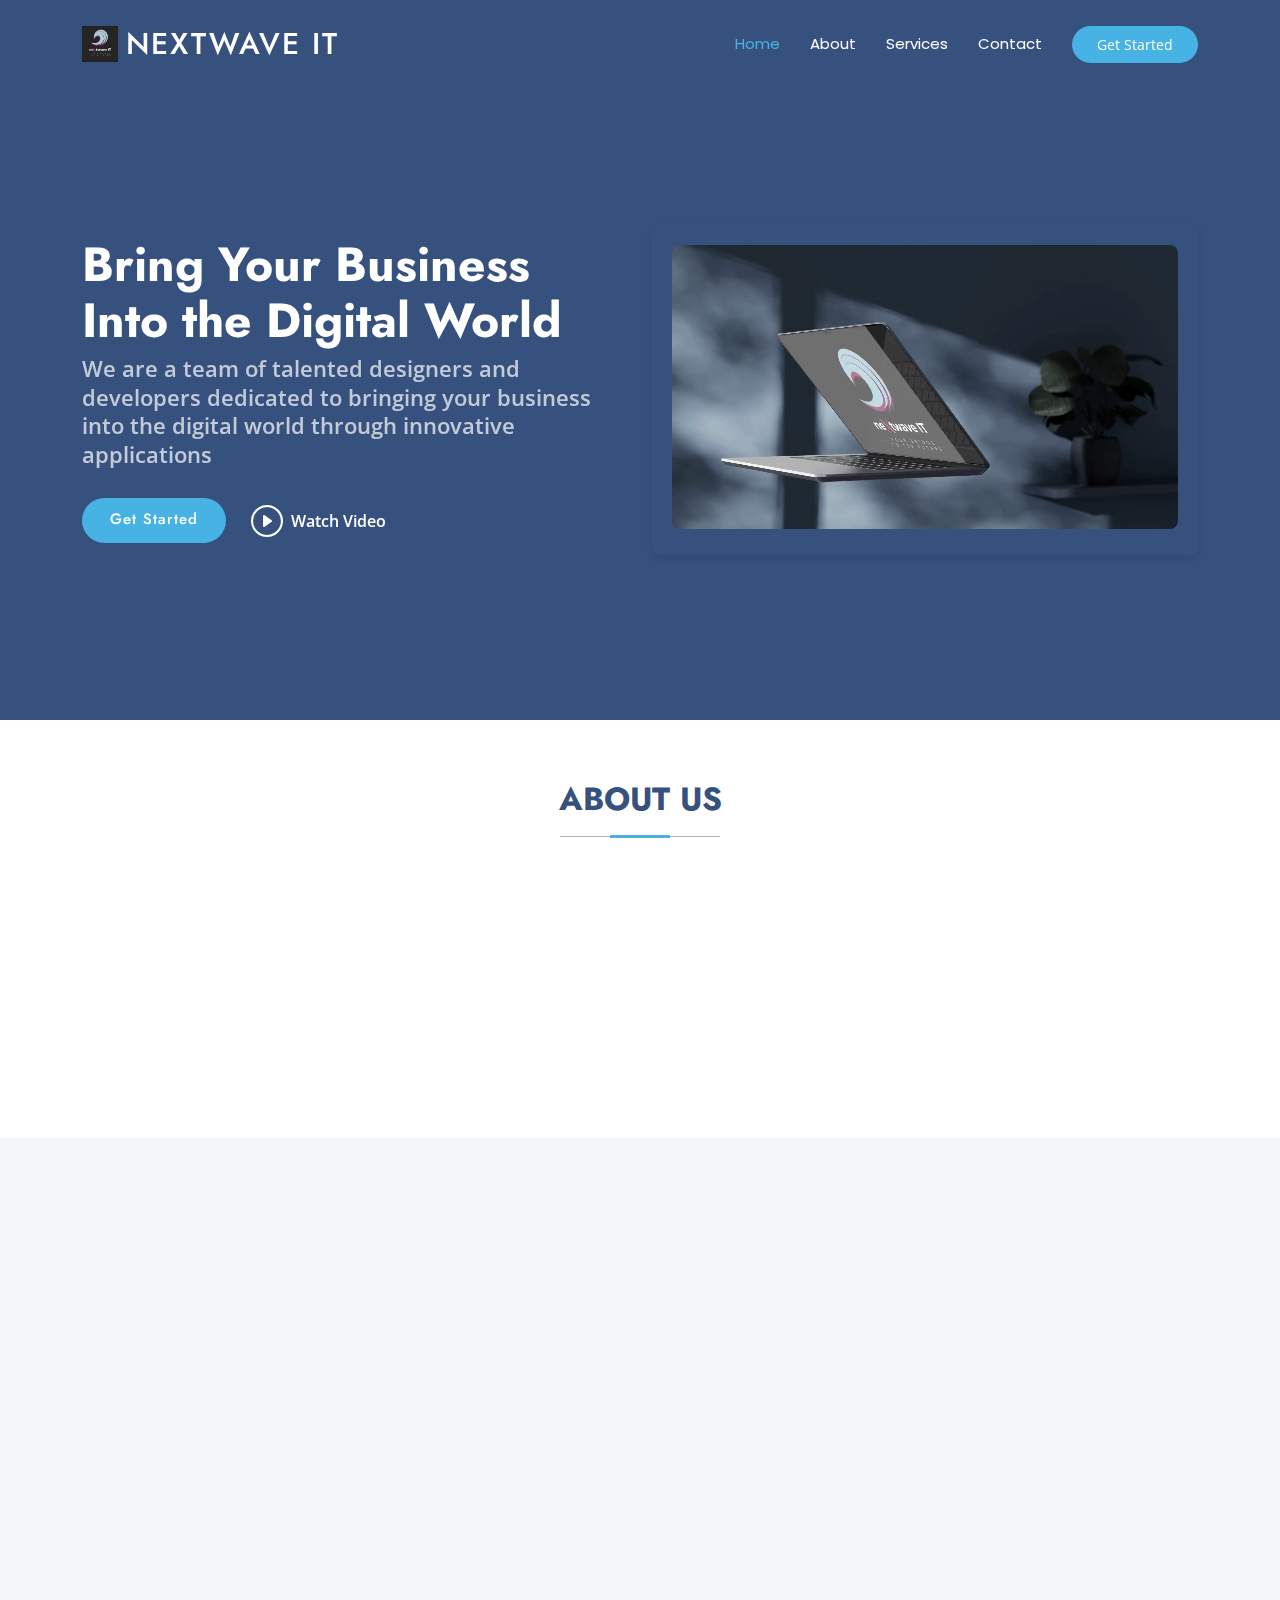
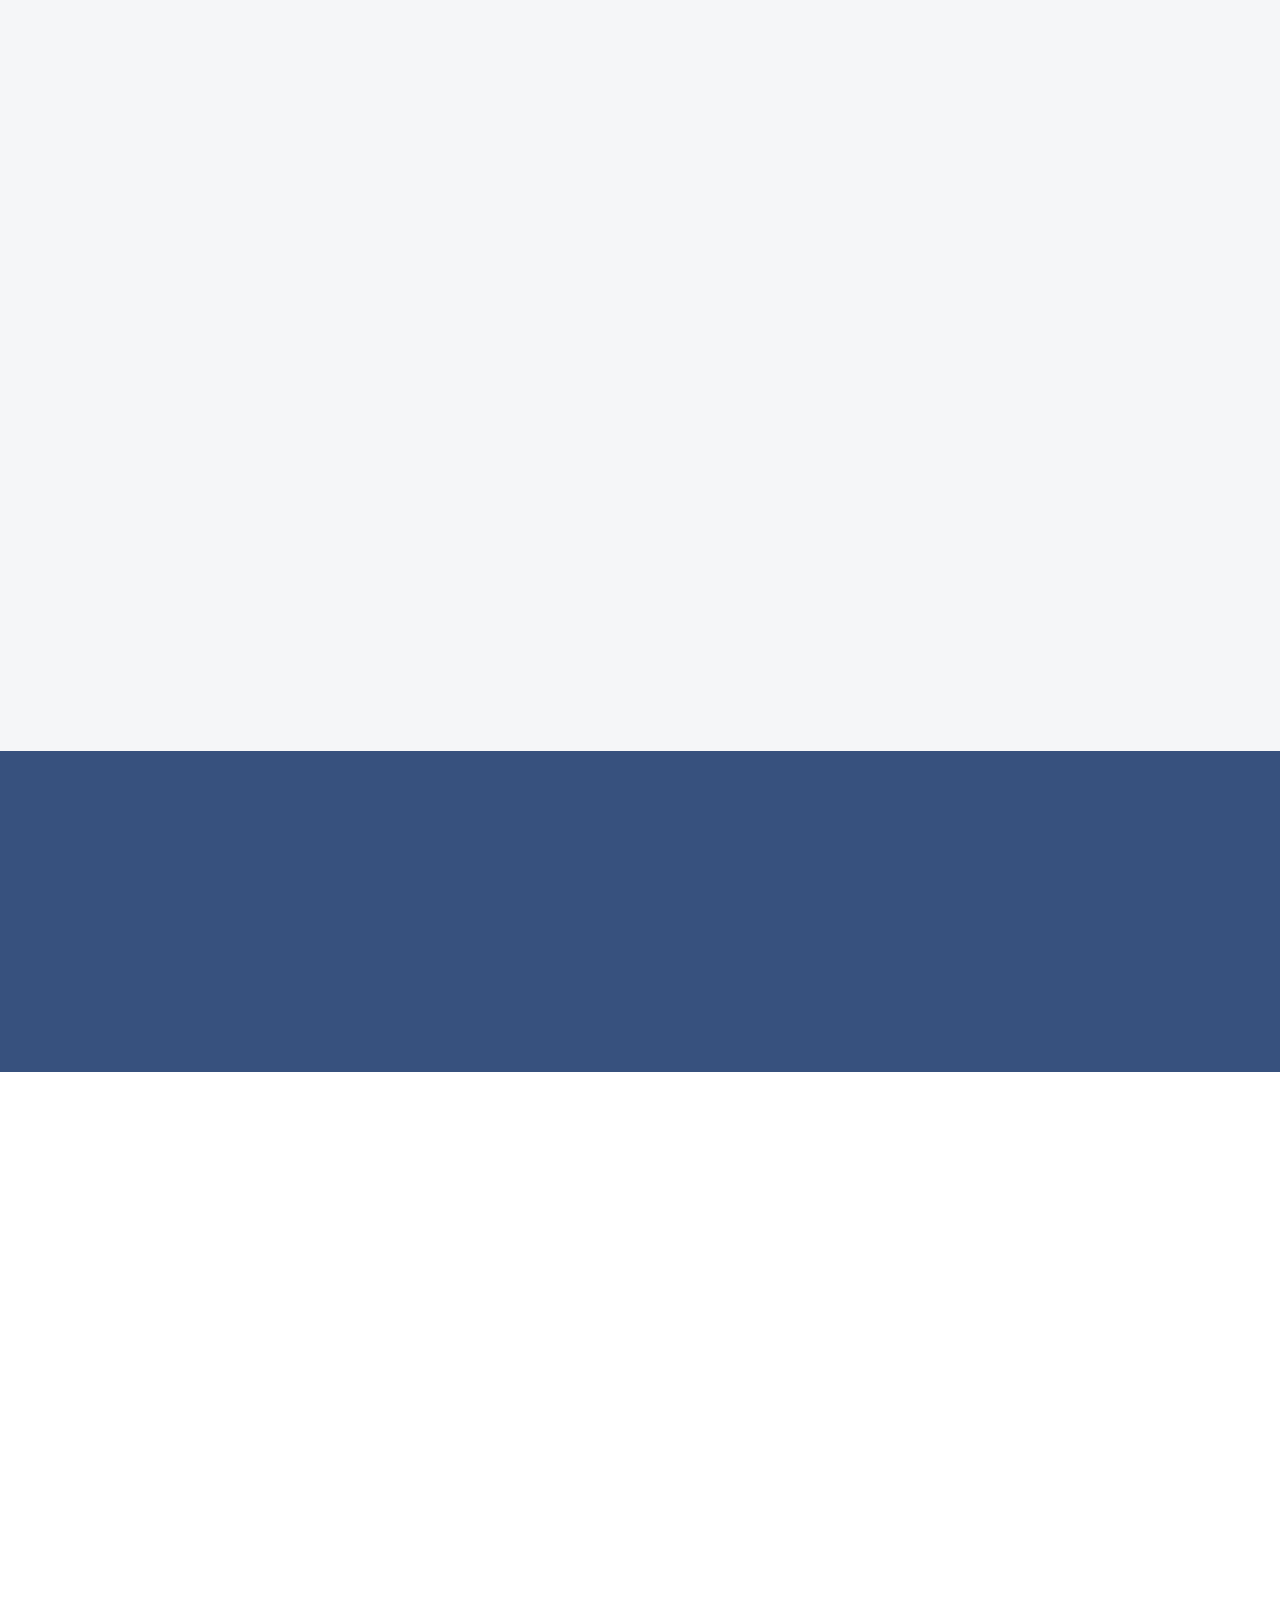
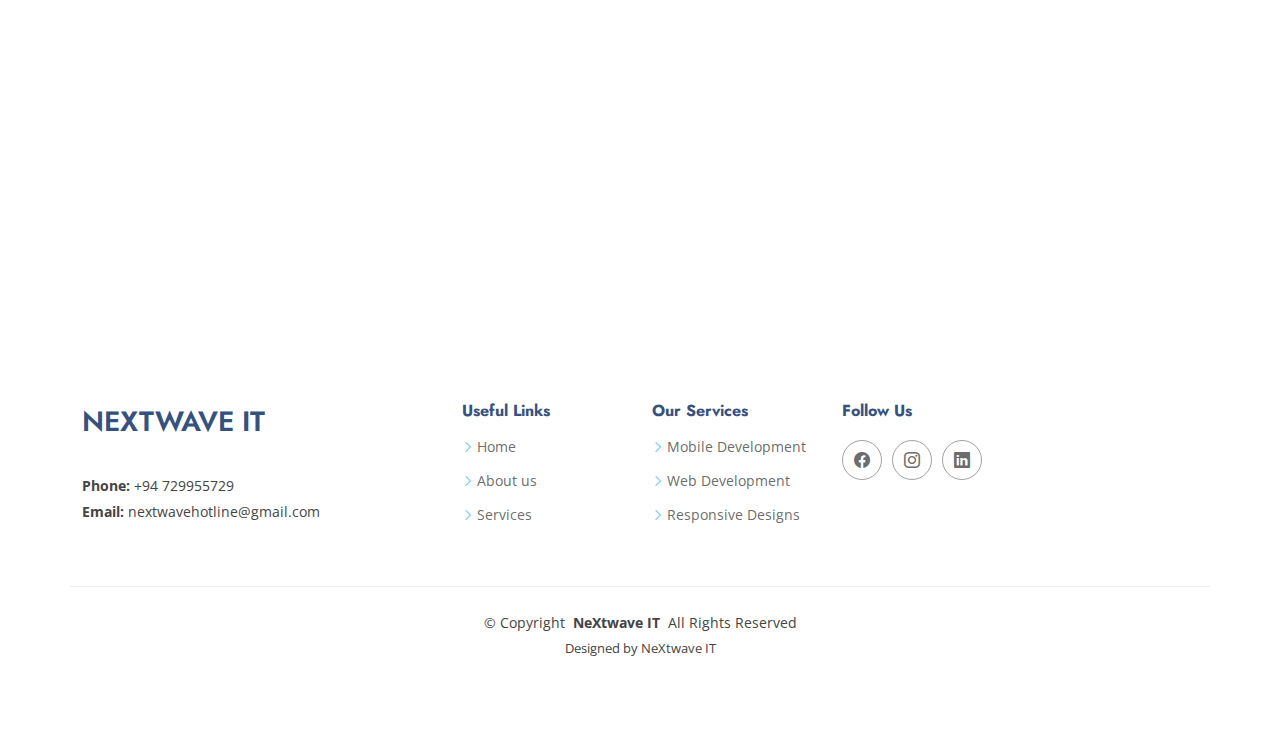
==== index.html @ 0e9bf372 "changed logo" ====
<!DOCTYPE html>
<html lang="en">

<head>
  <meta charset="utf-8">
  <meta content="width=device-width, initial-scale=1.0" name="viewport">
  <title>NextWave IT</title>
  <meta name="description" content="">
  <meta name="keywords" content="">

  <!-- Favicons -->
  <link href="assets/img/neXTWave.png" rel="icon">
  <link href="assets/img/neXTWave.png" rel="apple-touch-icon">

  <!-- Fonts -->
  <link href="https://fonts.googleapis.com" rel="preconnect">
  <link href="https://fonts.gstatic.com" rel="preconnect" crossorigin>
  <link href="https://fonts.googleapis.com/css2?family=Open+Sans:ital,wght@0,300;0,400;0,500;0,600;0,700;0,800;1,300;1,400;1,500;1,600;1,700;1,800&family=Poppins:ital,wght@0,100;0,200;0,300;0,400;0,500;0,600;0,700;0,800;0,900;1,100;1,200;1,300;1,400;1,500;1,600;1,700;1,800;1,900&family=Jost:ital,wght@0,100;0,200;0,300;0,400;0,500;0,600;0,700;0,800;0,900;1,100;1,200;1,300;1,400;1,500;1,600;1,700;1,800;1,900&display=swap" rel="stylesheet">

  <!-- Vendor CSS Files -->
  <link href="assets/vendor/bootstrap/css/bootstrap.min.css" rel="stylesheet">
  <link href="assets/vendor/bootstrap-icons/bootstrap-icons.css" rel="stylesheet">
  <link href="assets/vendor/aos/aos.css" rel="stylesheet">
  <link href="assets/vendor/glightbox/css/glightbox.min.css" rel="stylesheet">
  <link href="assets/vendor/swiper/swiper-bundle.min.css" rel="stylesheet">

  <!-- Main CSS File -->
  <link href="assets/css/main.css" rel="stylesheet">

 
</head>

<body class="index-page">

  <header id="header" class="header d-flex align-items-center fixed-top">
    <div class="container-fluid container-xl position-relative d-flex align-items-center">

      <a href="index.html" class="logo d-flex align-items-center me-auto">
        <!-- Uncomment the line below if you also wish to use an image logo -->
        <img src="assets/img/neXTWave.png" alt="">
        <h1 class="sitename">neXtwave IT</h1>
      </a>

      <nav id="navmenu" class="navmenu">
        <ul>
          <li><a href="#hero" class="active">Home</a></li>
          <li><a href="#about">About</a></li>
          <li><a href="#services">Services</a></li>
          <!-- <li><a href="#portfolio">Portfolio</a></li> -->
         
          <!-- <li><a href="#pricing">Pricing</a></li> -->
          <!-- <li class="dropdown"><a href="#"><span>Dropdown</span> <i class="bi bi-chevron-down toggle-dropdown"></i></a>
            <ul>
              <li><a href="#">Dropdown 1</a></li>
              <li class="dropdown"><a href="#"><span>Deep Dropdown</span> <i class="bi bi-chevron-down toggle-dropdown"></i></a>
                <ul>
                  <li><a href="#">Deep Dropdown 1</a></li>
                  <li><a href="#">Deep Dropdown 2</a></li>
                  <li><a href="#">Deep Dropdown 3</a></li>
                  <li><a href="#">Deep Dropdown 4</a></li>
                  <li><a href="#">Deep Dropdown 5</a></li>
                </ul>
              </li>
              <li><a href="#">Dropdown 2</a></li>
              <li><a href="#">Dropdown 3</a></li>
              <li><a href="#">Dropdown 4</a></li>
            </ul>
          </li> -->
          <li><a href="#contact">Contact</a></li>
        </ul>
        <i class="mobile-nav-toggle d-xl-none bi bi-list"></i>
      </nav>

      <a class="btn-getstarted" href="#about">Get Started</a>

    </div>
  </header>

  <main class="main">

    <!-- Hero Section -->
    <section id="hero" class="hero section dark-background">

      <div class="container">
        <div class="row gy-4">
          <div class="col-lg-6 order-2 order-lg-1 d-flex flex-column justify-content-center" data-aos="zoom-out">
            <!-- <h1>Better Solutions For Your Business</h1> -->
            <h1>Bring Your Business Into the Digital World</h1>
            <p>We are a team of talented designers and developers dedicated to bringing your business into the digital world through
            innovative applications</p>
            <div class="d-flex">
              <a href="#about" class="btn-get-started">Get Started</a>
              <a href="" class="glightbox btn-watch-video d-flex align-items-center"><i class="bi bi-play-circle"></i><span>Watch Video</span></a>
            <!-- https://www.youtube.com/watch?v=Y7f98aduVJ8 -->
            </div>
          </div>
          <div class="col-lg-6 order-1 order-lg-2 hero-img" data-aos="zoom-out" data-aos-delay="200">
            <!-- <img src="assets/img/hero-img.png" class="img-fluid animated" alt=""> -->
            <div class="video-container">
              <video autoplay loop >
                <source src="assets/video/cover.mp4" type="video/mp4">
                <!-- <source src="path/to/your-video.ogg" type="video/ogg">
                    Your browser does not support the video tag. -->
              </video>
            </div>
          </div>
        </div>
      </div>

    </section><!-- /Hero Section -->

    
    
    <!-- Clients Section -->
    <!-- <section id="clients" class="clients section light-background">

      <div class="container" data-aos="zoom-in">

        <div class="swiper init-swiper">
          <script type="application/json" class="swiper-config">
            {
              "loop": true,
              "speed": 600,
              "autoplay": {
                "delay": 5000
              },
              "slidesPerView": "auto",
              "pagination": {
                "el": ".swiper-pagination",
                "type": "bullets",
                "clickable": true
              },
              "breakpoints": {
                "320": {
                  "slidesPerView": 2,
                  "spaceBetween": 40
                },
                "480": {
                  "slidesPerView": 3,
                  "spaceBetween": 60
                },
                "640": {
                  "slidesPerView": 4,
                  "spaceBetween": 80
                },
                "992": {
                  "slidesPerView": 5,
                  "spaceBetween": 120
                },
                "1200": {
                  "slidesPerView": 6,
                  "spaceBetween": 120
                }
              }
            }
          </script>
          <div class="swiper-wrapper align-items-center">
            <div class="swiper-slide"><img src="assets/img/clients/client-1.png" class="img-fluid" alt=""></div>
            <div class="swiper-slide"><img src="assets/img/clients/client-2.png" class="img-fluid" alt=""></div>
            <div class="swiper-slide"><img src="assets/img/clients/client-3.png" class="img-fluid" alt=""></div>
            <div class="swiper-slide"><img src="assets/img/clients/client-4.png" class="img-fluid" alt=""></div>
            <div class="swiper-slide"><img src="assets/img/clients/client-5.png" class="img-fluid" alt=""></div>
            <div class="swiper-slide"><img src="assets/img/clients/client-6.png" class="img-fluid" alt=""></div>
            <div class="swiper-slide"><img src="assets/img/clients/client-7.png" class="img-fluid" alt=""></div>
            <div class="swiper-slide"><img src="assets/img/clients/client-8.png" class="img-fluid" alt=""></div>
          </div>
        </div>

      </div>

    </section> -->
    <!-- /Clients Section -->

    <!-- About Section -->
    <section id="about" class="about section">

      <!-- Section Title -->
      <div class="container section-title" data-aos="fade-up">
        <h2>About Us</h2>
      </div><!-- End Section Title -->

      <div class="container">

        <div class="row gy-4">

          <div class="col-lg-6 content" data-aos="fade-up" data-aos-delay="100">
            <p>
              We are passionate about transforming ideas into innovative software solutions that drive success. Our team of skilled
              developers and tech enthusiasts is dedicated to delivering tailored, high-quality software that meets the unique needs
              of our clients. Whether you’re a startup, small business, or enterprise, we’re here to turn your vision into reality
              with creative solutions, reliable support, and a commitment to excellence.
            </p>
            <!-- <ul>
              <li><i class="bi bi-check2-circle"></i> <span>Ullamco laboris nisi ut aliquip ex ea commodo consequat.</span></li>
              <li><i class="bi bi-check2-circle"></i> <span>Duis aute irure dolor in reprehenderit in voluptate velit.</span></li>
              <li><i class="bi bi-check2-circle"></i> <span>Ullamco laboris nisi ut aliquip ex ea commodo</span></li>
            </ul> -->
          </div>

          <div class="col-lg-6" data-aos="fade-up" data-aos-delay="200">
            <p>We believe in building long-lasting partnerships with our clients, understanding their challenges, and working closely
            with them to develop software that not only solves problems but also creates opportunities for growth. With a focus on
            cutting-edge technology, user-centric design, and seamless functionality, we aim to empower businesses to thrive in
            today’s digital world.</p>
            <!-- <a href="#" class="read-more"><span>Read More</span><i class="bi bi-arrow-right"></i></a> -->
          </div>

        </div>

      </div>

    </section><!-- /About Section -->

    <!-- Why Us Section -->
    <section id="why-us" class="section why-us light-background" data-builder="section">

      <div class="container-fluid">

        <div class="row gy-4">

          <div class="col-lg-7 d-flex flex-column justify-content-center order-2 order-lg-1">

            <div class="content px-xl-5" data-aos="fade-up" data-aos-delay="100">
              <h3><strong>Why Us?</strong></h3>
              <p>
              Shaping the Future of Your Business with Innovative, Reliable, and Scalable IT Solutions
              </p>
            </div>

            <div class="faq-container px-xl-5" data-aos="fade-up" data-aos-delay="200">

              <div class="faq-item faq-active">

                <h3><span>01</span> Client-Centric Approach</h3>
                <div class="faq-content">
                  <p>We prioritize understanding your unique needs and challenges. Our solutions are customized to ensure they align
                  perfectly with your business goals, driving growth and efficiency</p>
                </div>
                <i class="faq-toggle bi bi-chevron-right"></i>
              </div><!-- End Faq item-->

              <div class="faq-item">
                <h3><span>02</span> Cutting-Edge Technology</h3>
                <div class="faq-content">
                  <p>We stay ahead of the curve by leveraging the latest technologies, ensuring your business benefits from the most advanced
                  and effective IT solutions available</p>
                </div>
                <i class="faq-toggle bi bi-chevron-right"></i>
              </div><!-- End Faq item-->

              <div class="faq-item">
                <h3><span>03</span> Innovation and Creativity</h3>
                <div class="faq-content">
                  <p>We thrive on solving complex problems with innovative solutions. Our creative approach helps businesses not just adapt
                  but lead in their respective markets.</p>
                </div>
                <i class="faq-toggle bi bi-chevron-right"></i>
              </div><!-- End Faq item-->

            </div>

          </div>

          <div class="col-lg-5 order-1 order-lg-2 why-us-img">
            <img src="assets/img/why-us.png" class="img-fluid" alt="" data-aos="zoom-in" data-aos-delay="100">
          </div>
        </div>

      </div>

    </section><!-- /Why Us Section -->

    <!-- Skills Section -->
    <!-- <section id="skills" class="skills section">

      <div class="container" data-aos="fade-up" data-aos-delay="100">

        <div class="row">

          <div class="col-lg-6 d-flex align-items-center">
            <img src="assets/img/skills.png" class="img-fluid" alt="">
          </div>

          <div class="col-lg-6 pt-4 pt-lg-0 content">

            <h3>Voluptatem dignissimos provident quasi corporis voluptas</h3>
            <p class="fst-italic">
              Lorem ipsum dolor sit amet, consectetur adipiscing elit, sed do eiusmod tempor incididunt ut labore et dolore magna aliqua.
            </p>

            <div class="skills-content skills-animation">

              <div class="progress">
                <span class="skill"><span>HTML</span> <i class="val">100%</i></span>
                <div class="progress-bar-wrap">
                  <div class="progress-bar" role="progressbar" aria-valuenow="100" aria-valuemin="0" aria-valuemax="100"></div>
                </div>
              </div>
              End Skills Item -->

              <!-- <div class="progress">
                <span class="skill"><span>CSS</span> <i class="val">90%</i></span>
                <div class="progress-bar-wrap">
                  <div class="progress-bar" role="progressbar" aria-valuenow="90" aria-valuemin="0" aria-valuemax="100"></div>
                </div>
              </div> -->
              <!-- End Skills Item -->

              <!-- <div class="progress">
                <span class="skill"><span>JavaScript</span> <i class="val">75%</i></span>
                <div class="progress-bar-wrap">
                  <div class="progress-bar" role="progressbar" aria-valuenow="75" aria-valuemin="0" aria-valuemax="100"></div>
                </div>
              </div> -->
              <!-- End Skills Item -->

              <!-- <div class="progress">
                <span class="skill"><span>Photoshop</span> <i class="val">55%</i></span>
                <div class="progress-bar-wrap">
                  <div class="progress-bar" role="progressbar" aria-valuenow="55" aria-valuemin="0" aria-valuemax="100"></div>
                </div>
              </div> -->
              <!-- End Skills Item -->

            </div>

          </div>
        </div>

      </div>

    </section>
    <!-- /Skills Section -->

    <!-- Services Section -->
    <section id="services" class="services section light-background">

      <!-- Section Title -->
      <div class="container section-title" data-aos="fade-up">
        <h2>Services</h2>
      </div><!-- End Section Title -->
    
      <div class="container">
    
        <div class="row justify-content-center gy-4"> <!-- Added 'justify-content-center' -->
    
          <div class="col-xl-3 col-md-6 d-flex" data-aos="fade-up" data-aos-delay="200">
            <div class="service-item position-relative">
              <div class="icon"><i class="bi bi-display"></i></div>
              <h4>Web Application Development</h4>
              <p style="text-align: justify;">We specialize in building robust, user-friendly web applications that streamline your business processes and enhance your online presence. Our custom solutions are designed to meet your specific needs, ensuring seamless performance and scalability.</p>
            </div>
          </div><!-- End Service Item -->
    
          <div class="col-xl-3 col-md-6 d-flex" data-aos="fade-up" data-aos-delay="300">
            <div class="service-item position-relative">
              <div class="icon"><i class="bi bi-phone"></i></div>
              <h4>Mobile App Development</h4>
              <p style="text-align: justify;">Whether you need an iOS, Android, or cross-platform app, our team develops intuitive mobile applications that deliver a superior user experience. We focus on creating apps that not only look great but also drive engagement and support your business goals.</p>
            </div>
          </div><!-- End Service Item -->
    
          <div class="col-xl-3 col-md-6 d-flex" data-aos="fade-up" data-aos-delay="400">
            <div class="service-item position-relative">
              <div class="icon"><i class="bi bi-globe"></i></div>
              <h4>Responsive Website Design</h4>
              <p style="text-align: justify;">Our responsive website designs ensure your site looks and performs perfectly on any device. We create visually appealing, mobile-friendly websites that offer an optimal user experience, helping you reach and engage with your audience across all platforms.</p>
            </div>
          </div><!-- End Service Item -->
    
        </div>
    
      </div>
    
    </section>
    <!-- /Services Section -->

    <!-- Call To Action Section -->
    <section id="call-to-action" class="call-to-action section dark-background">

      <img src="assets/img/cta-bg.jpg" alt="">

      <div class="container">

        <div class="row" data-aos="zoom-in" data-aos-delay="100">
          <div class="col-xl-9 text-center text-xl-start">
            <h3>YOUR BRIDGE TO THE FUTURE</h3>
            <p>Empowering Businesses with Tailored IT Solutions for Unmatched Success</p>
          </div>
          <div class="col-xl-3 cta-btn-container text-center">
            <!-- <a class="cta-btn align-middle" href="#">Call To Action</a> -->
          </div>
        </div>

      </div>

    </section><!-- /Call To Action Section -->

    <!-- Portfolio Section -->
    <!-- <section id="portfolio" class="portfolio section"> -->

      <!-- Section Title -->
      <!-- <div class="container section-title" data-aos="fade-up">
        <h2>Portfolio</h2>
        <p>Necessitatibus eius consequatur ex aliquid fuga eum quidem sint consectetur velit</p>
      </div> -->
      <!-- End Section Title -->

      <!-- <div class="container">

        <div class="isotope-layout" data-default-filter="*" data-layout="masonry" data-sort="original-order">

          <ul class="portfolio-filters isotope-filters" data-aos="fade-up" data-aos-delay="100">
            <li data-filter="*" class="filter-active">All</li>
            <li data-filter=".filter-app">App</li>
            <li data-filter=".filter-product">Card</li>
            <li data-filter=".filter-branding">Web</li>
          </ul> -->
          <!-- End Portfolio Filters -->

          <!-- <div class="row gy-4 isotope-container" data-aos="fade-up" data-aos-delay="200">

            <div class="col-lg-4 col-md-6 portfolio-item isotope-item filter-app">
              <img src="assets/img/masonry-portfolio/masonry-portfolio-1.jpg" class="img-fluid" alt="">
              <div class="portfolio-info">
                <h4>App 1</h4>
                <p>Lorem ipsum, dolor sit</p>
                <a href="assets/img/masonry-portfolio/masonry-portfolio-1.jpg" title="App 1" data-gallery="portfolio-gallery-app" class="glightbox preview-link"><i class="bi bi-zoom-in"></i></a>
                <a href="portfolio-details.html" title="More Details" class="details-link"><i class="bi bi-link-45deg"></i></a>
              </div>
            </div> -->
            <!-- End Portfolio Item -->

            <!-- <div class="col-lg-4 col-md-6 portfolio-item isotope-item filter-product">
              <img src="assets/img/masonry-portfolio/masonry-portfolio-2.jpg" class="img-fluid" alt="">
              <div class="portfolio-info">
                <h4>Product 1</h4>
                <p>Lorem ipsum, dolor sit</p>
                <a href="assets/img/masonry-portfolio/masonry-portfolio-2.jpg" title="Product 1" data-gallery="portfolio-gallery-product" class="glightbox preview-link"><i class="bi bi-zoom-in"></i></a>
                <a href="portfolio-details.html" title="More Details" class="details-link"><i class="bi bi-link-45deg"></i></a>
              </div>
            </div> -->
            <!-- End Portfolio Item -->

            <!-- <div class="col-lg-4 col-md-6 portfolio-item isotope-item filter-branding">
              <img src="assets/img/masonry-portfolio/masonry-portfolio-3.jpg" class="img-fluid" alt="">
              <div class="portfolio-info">
                <h4>Branding 1</h4>
                <p>Lorem ipsum, dolor sit</p>
                <a href="assets/img/masonry-portfolio/masonry-portfolio-3.jpg" title="Branding 1" data-gallery="portfolio-gallery-branding" class="glightbox preview-link"><i class="bi bi-zoom-in"></i></a>
                <a href="portfolio-details.html" title="More Details" class="details-link"><i class="bi bi-link-45deg"></i></a>
              </div>
            </div> -->
            <!-- End Portfolio Item -->

            <!-- <div class="col-lg-4 col-md-6 portfolio-item isotope-item filter-app">
              <img src="assets/img/masonry-portfolio/masonry-portfolio-4.jpg" class="img-fluid" alt="">
              <div class="portfolio-info">
                <h4>App 2</h4>
                <p>Lorem ipsum, dolor sit</p>
                <a href="assets/img/masonry-portfolio/masonry-portfolio-4.jpg" title="App 2" data-gallery="portfolio-gallery-app" class="glightbox preview-link"><i class="bi bi-zoom-in"></i></a>
                <a href="portfolio-details.html" title="More Details" class="details-link"><i class="bi bi-link-45deg"></i></a>
              </div>
            </div> -->
            <!-- End Portfolio Item -->

            <!-- <div class="col-lg-4 col-md-6 portfolio-item isotope-item filter-product">
              <img src="assets/img/masonry-portfolio/masonry-portfolio-5.jpg" class="img-fluid" alt="">
              <div class="portfolio-info">
                <h4>Product 2</h4>
                <p>Lorem ipsum, dolor sit</p>
                <a href="assets/img/masonry-portfolio/masonry-portfolio-5.jpg" title="Product 2" data-gallery="portfolio-gallery-product" class="glightbox preview-link"><i class="bi bi-zoom-in"></i></a>
                <a href="portfolio-details.html" title="More Details" class="details-link"><i class="bi bi-link-45deg"></i></a>
              </div>
            </div> -->
            <!-- End Portfolio Item -->

            <!-- <div class="col-lg-4 col-md-6 portfolio-item isotope-item filter-branding">
              <img src="assets/img/masonry-portfolio/masonry-portfolio-6.jpg" class="img-fluid" alt="">
              <div class="portfolio-info">
                <h4>Branding 2</h4>
                <p>Lorem ipsum, dolor sit</p>
                <a href="assets/img/masonry-portfolio/masonry-portfolio-6.jpg" title="Branding 2" data-gallery="portfolio-gallery-branding" class="glightbox preview-link"><i class="bi bi-zoom-in"></i></a>
                <a href="portfolio-details.html" title="More Details" class="details-link"><i class="bi bi-link-45deg"></i></a>
              </div>
            </div> -->
            <!-- End Portfolio Item -->

            <!-- <div class="col-lg-4 col-md-6 portfolio-item isotope-item filter-app">
              <img src="assets/img/masonry-portfolio/masonry-portfolio-7.jpg" class="img-fluid" alt="">
              <div class="portfolio-info">
                <h4>App 3</h4>
                <p>Lorem ipsum, dolor sit</p>
                <a href="assets/img/masonry-portfolio/masonry-portfolio-7.jpg" title="App 3" data-gallery="portfolio-gallery-app" class="glightbox preview-link"><i class="bi bi-zoom-in"></i></a>
                <a href="portfolio-details.html" title="More Details" class="details-link"><i class="bi bi-link-45deg"></i></a>
              </div>
            </div> -->
            <!-- End Portfolio Item -->

            

          </div><!-- End Portfolio Container -->

        </div>

      </div>

    </section><!-- /Portfolio Section -->

    

    <!-- Pricing Section -->
    <!-- <section id="pricing" class="pricing section light-background"> -->

      <!-- Section Title -->
      <!-- <div class="container section-title" data-aos="fade-up">
        <h2>Pricing</h2>
        <p>Necessitatibus eius consequatur ex aliquid fuga eum quidem sint consectetur velit</p>
      </div> -->
      <!-- End Section Title -->

      <!-- <div class="container">

        <div class="row gy-4">

          <div class="col-lg-4" data-aos="zoom-in" data-aos-delay="100">
            <div class="pricing-item">
              <h3>Free Plan</h3>
              <h4><sup>$</sup>0<span> / month</span></h4>
              <ul>
                <li><i class="bi bi-check"></i> <span>Quam adipiscing vitae proin</span></li>
                <li><i class="bi bi-check"></i> <span>Nec feugiat nisl pretium</span></li>
                <li><i class="bi bi-check"></i> <span>Nulla at volutpat diam uteera</span></li>
                <li class="na"><i class="bi bi-x"></i> <span>Pharetra massa massa ultricies</span></li>
                <li class="na"><i class="bi bi-x"></i> <span>Massa ultricies mi quis hendrerit</span></li>
              </ul>
              <a href="#" class="buy-btn">Buy Now</a>
            </div>
          </div> -->
          <!-- End Pricing Item -->

          <!-- <div class="col-lg-4" data-aos="zoom-in" data-aos-delay="200">
            <div class="pricing-item featured">
              <h3>Business Plan</h3>
              <h4><sup>$</sup>29<span> / month</span></h4>
              <ul>
                <li><i class="bi bi-check"></i> <span>Quam adipiscing vitae proin</span></li>
                <li><i class="bi bi-check"></i> <span>Nec feugiat nisl pretium</span></li>
                <li><i class="bi bi-check"></i> <span>Nulla at volutpat diam uteera</span></li>
                <li><i class="bi bi-check"></i> <span>Pharetra massa massa ultricies</span></li>
                <li><i class="bi bi-check"></i> <span>Massa ultricies mi quis hendrerit</span></li>
              </ul>
              <a href="#" class="buy-btn">Buy Now</a>
            </div>
          </div> -->
          <!-- End Pricing Item -->

          <!-- <div class="col-lg-4" data-aos="zoom-in" data-aos-delay="300">
            <div class="pricing-item">
              <h3>Developer Plan</h3>
              <h4><sup>$</sup>49<span> / month</span></h4>
              <ul>
                <li><i class="bi bi-check"></i> <span>Quam adipiscing vitae proin</span></li>
                <li><i class="bi bi-check"></i> <span>Nec feugiat nisl pretium</span></li>
                <li><i class="bi bi-check"></i> <span>Nulla at volutpat diam uteera</span></li>
                <li><i class="bi bi-check"></i> <span>Pharetra massa massa ultricies</span></li>
                <li><i class="bi bi-check"></i> <span>Massa ultricies mi quis hendrerit</span></li>
              </ul>
              <a href="#" class="buy-btn">Buy Now</a>
            </div>
          </div> -->
          <!-- End Pricing Item -->

        </div>

      </div>

    </section><!-- /Pricing Section -->

    <!-- Feedback Section -->
    <!-- <section id="testimonials" class="testimonials section"> -->

      <!-- Section Title -->
      <!-- <div class="container section-title" data-aos="fade-up">
        <h2>Testimonials</h2>
        <p>Necessitatibus eius consequatur ex aliquid fuga eum quidem sint consectetur velit</p>
      </div> -->
      <!-- End Section Title -->

      <!-- <div class="container" data-aos="fade-up" data-aos-delay="100">

        <div class="swiper init-swiper">
          <script type="application/json" class="swiper-config">
            {
              "loop": true,
              "speed": 600,
              "autoplay": {
                "delay": 5000
              },
              "slidesPerView": "auto",
              "pagination": {
                "el": ".swiper-pagination",
                "type": "bullets",
                "clickable": true
              }
            }
          </script>
          <div class="swiper-wrapper">

            <div class="swiper-slide">
              <div class="testimonial-item">
                <img src="assets/img/testimonials/testimonials-1.jpg" class="testimonial-img" alt="">
                <h3>Saul Goodman</h3>
                <h4>Ceo &amp; Founder</h4>
                <div class="stars">
                  <i class="bi bi-star-fill"></i><i class="bi bi-star-fill"></i><i class="bi bi-star-fill"></i><i class="bi bi-star-fill"></i><i class="bi bi-star-fill"></i>
                </div>
                <p>
                  <i class="bi bi-quote quote-icon-left"></i>
                  <span>Proin iaculis purus consequat sem cure digni ssim donec porttitora entum suscipit rhoncus. Accusantium quam, ultricies eget id, aliquam eget nibh et. Maecen aliquam, risus at semper.</span>
                  <i class="bi bi-quote quote-icon-right"></i>
                </p>
              </div> -->
            <!-- </div> -->
            <!-- End testimonial item -->

            <!-- <div class="swiper-slide">
              <div class="testimonial-item">
                <img src="assets/img/testimonials/testimonials-2.jpg" class="testimonial-img" alt="">
                <h3>Sara Wilsson</h3>
                <h4>Designer</h4>
                <div class="stars">
                  <i class="bi bi-star-fill"></i><i class="bi bi-star-fill"></i><i class="bi bi-star-fill"></i><i class="bi bi-star-fill"></i><i class="bi bi-star-fill"></i>
                </div>
                <p>
                  <i class="bi bi-quote quote-icon-left"></i>
                  <span>Export tempor illum tamen malis malis eram quae irure esse labore quem cillum quid cillum eram malis quorum velit fore eram velit sunt aliqua noster fugiat irure amet legam anim culpa.</span>
                  <i class="bi bi-quote quote-icon-right"></i>
                </p>
              </div>
            </div> -->
            <!-- End testimonial item -->

            <!-- <div class="swiper-slide">
              <div class="testimonial-item">
                <img src="assets/img/testimonials/testimonials-3.jpg" class="testimonial-img" alt="">
                <h3>Jena Karlis</h3>
                <h4>Store Owner</h4>
                <div class="stars">
                  <i class="bi bi-star-fill"></i><i class="bi bi-star-fill"></i><i class="bi bi-star-fill"></i><i class="bi bi-star-fill"></i><i class="bi bi-star-fill"></i>
                </div>
                <p>
                  <i class="bi bi-quote quote-icon-left"></i>
                  <span>Enim nisi quem export duis labore cillum quae magna enim sint quorum nulla quem veniam duis minim tempor labore quem eram duis noster aute amet eram fore quis sint minim.</span>
                  <i class="bi bi-quote quote-icon-right"></i>
                </p>
              </div>
            </div> -->
            <!-- End testimonial item -->

            <!-- <div class="swiper-slide">
              <div class="testimonial-item">
                <img src="assets/img/testimonials/testimonials-4.jpg" class="testimonial-img" alt="">
                <h3>Matt Brandon</h3>
                <h4>Freelancer</h4>
                <div class="stars">
                  <i class="bi bi-star-fill"></i><i class="bi bi-star-fill"></i><i class="bi bi-star-fill"></i><i class="bi bi-star-fill"></i><i class="bi bi-star-fill"></i>
                </div>
                <p>
                  <i class="bi bi-quote quote-icon-left"></i>
                  <span>Fugiat enim eram quae cillum dolore dolor amet nulla culpa multos export minim fugiat minim velit minim dolor enim duis veniam ipsum anim magna sunt elit fore quem dolore labore illum veniam.</span>
                  <i class="bi bi-quote quote-icon-right"></i>
                </p>
              </div>
            </div> -->
            <!-- End testimonial item -->

            <!-- <div class="swiper-slide">
              <div class="testimonial-item">
                <img src="assets/img/testimonials/testimonials-5.jpg" class="testimonial-img" alt="">
                <h3>John Larson</h3>
                <h4>Entrepreneur</h4>
                <div class="stars">
                  <i class="bi bi-star-fill"></i><i class="bi bi-star-fill"></i><i class="bi bi-star-fill"></i><i class="bi bi-star-fill"></i><i class="bi bi-star-fill"></i>
                </div>
                <p>
                  <i class="bi bi-quote quote-icon-left"></i>
                  <span>Quis quorum aliqua sint quem legam fore sunt eram irure aliqua veniam tempor noster veniam enim culpa labore duis sunt culpa nulla illum cillum fugiat legam esse veniam culpa fore nisi cillum quid.</span>
                  <i class="bi bi-quote quote-icon-right"></i>
                </p>
              </div>
            </div> -->
            <!-- End testimonial item -->

          <!-- </div>
          <div class="swiper-pagination"></div>
        </div>

      </div>

    </section> -->
    <!-- /Testimonials Section -->

    

    <!-- Contact Section -->
    <section id="contact" class="contact section">

      <!-- Section Title -->
      <div class="container section-title" data-aos="fade-up">
        <h2>Contact</h2>
        <p>Get in Touch with Us for More Information</p>
      </div><!-- End Section Title -->

      <div class="container" data-aos="fade-up" data-aos-delay="100">

        <div class="row gy-4">

          <div class="col-lg-5">

            <div class="info-wrap">
             <!-- End Info Item -->

              <div class="info-item d-flex" data-aos="fade-up" data-aos-delay="300">
                <i class="bi bi-telephone flex-shrink-0"></i>
                <div>
                  <h3>Call Us</h3>
                  <p>+94 729955729</p>
                </div>
              </div><!-- End Info Item -->

              <div class="info-item d-flex" data-aos="fade-up" data-aos-delay="400">
                <i class="bi bi-envelope flex-shrink-0"></i>
                <div>
                  <h3>Email Us</h3>
                  <p>nextwavehotline@gmail.com</p>
                </div>
              </div><!-- End Info Item -->

            </div>
          </div>

          <div class="col-lg-7">
            <form action="forms/contact.php" method="post" class="php-email-form" data-aos="fade-up" data-aos-delay="200">
              <div class="row gy-4">

                <div class="col-md-6">
                  <label for="name-field" class="pb-2">Your Name</label>
                  <input type="text" name="name" id="name-field" class="form-control" required="">
                </div>

                <div class="col-md-6">
                  <label for="email-field" class="pb-2">Your Email</label>
                  <input type="email" class="form-control" name="email" id="email-field" required="">
                </div>

                <div class="col-md-12">
                  <label for="subject-field" class="pb-2">Subject</label>
                  <input type="text" class="form-control" name="subject" id="subject-field" required="">
                </div>

                <div class="col-md-12">
                  <label for="message-field" class="pb-2">Message</label>
                  <textarea class="form-control" name="message" rows="10" id="message-field" required=""></textarea>
                </div>

                <div class="col-md-12 text-center">
                  <div class="loading">Loading</div>
                  <div class="error-message"></div>
                  <div class="sent-message">Your message has been sent. Thank you!</div>

                  <button type="submit">Send Message</button>
                </div>

              </div>
            </form>
          </div><!-- End Contact Form -->

        </div>

      </div>

    </section><!-- /Contact Section -->

  </main>

  <footer id="footer" class="footer">

    <!-- <div class="footer-newsletter">
      <div class="container">
        <div class="row justify-content-center text-center">
          <div class="col-lg-6">
            <h4>Join Our Newsletter</h4>
            <p>Subscribe to our newsletter and receive the latest news about our products and services!</p>
            <form action="forms/newsletter.php" method="post" class="php-email-form">
              <div class="newsletter-form"><input type="email" name="email"><input type="submit" value="Subscribe"></div>
              <div class="loading">Loading</div>
              <div class="error-message"></div>
              <div class="sent-message">Your subscription request has been sent. Thank you!</div>
            </form>
          </div>
        </div>
      </div>
    </div> -->

    <div class="container footer-top">
      <div class="row gy-4">
        <div class="col-lg-4 col-md-6 footer-about">
          <a href="index.html" class="d-flex align-items-center">
            <span class="sitename">NEXTWAVE IT</span>
          </a>
          <div class="footer-contact pt-3">
            
            <p class="mt-3"><strong>Phone:</strong> <span>+94 729955729</span></p>
            <p><strong>Email:</strong> <span>nextwavehotline@gmail.com</span></p>
          </div>
        </div>

        <div class="col-lg-2 col-md-3 footer-links">
          <h4>Useful Links</h4>
          <ul>
            <li><i class="bi bi-chevron-right"></i> <a href="#">Home</a></li>
            <li><i class="bi bi-chevron-right"></i> <a href="#">About us</a></li>
            <li><i class="bi bi-chevron-right"></i> <a href="#">Services</a></li>
           
          </ul>
        </div>

        <div class="col-lg-2 col-md-3 footer-links">
          <h4>Our Services</h4>
          <ul>
            <li><i class="bi bi-chevron-right"></i> <a >Mobile Development</a></li>
            <li><i class="bi bi-chevron-right"></i> <a >Web Development</a></li>
            <li><i class="bi bi-chevron-right"></i> <a >Responsive Designs</a></li>
            
          </ul>
        </div>

        <div class="col-lg-4 col-md-12">
          <h4>Follow Us</h4>
          <!-- <p>Cras fermentum odio eu feugiat lide par naso tierra videa magna derita valies</p> -->
          <div class="social-links d-flex">
            
            <a href="https://web.facebook.com/profile.php?id=100087146084431"><i class="bi bi-facebook"></i></a>
            <a href=""><i class="bi bi-instagram"></i></a>
            <a href=""><i class="bi bi-linkedin"></i></a>
          </div>
        </div>

      </div>
    </div>

    <div class="container copyright text-center mt-4">
      <p>© <span>Copyright</span> <strong class="px-1 sitename">NeXtwave IT</strong> <span>All Rights Reserved</span></p>
      <div class="credits">
        <!-- All the links in the footer should remain intact. -->
        <!-- You can delete the links only if you've purchased the pro version. -->
        <!-- Licensing information: https://bootstrapmade.com/license/ -->
        <!-- Purchase the pro version with working PHP/AJAX contact form: [buy-url] -->
        Designed by <a >NeXtwave IT</a>
      </div>
    </div>

  </footer>

  <!-- Scroll Top -->
  <a href="#" id="scroll-top" class="scroll-top d-flex align-items-center justify-content-center"><i class="bi bi-arrow-up-short"></i></a>

  <!-- Preloader -->
  <div id="preloader"></div>

  <!-- Vendor JS Files -->
  <script src="assets/vendor/bootstrap/js/bootstrap.bundle.min.js"></script>
  <script src="assets/vendor/php-email-form/validate.js"></script>
  <script src="assets/vendor/aos/aos.js"></script>
  <script src="assets/vendor/glightbox/js/glightbox.min.js"></script>
  <script src="assets/vendor/swiper/swiper-bundle.min.js"></script>
  <script src="assets/vendor/waypoints/noframework.waypoints.js"></script>
  <script src="assets/vendor/imagesloaded/imagesloaded.pkgd.min.js"></script>
  <script src="assets/vendor/isotope-layout/isotope.pkgd.min.js"></script>

  <!-- Main JS File -->
  <script src="assets/js/main.js"></script>

</body>

</html>
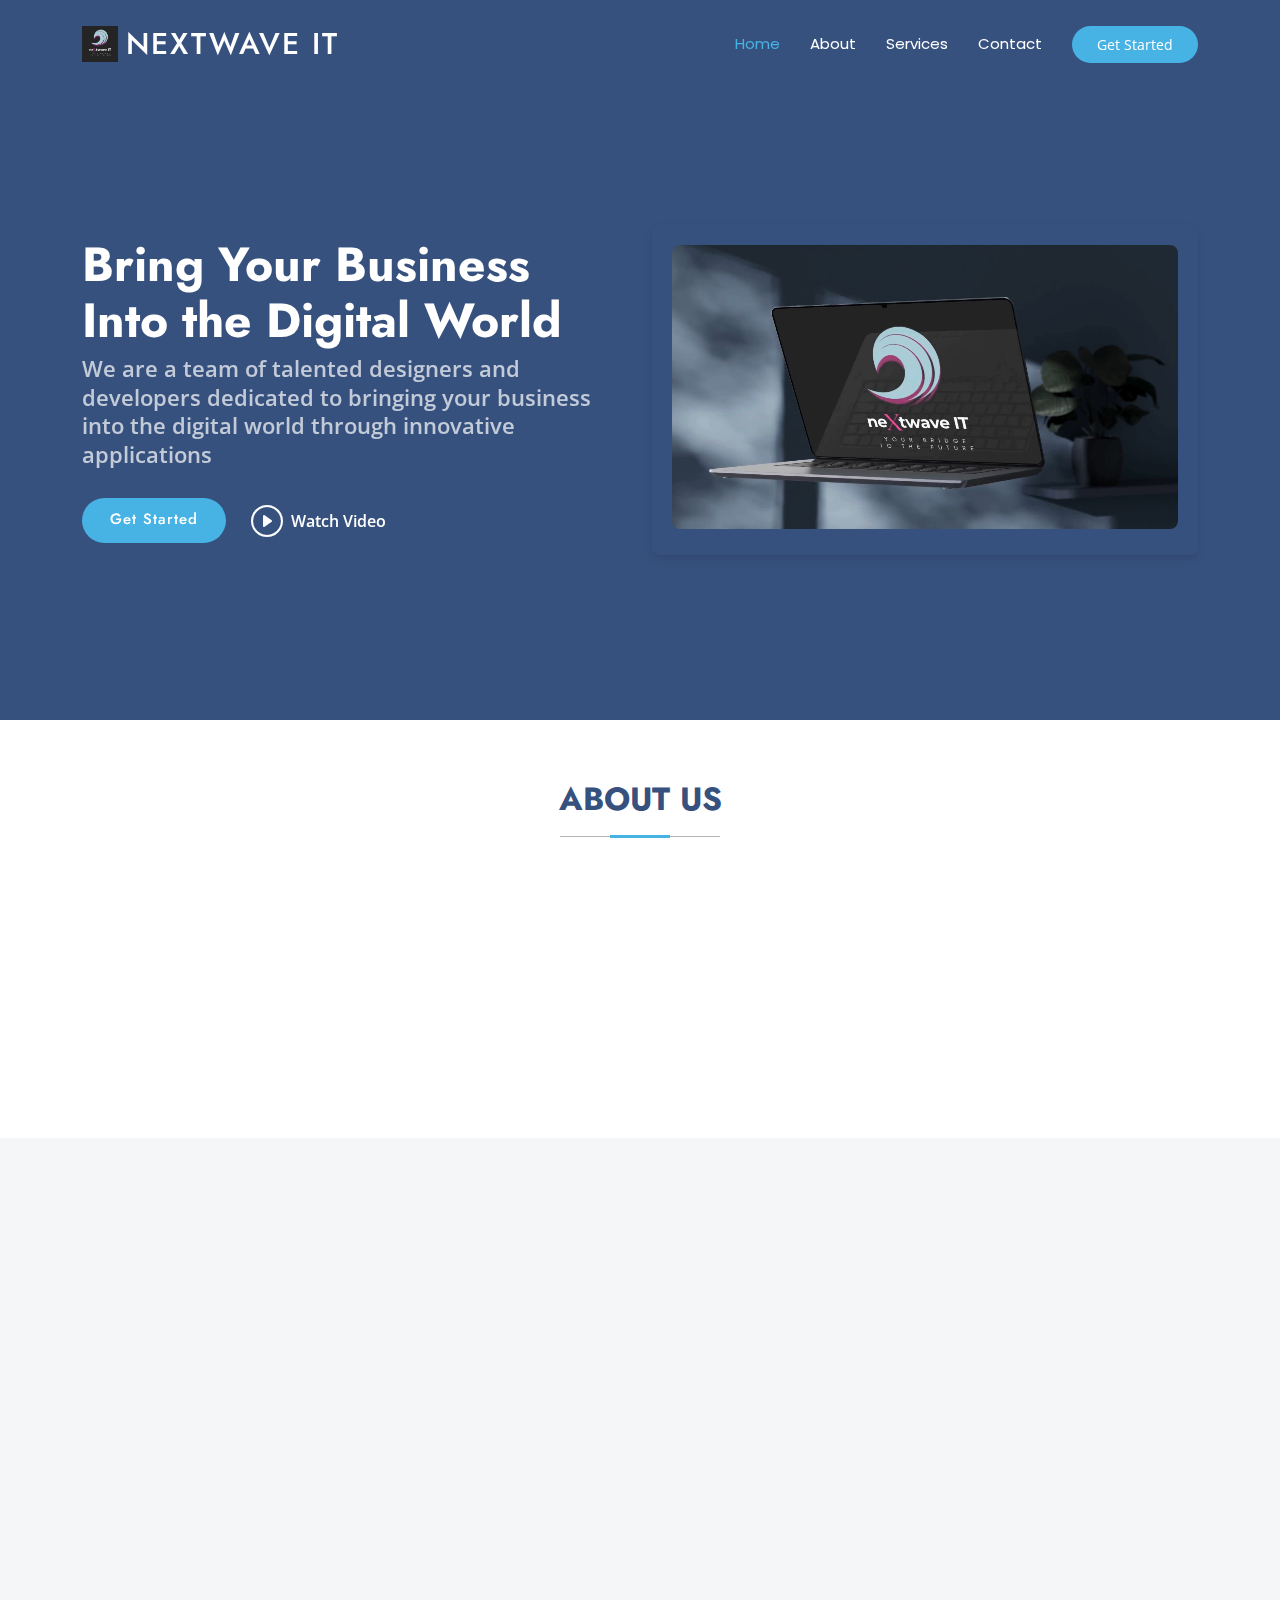
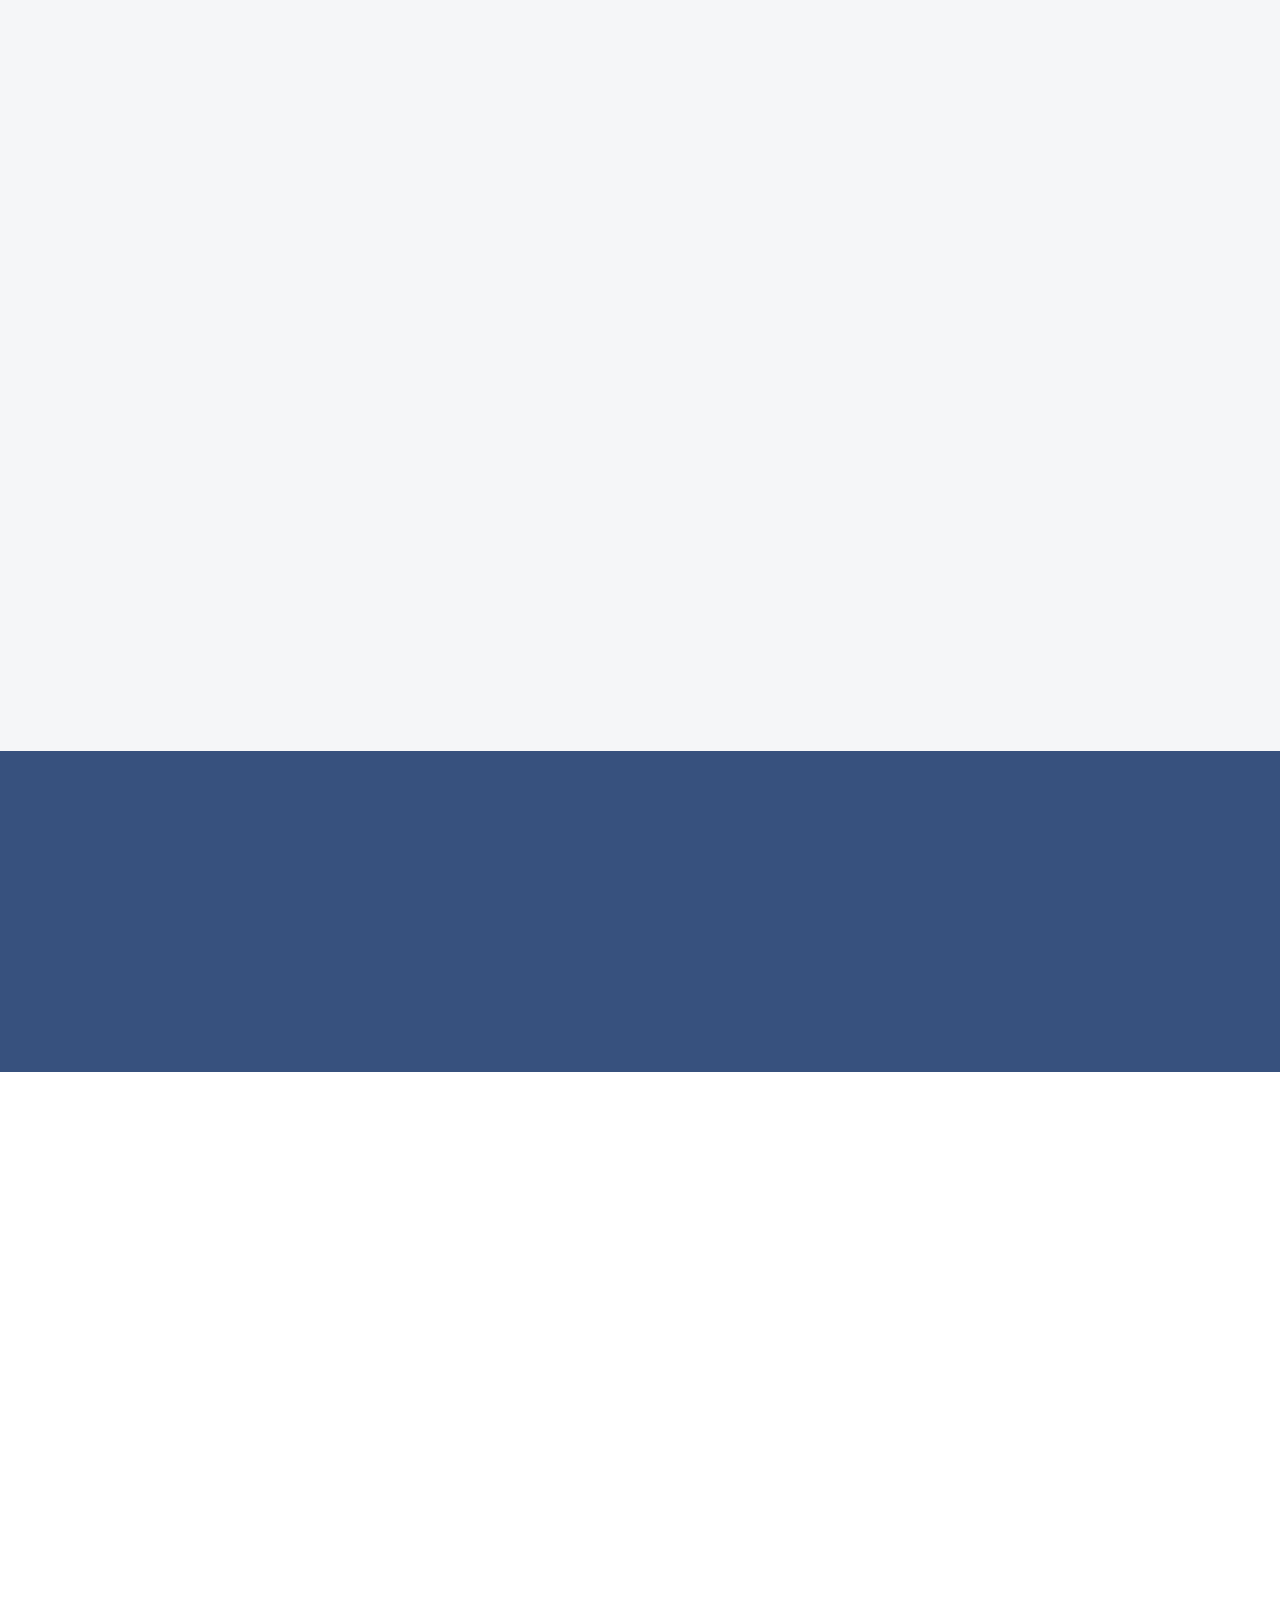
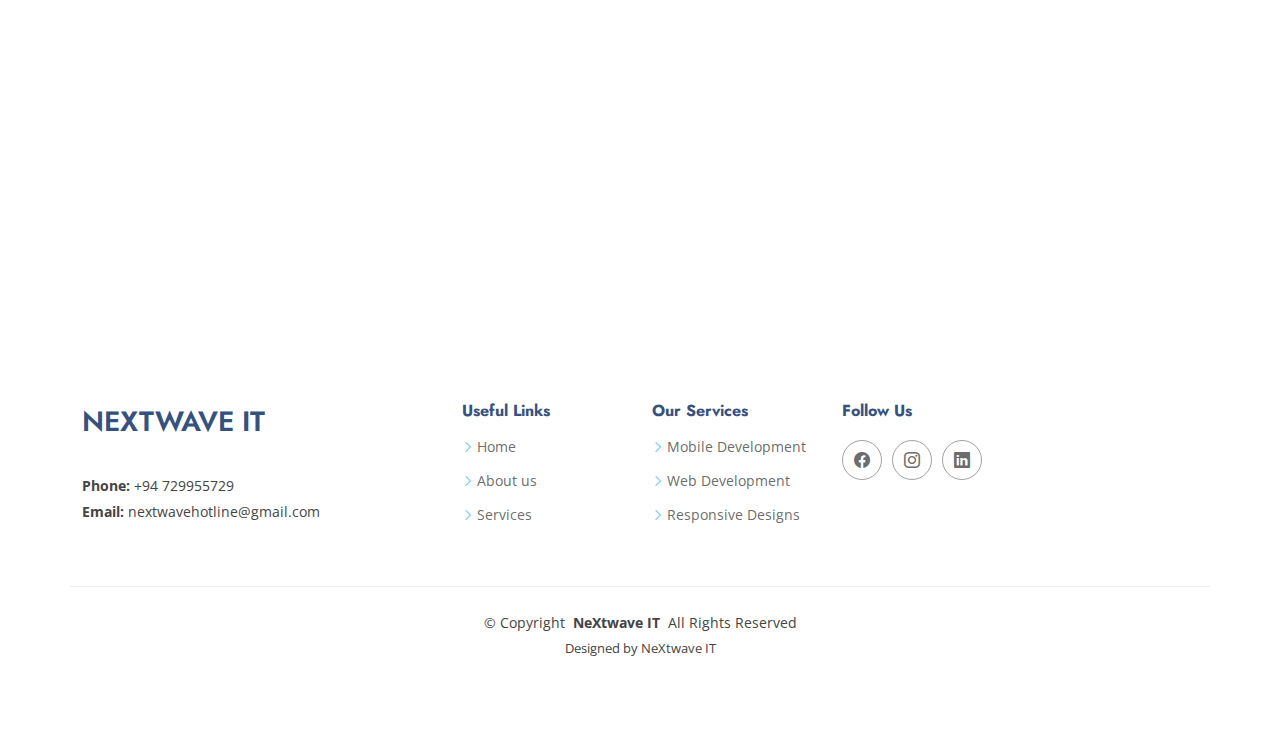
==== commit 98e577d8: "fixed video" ====
--- a/index.html
+++ b/index.html
@@ -97,7 +97,7 @@
           <div class="col-lg-6 order-1 order-lg-2 hero-img" data-aos="zoom-out" data-aos-delay="200">
             <!-- <img src="assets/img/hero-img.png" class="img-fluid animated" alt=""> -->
             <div class="video-container">
-              <video autoplay loop >
+              <video autoplay muted loop >
                 <source src="assets/video/cover.mp4" type="video/mp4">
                 <!-- <source src="path/to/your-video.ogg" type="video/ogg">
                     Your browser does not support the video tag. -->
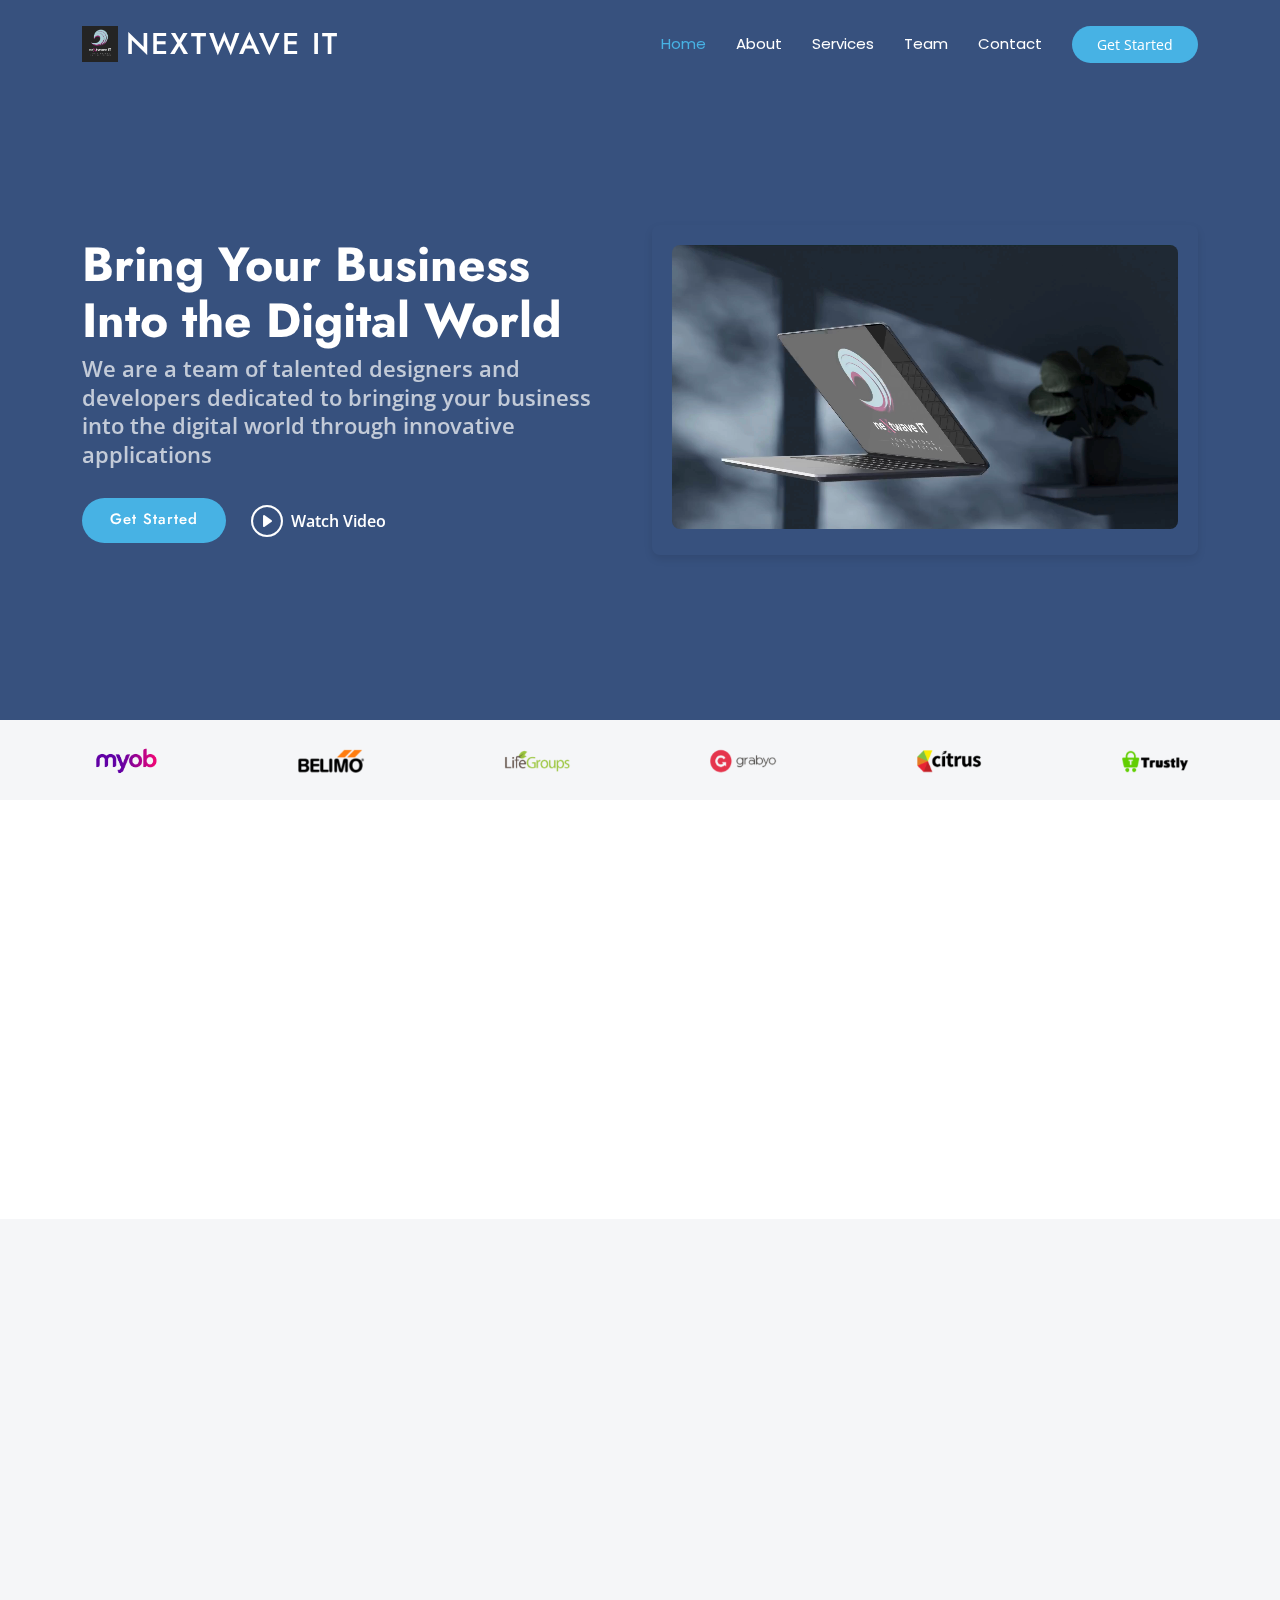
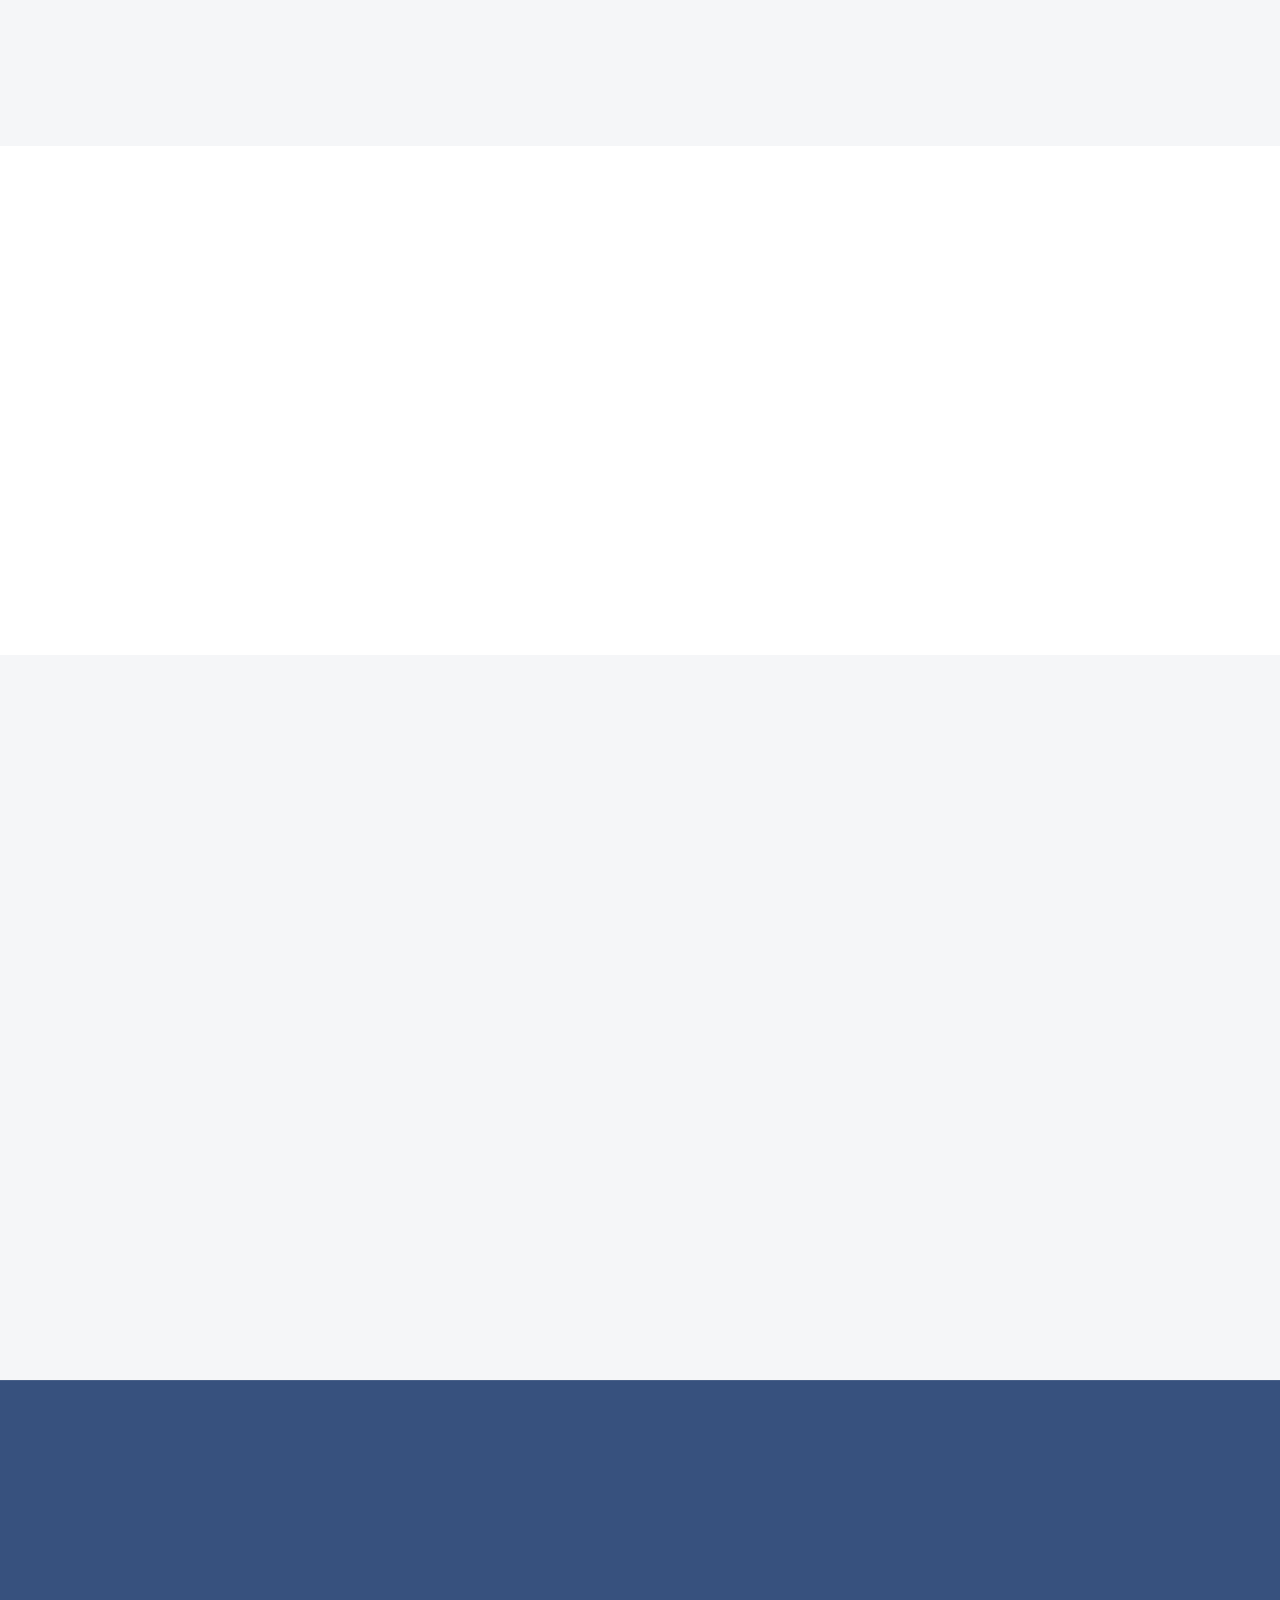
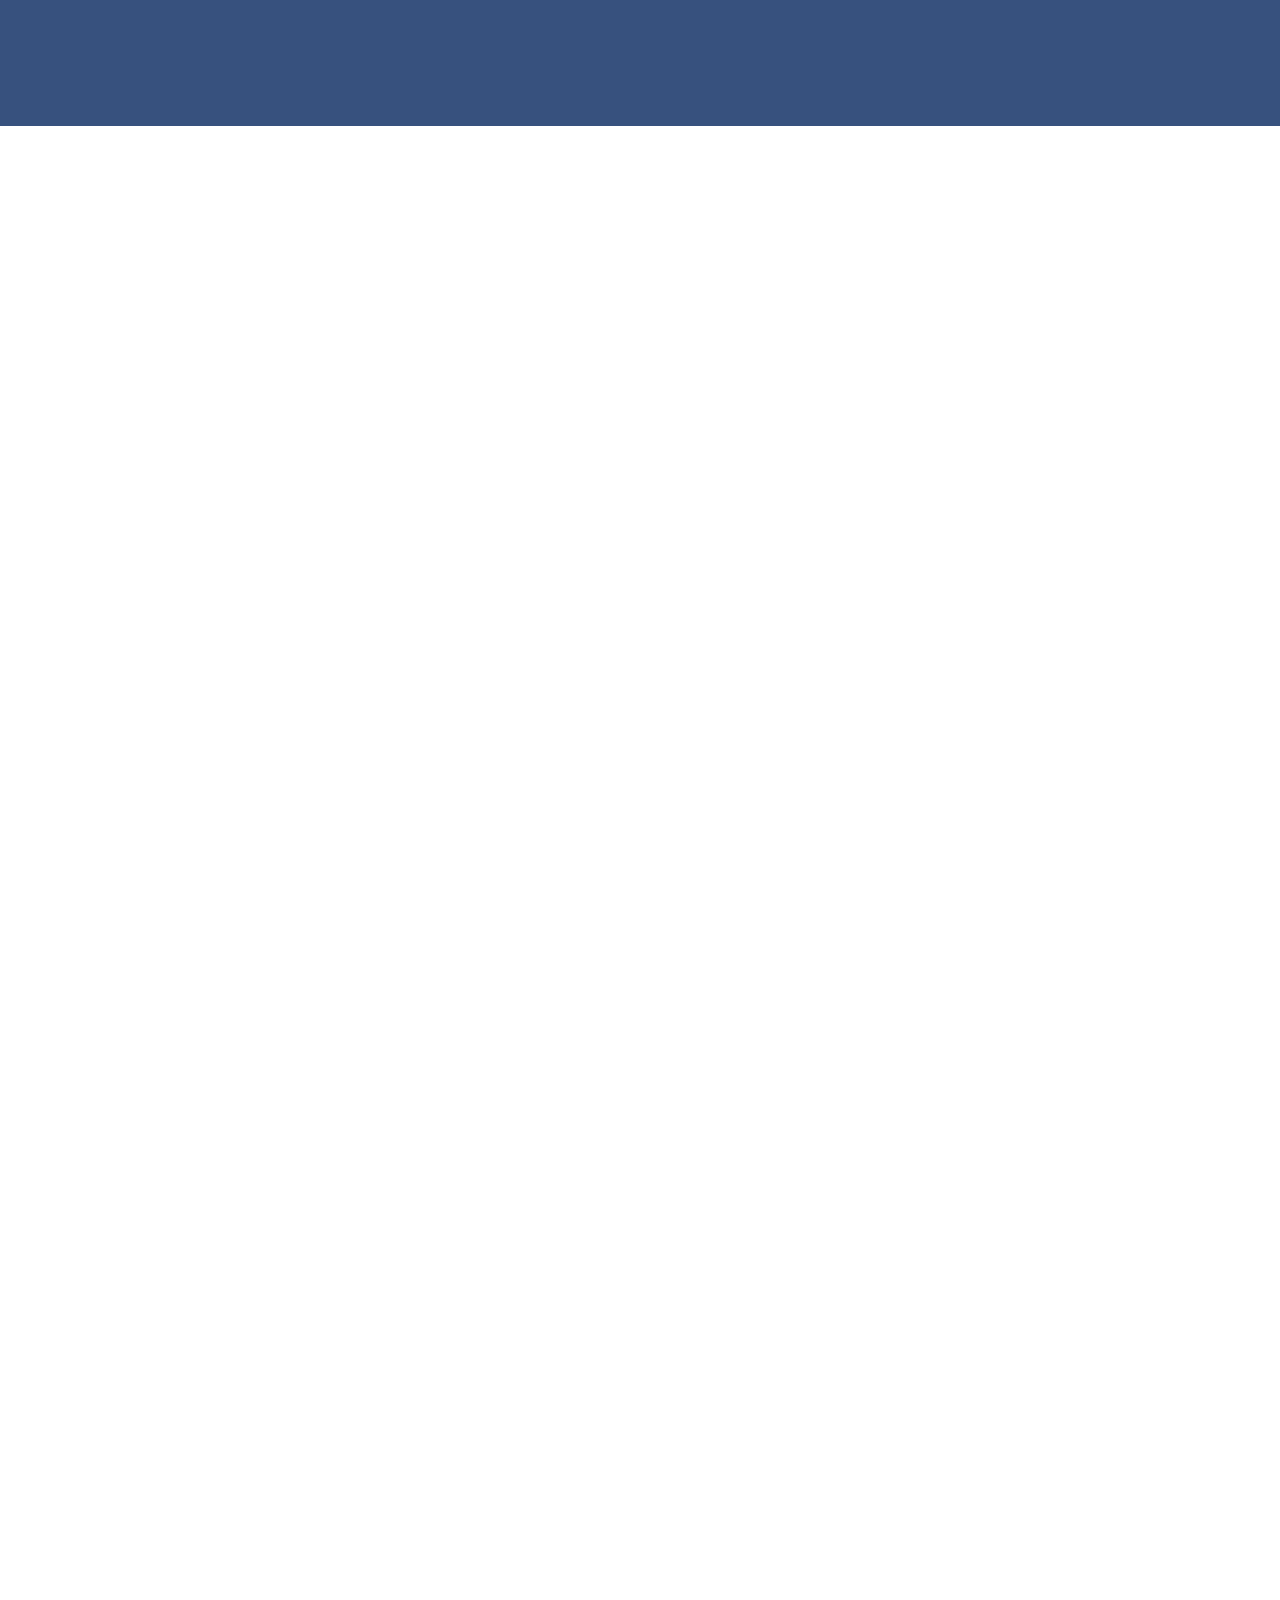
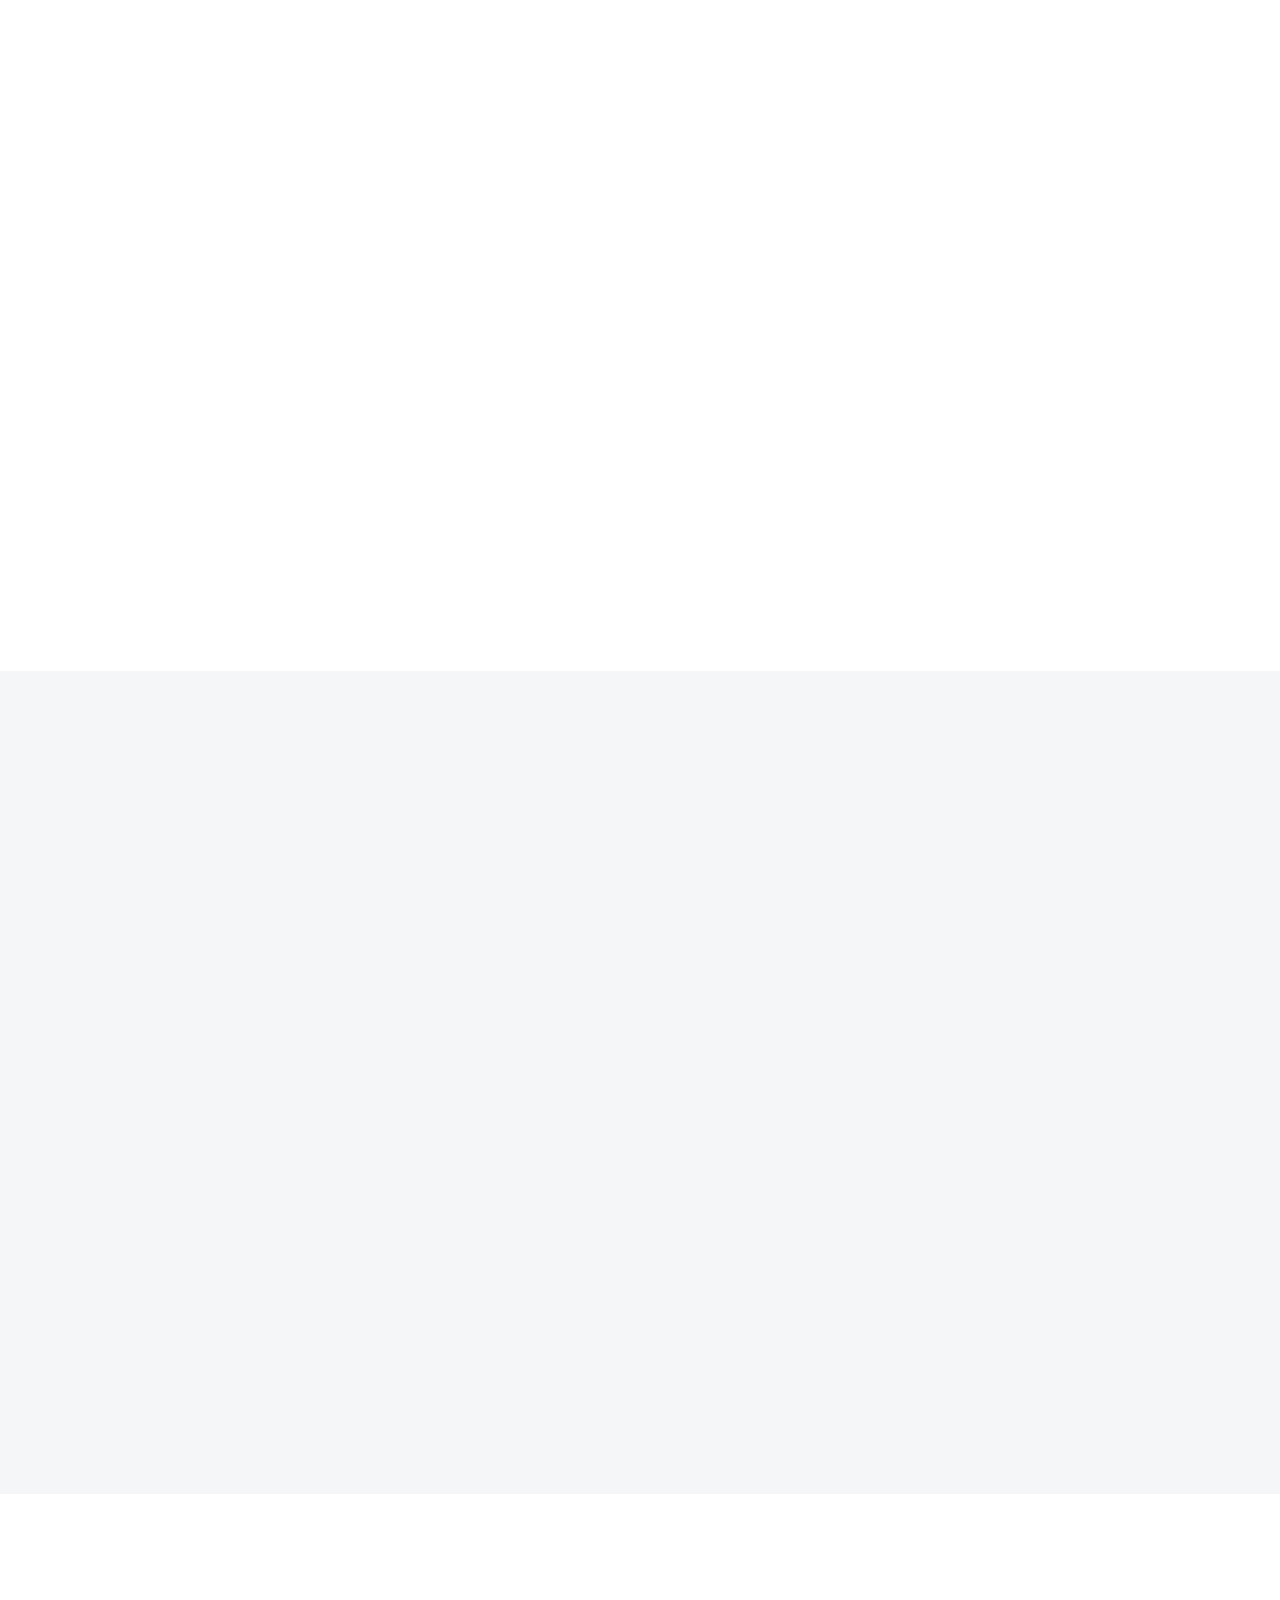
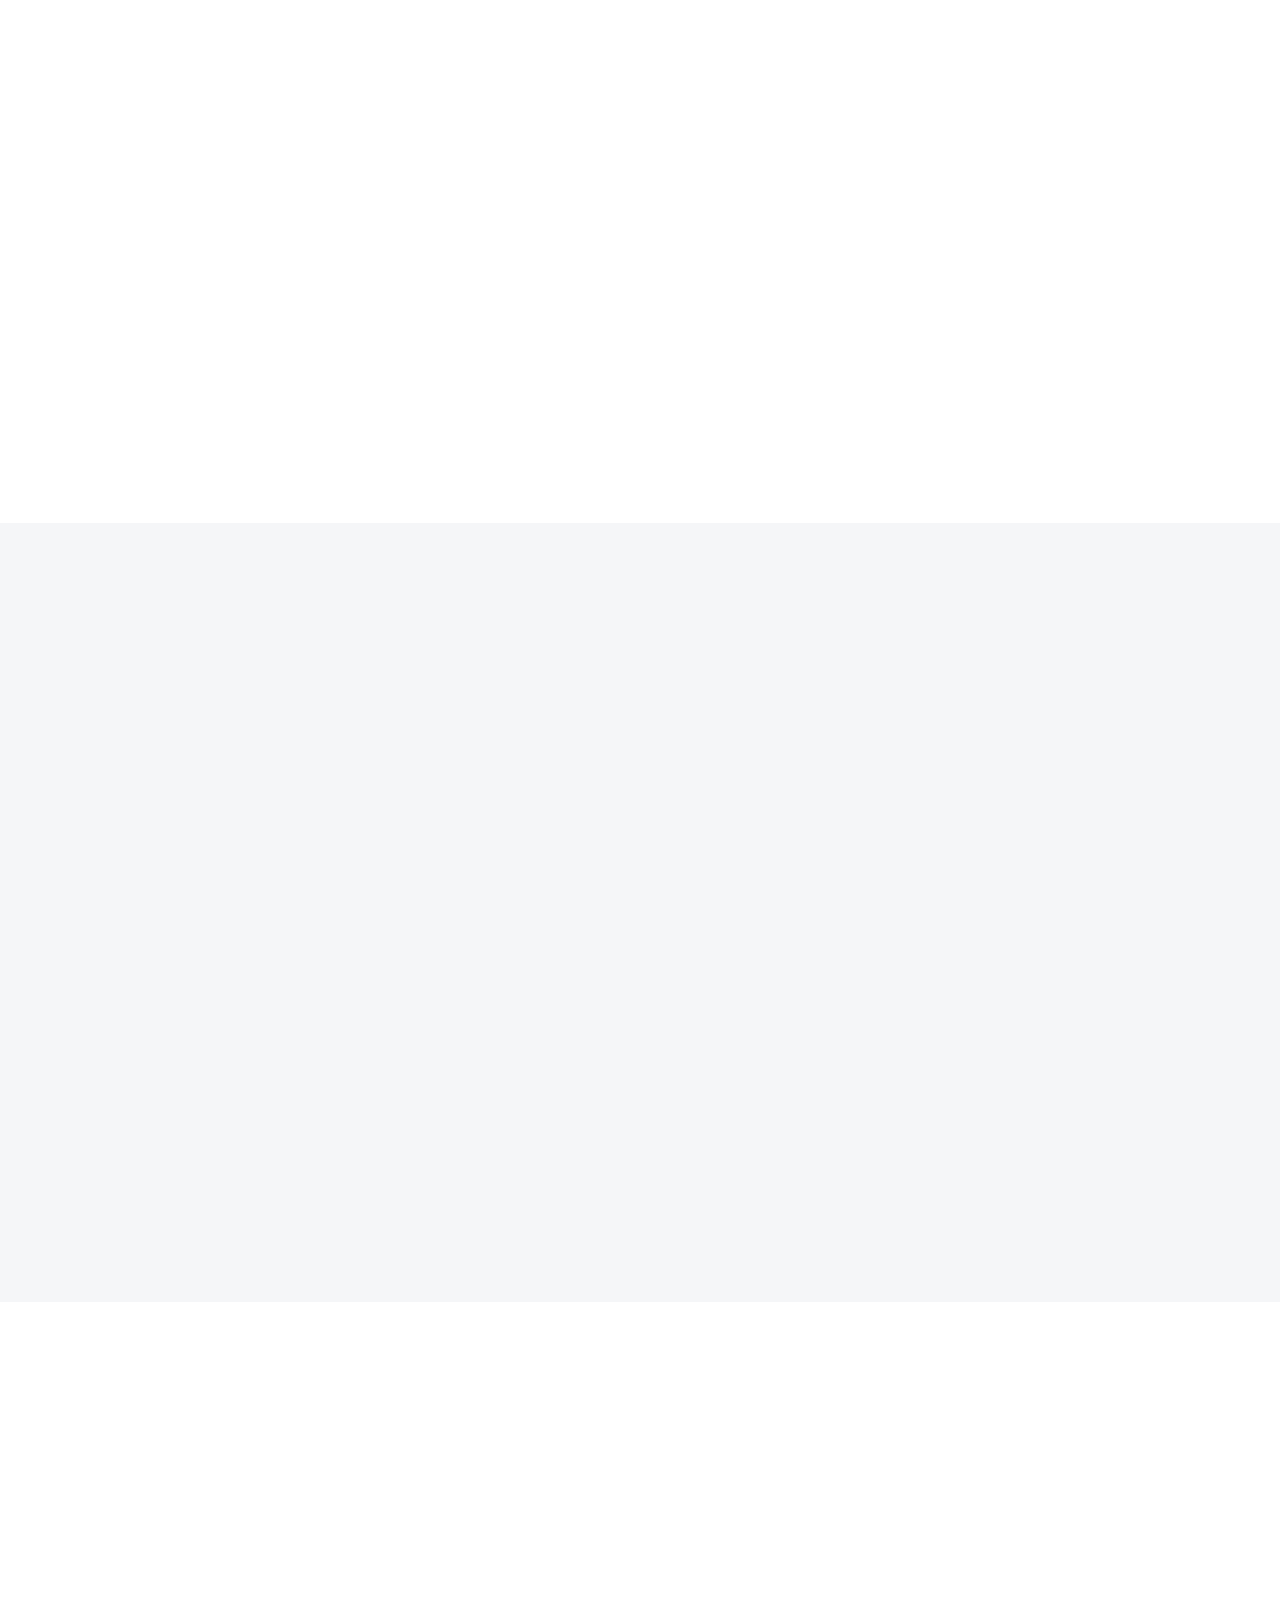
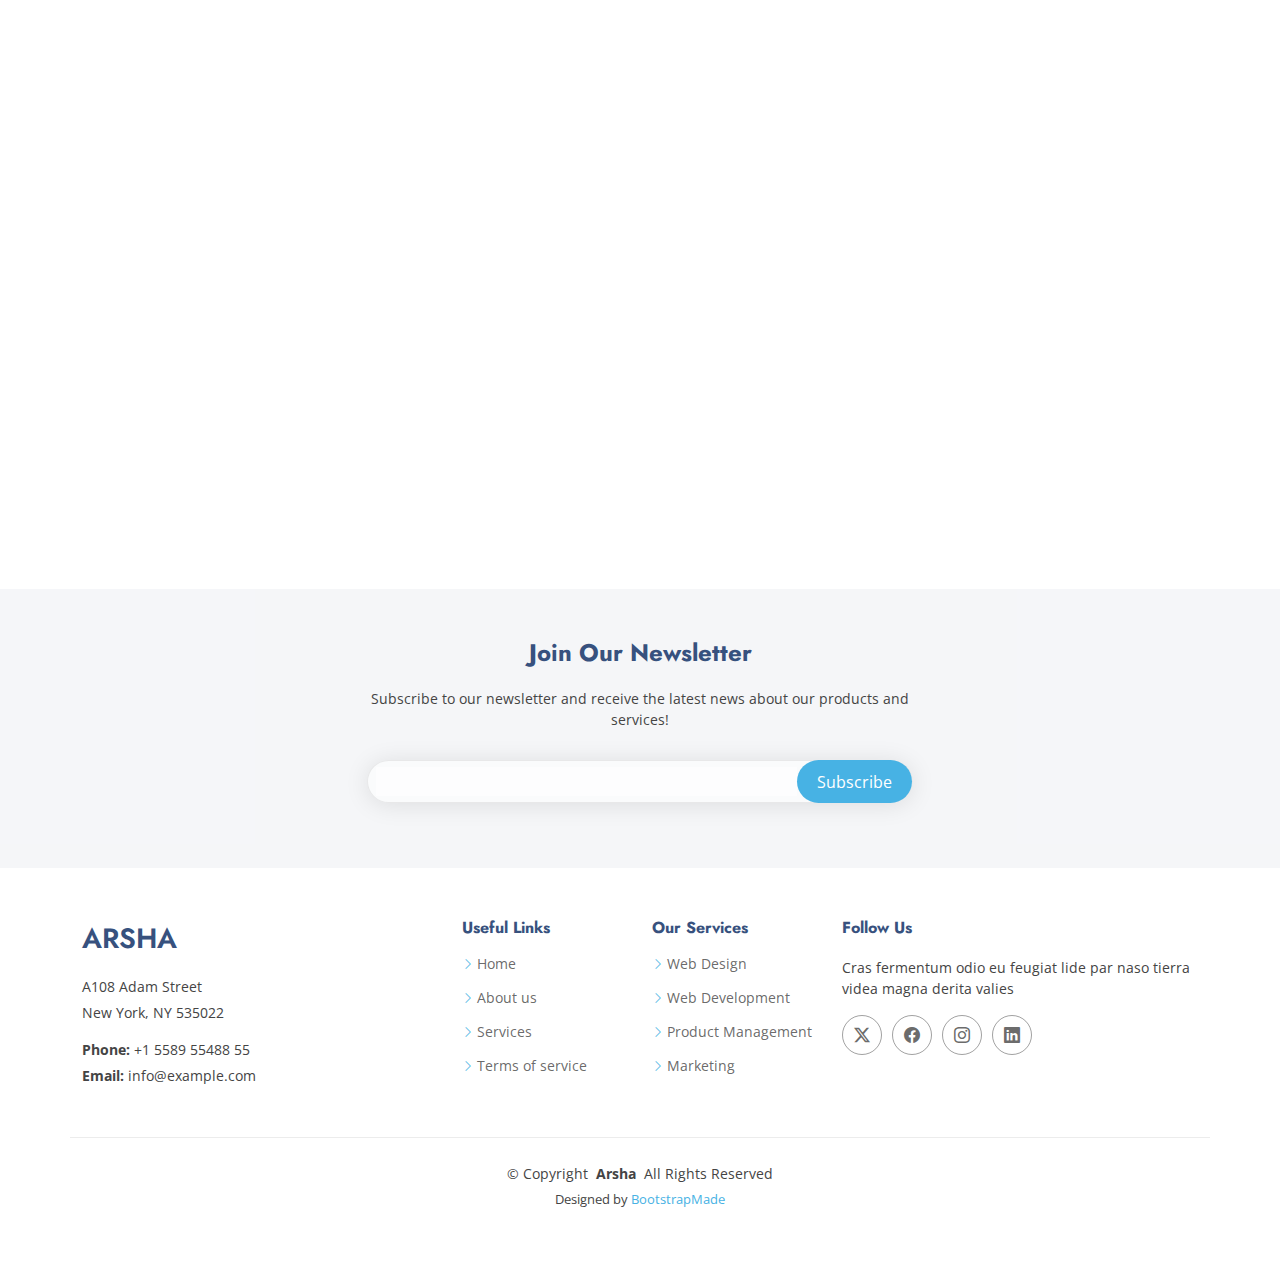
==== commit 08ceccd5: "service animation add" ====
--- a/index.html
+++ b/index.html
@@ -10,7 +10,7 @@
 
   <!-- Favicons -->
   <link href="assets/img/neXTWave.png" rel="icon">
-  <link href="assets/img/neXTWave.png" rel="apple-touch-icon">
+  <link href="assets/img/apple-touch-icon.png" rel="apple-touch-icon">
 
   <!-- Fonts -->
   <link href="https://fonts.googleapis.com" rel="preconnect">
@@ -47,7 +47,7 @@
           <li><a href="#about">About</a></li>
           <li><a href="#services">Services</a></li>
           <!-- <li><a href="#portfolio">Portfolio</a></li> -->
-         
+          <li><a href="#team">Team</a></li>
           <!-- <li><a href="#pricing">Pricing</a></li> -->
           <!-- <li class="dropdown"><a href="#"><span>Dropdown</span> <i class="bi bi-chevron-down toggle-dropdown"></i></a>
             <ul>
@@ -97,7 +97,7 @@
           <div class="col-lg-6 order-1 order-lg-2 hero-img" data-aos="zoom-out" data-aos-delay="200">
             <!-- <img src="assets/img/hero-img.png" class="img-fluid animated" alt=""> -->
             <div class="video-container">
-              <video autoplay muted loop >
+              <video autoplay loop >
                 <source src="assets/video/cover.mp4" type="video/mp4">
                 <!-- <source src="path/to/your-video.ogg" type="video/ogg">
                     Your browser does not support the video tag. -->
@@ -112,7 +112,7 @@
     
     
     <!-- Clients Section -->
-    <!-- <section id="clients" class="clients section light-background">
+    <section id="clients" class="clients section light-background">
 
       <div class="container" data-aos="zoom-in">
 
@@ -168,7 +168,7 @@
 
       </div>
 
-    </section> -->
+    </section>
     <!-- /Clients Section -->
 
     <!-- About Section -->
@@ -221,9 +221,9 @@
           <div class="col-lg-7 d-flex flex-column justify-content-center order-2 order-lg-1">
 
             <div class="content px-xl-5" data-aos="fade-up" data-aos-delay="100">
-              <h3><strong>Why Us?</strong></h3>
+              <h3><span>Eum ipsam laborum deleniti </span><strong>velit pariatur architecto aut nihil</strong></h3>
               <p>
-              Shaping the Future of Your Business with Innovative, Reliable, and Scalable IT Solutions
+                Lorem ipsum dolor sit amet, consectetur adipiscing elit, sed do eiusmod tempor incididunt ut labore et dolore magna aliqua. Duis aute irure dolor in reprehenderit
               </p>
             </div>
 
@@ -231,28 +231,25 @@
 
               <div class="faq-item faq-active">
 
-                <h3><span>01</span> Client-Centric Approach</h3>
+                <h3><span>01</span> Non consectetur a erat nam at lectus urna duis?</h3>
                 <div class="faq-content">
-                  <p>We prioritize understanding your unique needs and challenges. Our solutions are customized to ensure they align
-                  perfectly with your business goals, driving growth and efficiency</p>
+                  <p>Feugiat pretium nibh ipsum consequat. Tempus iaculis urna id volutpat lacus laoreet non curabitur gravida. Venenatis lectus magna fringilla urna porttitor rhoncus dolor purus non.</p>
                 </div>
                 <i class="faq-toggle bi bi-chevron-right"></i>
               </div><!-- End Faq item-->
 
               <div class="faq-item">
-                <h3><span>02</span> Cutting-Edge Technology</h3>
+                <h3><span>02</span> Feugiat scelerisque varius morbi enim nunc faucibus a pellentesque?</h3>
                 <div class="faq-content">
-                  <p>We stay ahead of the curve by leveraging the latest technologies, ensuring your business benefits from the most advanced
-                  and effective IT solutions available</p>
+                  <p>Dolor sit amet consectetur adipiscing elit pellentesque habitant morbi. Id interdum velit laoreet id donec ultrices. Fringilla phasellus faucibus scelerisque eleifend donec pretium. Est pellentesque elit ullamcorper dignissim. Mauris ultrices eros in cursus turpis massa tincidunt dui.</p>
                 </div>
                 <i class="faq-toggle bi bi-chevron-right"></i>
               </div><!-- End Faq item-->
 
               <div class="faq-item">
-                <h3><span>03</span> Innovation and Creativity</h3>
+                <h3><span>03</span> Dolor sit amet consectetur adipiscing elit pellentesque?</h3>
                 <div class="faq-content">
-                  <p>We thrive on solving complex problems with innovative solutions. Our creative approach helps businesses not just adapt
-                  but lead in their respective markets.</p>
+                  <p>Eleifend mi in nulla posuere sollicitudin aliquam ultrices sagittis orci. Faucibus pulvinar elementum integer enim. Sem nulla pharetra diam sit amet nisl suscipit. Rutrum tellus pellentesque eu tincidunt. Lectus urna duis convallis convallis tellus. Urna molestie at elementum eu facilisis sed odio morbi quis</p>
                 </div>
                 <i class="faq-toggle bi bi-chevron-right"></i>
               </div><!-- End Faq item-->
@@ -271,7 +268,7 @@
     </section><!-- /Why Us Section -->
 
     <!-- Skills Section -->
-    <!-- <section id="skills" class="skills section">
+    <section id="skills" class="skills section">
 
       <div class="container" data-aos="fade-up" data-aos-delay="100">
 
@@ -295,42 +292,37 @@
                 <div class="progress-bar-wrap">
                   <div class="progress-bar" role="progressbar" aria-valuenow="100" aria-valuemin="0" aria-valuemax="100"></div>
                 </div>
-              </div>
-              End Skills Item -->
-
-              <!-- <div class="progress">
+              </div><!-- End Skills Item -->
+
+              <div class="progress">
                 <span class="skill"><span>CSS</span> <i class="val">90%</i></span>
                 <div class="progress-bar-wrap">
                   <div class="progress-bar" role="progressbar" aria-valuenow="90" aria-valuemin="0" aria-valuemax="100"></div>
                 </div>
-              </div> -->
-              <!-- End Skills Item -->
-
-              <!-- <div class="progress">
+              </div><!-- End Skills Item -->
+
+              <div class="progress">
                 <span class="skill"><span>JavaScript</span> <i class="val">75%</i></span>
                 <div class="progress-bar-wrap">
                   <div class="progress-bar" role="progressbar" aria-valuenow="75" aria-valuemin="0" aria-valuemax="100"></div>
                 </div>
-              </div> -->
-              <!-- End Skills Item -->
-
-              <!-- <div class="progress">
+              </div><!-- End Skills Item -->
+
+              <div class="progress">
                 <span class="skill"><span>Photoshop</span> <i class="val">55%</i></span>
                 <div class="progress-bar-wrap">
                   <div class="progress-bar" role="progressbar" aria-valuenow="55" aria-valuemin="0" aria-valuemax="100"></div>
                 </div>
-              </div> -->
-              <!-- End Skills Item -->
-
-            </div>
-
-          </div>
-        </div>
-
-      </div>
-
-    </section>
-    <!-- /Skills Section -->
+              </div><!-- End Skills Item -->
+
+            </div>
+
+          </div>
+        </div>
+
+      </div>
+
+    </section><!-- /Skills Section -->
 
     <!-- Services Section -->
     <section id="services" class="services section light-background">
@@ -352,7 +344,7 @@
             </div>
           </div><!-- End Service Item -->
     
-          <div class="col-xl-3 col-md-6 d-flex" data-aos="fade-up" data-aos-delay="300">
+          <div class="col-xl-3 col-md-6 d-flex" data-aos="fade-up" data-aos-delay="400">
             <div class="service-item position-relative">
               <div class="icon"><i class="bi bi-phone"></i></div>
               <h4>Mobile App Development</h4>
@@ -360,7 +352,7 @@
             </div>
           </div><!-- End Service Item -->
     
-          <div class="col-xl-3 col-md-6 d-flex" data-aos="fade-up" data-aos-delay="400">
+          <div class="col-xl-3 col-md-6 d-flex" data-aos="fade-up" data-aos-delay="600">
             <div class="service-item position-relative">
               <div class="icon"><i class="bi bi-globe"></i></div>
               <h4>Responsive Website Design</h4>
@@ -384,11 +376,11 @@
 
         <div class="row" data-aos="zoom-in" data-aos-delay="100">
           <div class="col-xl-9 text-center text-xl-start">
-            <h3>YOUR BRIDGE TO THE FUTURE</h3>
-            <p>Empowering Businesses with Tailored IT Solutions for Unmatched Success</p>
+            <h3>Call To Action</h3>
+            <p>Duis aute irure dolor in reprehenderit in voluptate velit esse cillum dolore eu fugiat nulla pariatur. Excepteur sint occaecat cupidatat non proident, sunt in culpa qui officia deserunt mollit anim id est laborum.</p>
           </div>
           <div class="col-xl-3 cta-btn-container text-center">
-            <!-- <a class="cta-btn align-middle" href="#">Call To Action</a> -->
+            <a class="cta-btn align-middle" href="#">Call To Action</a>
           </div>
         </div>
 
@@ -397,16 +389,15 @@
     </section><!-- /Call To Action Section -->
 
     <!-- Portfolio Section -->
-    <!-- <section id="portfolio" class="portfolio section"> -->
+    <section id="portfolio" class="portfolio section">
 
       <!-- Section Title -->
-      <!-- <div class="container section-title" data-aos="fade-up">
+      <div class="container section-title" data-aos="fade-up">
         <h2>Portfolio</h2>
         <p>Necessitatibus eius consequatur ex aliquid fuga eum quidem sint consectetur velit</p>
-      </div> -->
-      <!-- End Section Title -->
-
-      <!-- <div class="container">
+      </div><!-- End Section Title -->
+
+      <div class="container">
 
         <div class="isotope-layout" data-default-filter="*" data-layout="masonry" data-sort="original-order">
 
@@ -415,10 +406,9 @@
             <li data-filter=".filter-app">App</li>
             <li data-filter=".filter-product">Card</li>
             <li data-filter=".filter-branding">Web</li>
-          </ul> -->
-          <!-- End Portfolio Filters -->
-
-          <!-- <div class="row gy-4 isotope-container" data-aos="fade-up" data-aos-delay="200">
+          </ul><!-- End Portfolio Filters -->
+
+          <div class="row gy-4 isotope-container" data-aos="fade-up" data-aos-delay="200">
 
             <div class="col-lg-4 col-md-6 portfolio-item isotope-item filter-app">
               <img src="assets/img/masonry-portfolio/masonry-portfolio-1.jpg" class="img-fluid" alt="">
@@ -428,10 +418,9 @@
                 <a href="assets/img/masonry-portfolio/masonry-portfolio-1.jpg" title="App 1" data-gallery="portfolio-gallery-app" class="glightbox preview-link"><i class="bi bi-zoom-in"></i></a>
                 <a href="portfolio-details.html" title="More Details" class="details-link"><i class="bi bi-link-45deg"></i></a>
               </div>
-            </div> -->
-            <!-- End Portfolio Item -->
-
-            <!-- <div class="col-lg-4 col-md-6 portfolio-item isotope-item filter-product">
+            </div><!-- End Portfolio Item -->
+
+            <div class="col-lg-4 col-md-6 portfolio-item isotope-item filter-product">
               <img src="assets/img/masonry-portfolio/masonry-portfolio-2.jpg" class="img-fluid" alt="">
               <div class="portfolio-info">
                 <h4>Product 1</h4>
@@ -439,10 +428,9 @@
                 <a href="assets/img/masonry-portfolio/masonry-portfolio-2.jpg" title="Product 1" data-gallery="portfolio-gallery-product" class="glightbox preview-link"><i class="bi bi-zoom-in"></i></a>
                 <a href="portfolio-details.html" title="More Details" class="details-link"><i class="bi bi-link-45deg"></i></a>
               </div>
-            </div> -->
-            <!-- End Portfolio Item -->
-
-            <!-- <div class="col-lg-4 col-md-6 portfolio-item isotope-item filter-branding">
+            </div><!-- End Portfolio Item -->
+
+            <div class="col-lg-4 col-md-6 portfolio-item isotope-item filter-branding">
               <img src="assets/img/masonry-portfolio/masonry-portfolio-3.jpg" class="img-fluid" alt="">
               <div class="portfolio-info">
                 <h4>Branding 1</h4>
@@ -450,10 +438,9 @@
                 <a href="assets/img/masonry-portfolio/masonry-portfolio-3.jpg" title="Branding 1" data-gallery="portfolio-gallery-branding" class="glightbox preview-link"><i class="bi bi-zoom-in"></i></a>
                 <a href="portfolio-details.html" title="More Details" class="details-link"><i class="bi bi-link-45deg"></i></a>
               </div>
-            </div> -->
-            <!-- End Portfolio Item -->
-
-            <!-- <div class="col-lg-4 col-md-6 portfolio-item isotope-item filter-app">
+            </div><!-- End Portfolio Item -->
+
+            <div class="col-lg-4 col-md-6 portfolio-item isotope-item filter-app">
               <img src="assets/img/masonry-portfolio/masonry-portfolio-4.jpg" class="img-fluid" alt="">
               <div class="portfolio-info">
                 <h4>App 2</h4>
@@ -461,10 +448,9 @@
                 <a href="assets/img/masonry-portfolio/masonry-portfolio-4.jpg" title="App 2" data-gallery="portfolio-gallery-app" class="glightbox preview-link"><i class="bi bi-zoom-in"></i></a>
                 <a href="portfolio-details.html" title="More Details" class="details-link"><i class="bi bi-link-45deg"></i></a>
               </div>
-            </div> -->
-            <!-- End Portfolio Item -->
-
-            <!-- <div class="col-lg-4 col-md-6 portfolio-item isotope-item filter-product">
+            </div><!-- End Portfolio Item -->
+
+            <div class="col-lg-4 col-md-6 portfolio-item isotope-item filter-product">
               <img src="assets/img/masonry-portfolio/masonry-portfolio-5.jpg" class="img-fluid" alt="">
               <div class="portfolio-info">
                 <h4>Product 2</h4>
@@ -472,10 +458,9 @@
                 <a href="assets/img/masonry-portfolio/masonry-portfolio-5.jpg" title="Product 2" data-gallery="portfolio-gallery-product" class="glightbox preview-link"><i class="bi bi-zoom-in"></i></a>
                 <a href="portfolio-details.html" title="More Details" class="details-link"><i class="bi bi-link-45deg"></i></a>
               </div>
-            </div> -->
-            <!-- End Portfolio Item -->
-
-            <!-- <div class="col-lg-4 col-md-6 portfolio-item isotope-item filter-branding">
+            </div><!-- End Portfolio Item -->
+
+            <div class="col-lg-4 col-md-6 portfolio-item isotope-item filter-branding">
               <img src="assets/img/masonry-portfolio/masonry-portfolio-6.jpg" class="img-fluid" alt="">
               <div class="portfolio-info">
                 <h4>Branding 2</h4>
@@ -483,10 +468,9 @@
                 <a href="assets/img/masonry-portfolio/masonry-portfolio-6.jpg" title="Branding 2" data-gallery="portfolio-gallery-branding" class="glightbox preview-link"><i class="bi bi-zoom-in"></i></a>
                 <a href="portfolio-details.html" title="More Details" class="details-link"><i class="bi bi-link-45deg"></i></a>
               </div>
-            </div> -->
-            <!-- End Portfolio Item -->
-
-            <!-- <div class="col-lg-4 col-md-6 portfolio-item isotope-item filter-app">
+            </div><!-- End Portfolio Item -->
+
+            <div class="col-lg-4 col-md-6 portfolio-item isotope-item filter-app">
               <img src="assets/img/masonry-portfolio/masonry-portfolio-7.jpg" class="img-fluid" alt="">
               <div class="portfolio-info">
                 <h4>App 3</h4>
@@ -494,10 +478,27 @@
                 <a href="assets/img/masonry-portfolio/masonry-portfolio-7.jpg" title="App 3" data-gallery="portfolio-gallery-app" class="glightbox preview-link"><i class="bi bi-zoom-in"></i></a>
                 <a href="portfolio-details.html" title="More Details" class="details-link"><i class="bi bi-link-45deg"></i></a>
               </div>
-            </div> -->
-            <!-- End Portfolio Item -->
-
-            
+            </div><!-- End Portfolio Item -->
+
+            <div class="col-lg-4 col-md-6 portfolio-item isotope-item filter-product">
+              <img src="assets/img/masonry-portfolio/masonry-portfolio-8.jpg" class="img-fluid" alt="">
+              <div class="portfolio-info">
+                <h4>Product 3</h4>
+                <p>Lorem ipsum, dolor sit</p>
+                <a href="assets/img/masonry-portfolio/masonry-portfolio-8.jpg" title="Product 3" data-gallery="portfolio-gallery-product" class="glightbox preview-link"><i class="bi bi-zoom-in"></i></a>
+                <a href="portfolio-details.html" title="More Details" class="details-link"><i class="bi bi-link-45deg"></i></a>
+              </div>
+            </div><!-- End Portfolio Item -->
+
+            <div class="col-lg-4 col-md-6 portfolio-item isotope-item filter-branding">
+              <img src="assets/img/masonry-portfolio/masonry-portfolio-9.jpg" class="img-fluid" alt="">
+              <div class="portfolio-info">
+                <h4>Branding 3</h4>
+                <p>Lorem ipsum, dolor sit</p>
+                <a href="assets/img/masonry-portfolio/masonry-portfolio-9.jpg" title="Branding 2" data-gallery="portfolio-gallery-branding" class="glightbox preview-link"><i class="bi bi-zoom-in"></i></a>
+                <a href="portfolio-details.html" title="More Details" class="details-link"><i class="bi bi-link-45deg"></i></a>
+              </div>
+            </div><!-- End Portfolio Item -->
 
           </div><!-- End Portfolio Container -->
 
@@ -507,19 +508,103 @@
 
     </section><!-- /Portfolio Section -->
 
-    
+    <!-- Team Section -->
+    <section id="team" class="team section">
+
+      <!-- Section Title -->
+      <div class="container section-title" data-aos="fade-up">
+        <h2>Team</h2>
+        <p>Necessitatibus eius consequatur ex aliquid fuga eum quidem sint consectetur velit</p>
+      </div><!-- End Section Title -->
+
+      <div class="container">
+
+        <div class="row gy-4">
+
+          <div class="col-lg-6" data-aos="fade-up" data-aos-delay="100">
+            <div class="team-member d-flex align-items-start">
+              <div class="pic"><img src="assets/img/team/team-1.jpg" class="img-fluid" alt=""></div>
+              <div class="member-info">
+                <h4>Walter White</h4>
+                <span>Chief Executive Officer</span>
+                <p>Explicabo voluptatem mollitia et repellat qui dolorum quasi</p>
+                <div class="social">
+                  <a href=""><i class="bi bi-twitter-x"></i></a>
+                  <a href=""><i class="bi bi-facebook"></i></a>
+                  <a href=""><i class="bi bi-instagram"></i></a>
+                  <a href=""> <i class="bi bi-linkedin"></i> </a>
+                </div>
+              </div>
+            </div>
+          </div><!-- End Team Member -->
+
+          <div class="col-lg-6" data-aos="fade-up" data-aos-delay="200">
+            <div class="team-member d-flex align-items-start">
+              <div class="pic"><img src="assets/img/team/team-2.jpg" class="img-fluid" alt=""></div>
+              <div class="member-info">
+                <h4>Sarah Jhonson</h4>
+                <span>Product Manager</span>
+                <p>Aut maiores voluptates amet et quis praesentium qui senda para</p>
+                <div class="social">
+                  <a href=""><i class="bi bi-twitter-x"></i></a>
+                  <a href=""><i class="bi bi-facebook"></i></a>
+                  <a href=""><i class="bi bi-instagram"></i></a>
+                  <a href=""> <i class="bi bi-linkedin"></i> </a>
+                </div>
+              </div>
+            </div>
+          </div><!-- End Team Member -->
+
+          <div class="col-lg-6" data-aos="fade-up" data-aos-delay="300">
+            <div class="team-member d-flex align-items-start">
+              <div class="pic"><img src="assets/img/team/team-3.jpg" class="img-fluid" alt=""></div>
+              <div class="member-info">
+                <h4>William Anderson</h4>
+                <span>CTO</span>
+                <p>Quisquam facilis cum velit laborum corrupti fuga rerum quia</p>
+                <div class="social">
+                  <a href=""><i class="bi bi-twitter-x"></i></a>
+                  <a href=""><i class="bi bi-facebook"></i></a>
+                  <a href=""><i class="bi bi-instagram"></i></a>
+                  <a href=""> <i class="bi bi-linkedin"></i> </a>
+                </div>
+              </div>
+            </div>
+          </div><!-- End Team Member -->
+
+          <div class="col-lg-6" data-aos="fade-up" data-aos-delay="400">
+            <div class="team-member d-flex align-items-start">
+              <div class="pic"><img src="assets/img/team/team-4.jpg" class="img-fluid" alt=""></div>
+              <div class="member-info">
+                <h4>Amanda Jepson</h4>
+                <span>Accountant</span>
+                <p>Dolorum tempora officiis odit laborum officiis et et accusamus</p>
+                <div class="social">
+                  <a href=""><i class="bi bi-twitter-x"></i></a>
+                  <a href=""><i class="bi bi-facebook"></i></a>
+                  <a href=""><i class="bi bi-instagram"></i></a>
+                  <a href=""> <i class="bi bi-linkedin"></i> </a>
+                </div>
+              </div>
+            </div>
+          </div><!-- End Team Member -->
+
+        </div>
+
+      </div>
+
+    </section><!-- /Team Section -->
 
     <!-- Pricing Section -->
-    <!-- <section id="pricing" class="pricing section light-background"> -->
+    <section id="pricing" class="pricing section light-background">
 
       <!-- Section Title -->
-      <!-- <div class="container section-title" data-aos="fade-up">
+      <div class="container section-title" data-aos="fade-up">
         <h2>Pricing</h2>
         <p>Necessitatibus eius consequatur ex aliquid fuga eum quidem sint consectetur velit</p>
-      </div> -->
-      <!-- End Section Title -->
-
-      <!-- <div class="container">
+      </div><!-- End Section Title -->
+
+      <div class="container">
 
         <div class="row gy-4">
 
@@ -536,10 +621,9 @@
               </ul>
               <a href="#" class="buy-btn">Buy Now</a>
             </div>
-          </div> -->
-          <!-- End Pricing Item -->
-
-          <!-- <div class="col-lg-4" data-aos="zoom-in" data-aos-delay="200">
+          </div><!-- End Pricing Item -->
+
+          <div class="col-lg-4" data-aos="zoom-in" data-aos-delay="200">
             <div class="pricing-item featured">
               <h3>Business Plan</h3>
               <h4><sup>$</sup>29<span> / month</span></h4>
@@ -552,10 +636,9 @@
               </ul>
               <a href="#" class="buy-btn">Buy Now</a>
             </div>
-          </div> -->
-          <!-- End Pricing Item -->
-
-          <!-- <div class="col-lg-4" data-aos="zoom-in" data-aos-delay="300">
+          </div><!-- End Pricing Item -->
+
+          <div class="col-lg-4" data-aos="zoom-in" data-aos-delay="300">
             <div class="pricing-item">
               <h3>Developer Plan</h3>
               <h4><sup>$</sup>49<span> / month</span></h4>
@@ -568,8 +651,7 @@
               </ul>
               <a href="#" class="buy-btn">Buy Now</a>
             </div>
-          </div> -->
-          <!-- End Pricing Item -->
+          </div><!-- End Pricing Item -->
 
         </div>
 
@@ -577,17 +659,16 @@
 
     </section><!-- /Pricing Section -->
 
-    <!-- Feedback Section -->
-    <!-- <section id="testimonials" class="testimonials section"> -->
+    <!-- Testimonials Section -->
+    <section id="testimonials" class="testimonials section">
 
       <!-- Section Title -->
-      <!-- <div class="container section-title" data-aos="fade-up">
+      <div class="container section-title" data-aos="fade-up">
         <h2>Testimonials</h2>
         <p>Necessitatibus eius consequatur ex aliquid fuga eum quidem sint consectetur velit</p>
-      </div> -->
-      <!-- End Section Title -->
-
-      <!-- <div class="container" data-aos="fade-up" data-aos-delay="100">
+      </div><!-- End Section Title -->
+
+      <div class="container" data-aos="fade-up" data-aos-delay="100">
 
         <div class="swiper init-swiper">
           <script type="application/json" class="swiper-config">
@@ -620,11 +701,10 @@
                   <span>Proin iaculis purus consequat sem cure digni ssim donec porttitora entum suscipit rhoncus. Accusantium quam, ultricies eget id, aliquam eget nibh et. Maecen aliquam, risus at semper.</span>
                   <i class="bi bi-quote quote-icon-right"></i>
                 </p>
-              </div> -->
-            <!-- </div> -->
-            <!-- End testimonial item -->
-
-            <!-- <div class="swiper-slide">
+              </div>
+            </div><!-- End testimonial item -->
+
+            <div class="swiper-slide">
               <div class="testimonial-item">
                 <img src="assets/img/testimonials/testimonials-2.jpg" class="testimonial-img" alt="">
                 <h3>Sara Wilsson</h3>
@@ -638,10 +718,9 @@
                   <i class="bi bi-quote quote-icon-right"></i>
                 </p>
               </div>
-            </div> -->
-            <!-- End testimonial item -->
-
-            <!-- <div class="swiper-slide">
+            </div><!-- End testimonial item -->
+
+            <div class="swiper-slide">
               <div class="testimonial-item">
                 <img src="assets/img/testimonials/testimonials-3.jpg" class="testimonial-img" alt="">
                 <h3>Jena Karlis</h3>
@@ -655,10 +734,9 @@
                   <i class="bi bi-quote quote-icon-right"></i>
                 </p>
               </div>
-            </div> -->
-            <!-- End testimonial item -->
-
-            <!-- <div class="swiper-slide">
+            </div><!-- End testimonial item -->
+
+            <div class="swiper-slide">
               <div class="testimonial-item">
                 <img src="assets/img/testimonials/testimonials-4.jpg" class="testimonial-img" alt="">
                 <h3>Matt Brandon</h3>
@@ -672,10 +750,9 @@
                   <i class="bi bi-quote quote-icon-right"></i>
                 </p>
               </div>
-            </div> -->
-            <!-- End testimonial item -->
-
-            <!-- <div class="swiper-slide">
+            </div><!-- End testimonial item -->
+
+            <div class="swiper-slide">
               <div class="testimonial-item">
                 <img src="assets/img/testimonials/testimonials-5.jpg" class="testimonial-img" alt="">
                 <h3>John Larson</h3>
@@ -689,19 +766,87 @@
                   <i class="bi bi-quote quote-icon-right"></i>
                 </p>
               </div>
-            </div> -->
-            <!-- End testimonial item -->
-
-          <!-- </div>
+            </div><!-- End testimonial item -->
+
+          </div>
           <div class="swiper-pagination"></div>
         </div>
 
       </div>
 
-    </section> -->
-    <!-- /Testimonials Section -->
-
-    
+    </section><!-- /Testimonials Section -->
+
+    <!-- Faq 2 Section -->
+    <section id="faq-2" class="faq-2 section light-background">
+
+      <!-- Section Title -->
+      <div class="container section-title" data-aos="fade-up">
+        <h2>Frequently Asked Questions</h2>
+        <p>Magnam dolores commodi suscipit. Necessitatibus eius consequatur ex aliquid fuga eum quidem. Sit sint consectetur velit. Quisquam quos quisquam cupiditate. Et nemo qui impedit suscipit alias ea. Quia fugiat sit in iste officiis commodi quidem hic quas.</p>
+      </div><!-- End Section Title -->
+
+      <div class="container">
+
+        <div class="row justify-content-center">
+
+          <div class="col-lg-10">
+
+            <div class="faq-container">
+
+              <div class="faq-item faq-active" data-aos="fade-up" data-aos-delay="200">
+                <i class="faq-icon bi bi-question-circle"></i>
+                <h3>Non consectetur a erat nam at lectus urna duis?</h3>
+                <div class="faq-content">
+                  <p>Feugiat pretium nibh ipsum consequat. Tempus iaculis urna id volutpat lacus laoreet non curabitur gravida. Venenatis lectus magna fringilla urna porttitor rhoncus dolor purus non.</p>
+                </div>
+                <i class="faq-toggle bi bi-chevron-right"></i>
+              </div><!-- End Faq item-->
+
+              <div class="faq-item" data-aos="fade-up" data-aos-delay="300">
+                <i class="faq-icon bi bi-question-circle"></i>
+                <h3>Feugiat scelerisque varius morbi enim nunc faucibus a pellentesque?</h3>
+                <div class="faq-content">
+                  <p>Dolor sit amet consectetur adipiscing elit pellentesque habitant morbi. Id interdum velit laoreet id donec ultrices. Fringilla phasellus faucibus scelerisque eleifend donec pretium. Est pellentesque elit ullamcorper dignissim. Mauris ultrices eros in cursus turpis massa tincidunt dui.</p>
+                </div>
+                <i class="faq-toggle bi bi-chevron-right"></i>
+              </div><!-- End Faq item-->
+
+              <div class="faq-item" data-aos="fade-up" data-aos-delay="400">
+                <i class="faq-icon bi bi-question-circle"></i>
+                <h3>Dolor sit amet consectetur adipiscing elit pellentesque?</h3>
+                <div class="faq-content">
+                  <p>Eleifend mi in nulla posuere sollicitudin aliquam ultrices sagittis orci. Faucibus pulvinar elementum integer enim. Sem nulla pharetra diam sit amet nisl suscipit. Rutrum tellus pellentesque eu tincidunt. Lectus urna duis convallis convallis tellus. Urna molestie at elementum eu facilisis sed odio morbi quis</p>
+                </div>
+                <i class="faq-toggle bi bi-chevron-right"></i>
+              </div><!-- End Faq item-->
+
+              <div class="faq-item" data-aos="fade-up" data-aos-delay="500">
+                <i class="faq-icon bi bi-question-circle"></i>
+                <h3>Ac odio tempor orci dapibus. Aliquam eleifend mi in nulla?</h3>
+                <div class="faq-content">
+                  <p>Dolor sit amet consectetur adipiscing elit pellentesque habitant morbi. Id interdum velit laoreet id donec ultrices. Fringilla phasellus faucibus scelerisque eleifend donec pretium. Est pellentesque elit ullamcorper dignissim. Mauris ultrices eros in cursus turpis massa tincidunt dui.</p>
+                </div>
+                <i class="faq-toggle bi bi-chevron-right"></i>
+              </div><!-- End Faq item-->
+
+              <div class="faq-item" data-aos="fade-up" data-aos-delay="600">
+                <i class="faq-icon bi bi-question-circle"></i>
+                <h3>Tempus quam pellentesque nec nam aliquam sem et tortor consequat?</h3>
+                <div class="faq-content">
+                  <p>Molestie a iaculis at erat pellentesque adipiscing commodo. Dignissim suspendisse in est ante in. Nunc vel risus commodo viverra maecenas accumsan. Sit amet nisl suscipit adipiscing bibendum est. Purus gravida quis blandit turpis cursus in</p>
+                </div>
+                <i class="faq-toggle bi bi-chevron-right"></i>
+              </div><!-- End Faq item-->
+
+            </div>
+
+          </div>
+
+        </div>
+
+      </div>
+
+    </section><!-- /Faq 2 Section -->
 
     <!-- Contact Section -->
     <section id="contact" class="contact section">
@@ -709,7 +854,7 @@
       <!-- Section Title -->
       <div class="container section-title" data-aos="fade-up">
         <h2>Contact</h2>
-        <p>Get in Touch with Us for More Information</p>
+        <p>Necessitatibus eius consequatur ex aliquid fuga eum quidem sint consectetur velit</p>
       </div><!-- End Section Title -->
 
       <div class="container" data-aos="fade-up" data-aos-delay="100">
@@ -719,13 +864,19 @@
           <div class="col-lg-5">
 
             <div class="info-wrap">
-             <!-- End Info Item -->
+              <div class="info-item d-flex" data-aos="fade-up" data-aos-delay="200">
+                <i class="bi bi-geo-alt flex-shrink-0"></i>
+                <div>
+                  <h3>Address</h3>
+                  <p>A108 Adam Street, New York, NY 535022</p>
+                </div>
+              </div><!-- End Info Item -->
 
               <div class="info-item d-flex" data-aos="fade-up" data-aos-delay="300">
                 <i class="bi bi-telephone flex-shrink-0"></i>
                 <div>
                   <h3>Call Us</h3>
-                  <p>+94 729955729</p>
+                  <p>+1 5589 55488 55</p>
                 </div>
               </div><!-- End Info Item -->
 
@@ -733,10 +884,11 @@
                 <i class="bi bi-envelope flex-shrink-0"></i>
                 <div>
                   <h3>Email Us</h3>
-                  <p>nextwavehotline@gmail.com</p>
+                  <p>info@example.com</p>
                 </div>
               </div><!-- End Info Item -->
 
+              <iframe src="https://www.google.com/maps/embed?pb=!1m14!1m8!1m3!1d48389.78314118045!2d-74.006138!3d40.710059!3m2!1i1024!2i768!4f13.1!3m3!1m2!1s0x89c25a22a3bda30d%3A0xb89d1fe6bc499443!2sDowntown%20Conference%20Center!5e0!3m2!1sen!2sus!4v1676961268712!5m2!1sen!2sus" frameborder="0" style="border:0; width: 100%; height: 270px;" allowfullscreen="" loading="lazy" referrerpolicy="no-referrer-when-downgrade"></iframe>
             </div>
           </div>
 
@@ -786,7 +938,7 @@
 
   <footer id="footer" class="footer">
 
-    <!-- <div class="footer-newsletter">
+    <div class="footer-newsletter">
       <div class="container">
         <div class="row justify-content-center text-center">
           <div class="col-lg-6">
@@ -801,18 +953,19 @@
           </div>
         </div>
       </div>
-    </div> -->
+    </div>
 
     <div class="container footer-top">
       <div class="row gy-4">
         <div class="col-lg-4 col-md-6 footer-about">
           <a href="index.html" class="d-flex align-items-center">
-            <span class="sitename">NEXTWAVE IT</span>
+            <span class="sitename">Arsha</span>
           </a>
           <div class="footer-contact pt-3">
-            
-            <p class="mt-3"><strong>Phone:</strong> <span>+94 729955729</span></p>
-            <p><strong>Email:</strong> <span>nextwavehotline@gmail.com</span></p>
+            <p>A108 Adam Street</p>
+            <p>New York, NY 535022</p>
+            <p class="mt-3"><strong>Phone:</strong> <span>+1 5589 55488 55</span></p>
+            <p><strong>Email:</strong> <span>info@example.com</span></p>
           </div>
         </div>
 
@@ -822,26 +975,26 @@
             <li><i class="bi bi-chevron-right"></i> <a href="#">Home</a></li>
             <li><i class="bi bi-chevron-right"></i> <a href="#">About us</a></li>
             <li><i class="bi bi-chevron-right"></i> <a href="#">Services</a></li>
-           
+            <li><i class="bi bi-chevron-right"></i> <a href="#">Terms of service</a></li>
           </ul>
         </div>
 
         <div class="col-lg-2 col-md-3 footer-links">
           <h4>Our Services</h4>
           <ul>
-            <li><i class="bi bi-chevron-right"></i> <a >Mobile Development</a></li>
-            <li><i class="bi bi-chevron-right"></i> <a >Web Development</a></li>
-            <li><i class="bi bi-chevron-right"></i> <a >Responsive Designs</a></li>
-            
+            <li><i class="bi bi-chevron-right"></i> <a href="#">Web Design</a></li>
+            <li><i class="bi bi-chevron-right"></i> <a href="#">Web Development</a></li>
+            <li><i class="bi bi-chevron-right"></i> <a href="#">Product Management</a></li>
+            <li><i class="bi bi-chevron-right"></i> <a href="#">Marketing</a></li>
           </ul>
         </div>
 
         <div class="col-lg-4 col-md-12">
           <h4>Follow Us</h4>
-          <!-- <p>Cras fermentum odio eu feugiat lide par naso tierra videa magna derita valies</p> -->
+          <p>Cras fermentum odio eu feugiat lide par naso tierra videa magna derita valies</p>
           <div class="social-links d-flex">
-            
-            <a href="https://web.facebook.com/profile.php?id=100087146084431"><i class="bi bi-facebook"></i></a>
+            <a href=""><i class="bi bi-twitter-x"></i></a>
+            <a href=""><i class="bi bi-facebook"></i></a>
             <a href=""><i class="bi bi-instagram"></i></a>
             <a href=""><i class="bi bi-linkedin"></i></a>
           </div>
@@ -851,13 +1004,13 @@
     </div>
 
     <div class="container copyright text-center mt-4">
-      <p>© <span>Copyright</span> <strong class="px-1 sitename">NeXtwave IT</strong> <span>All Rights Reserved</span></p>
+      <p>© <span>Copyright</span> <strong class="px-1 sitename">Arsha</strong> <span>All Rights Reserved</span></p>
       <div class="credits">
         <!-- All the links in the footer should remain intact. -->
         <!-- You can delete the links only if you've purchased the pro version. -->
         <!-- Licensing information: https://bootstrapmade.com/license/ -->
         <!-- Purchase the pro version with working PHP/AJAX contact form: [buy-url] -->
-        Designed by <a >NeXtwave IT</a>
+        Designed by <a href="https://bootstrapmade.com/">BootstrapMade</a>
       </div>
     </div>
 
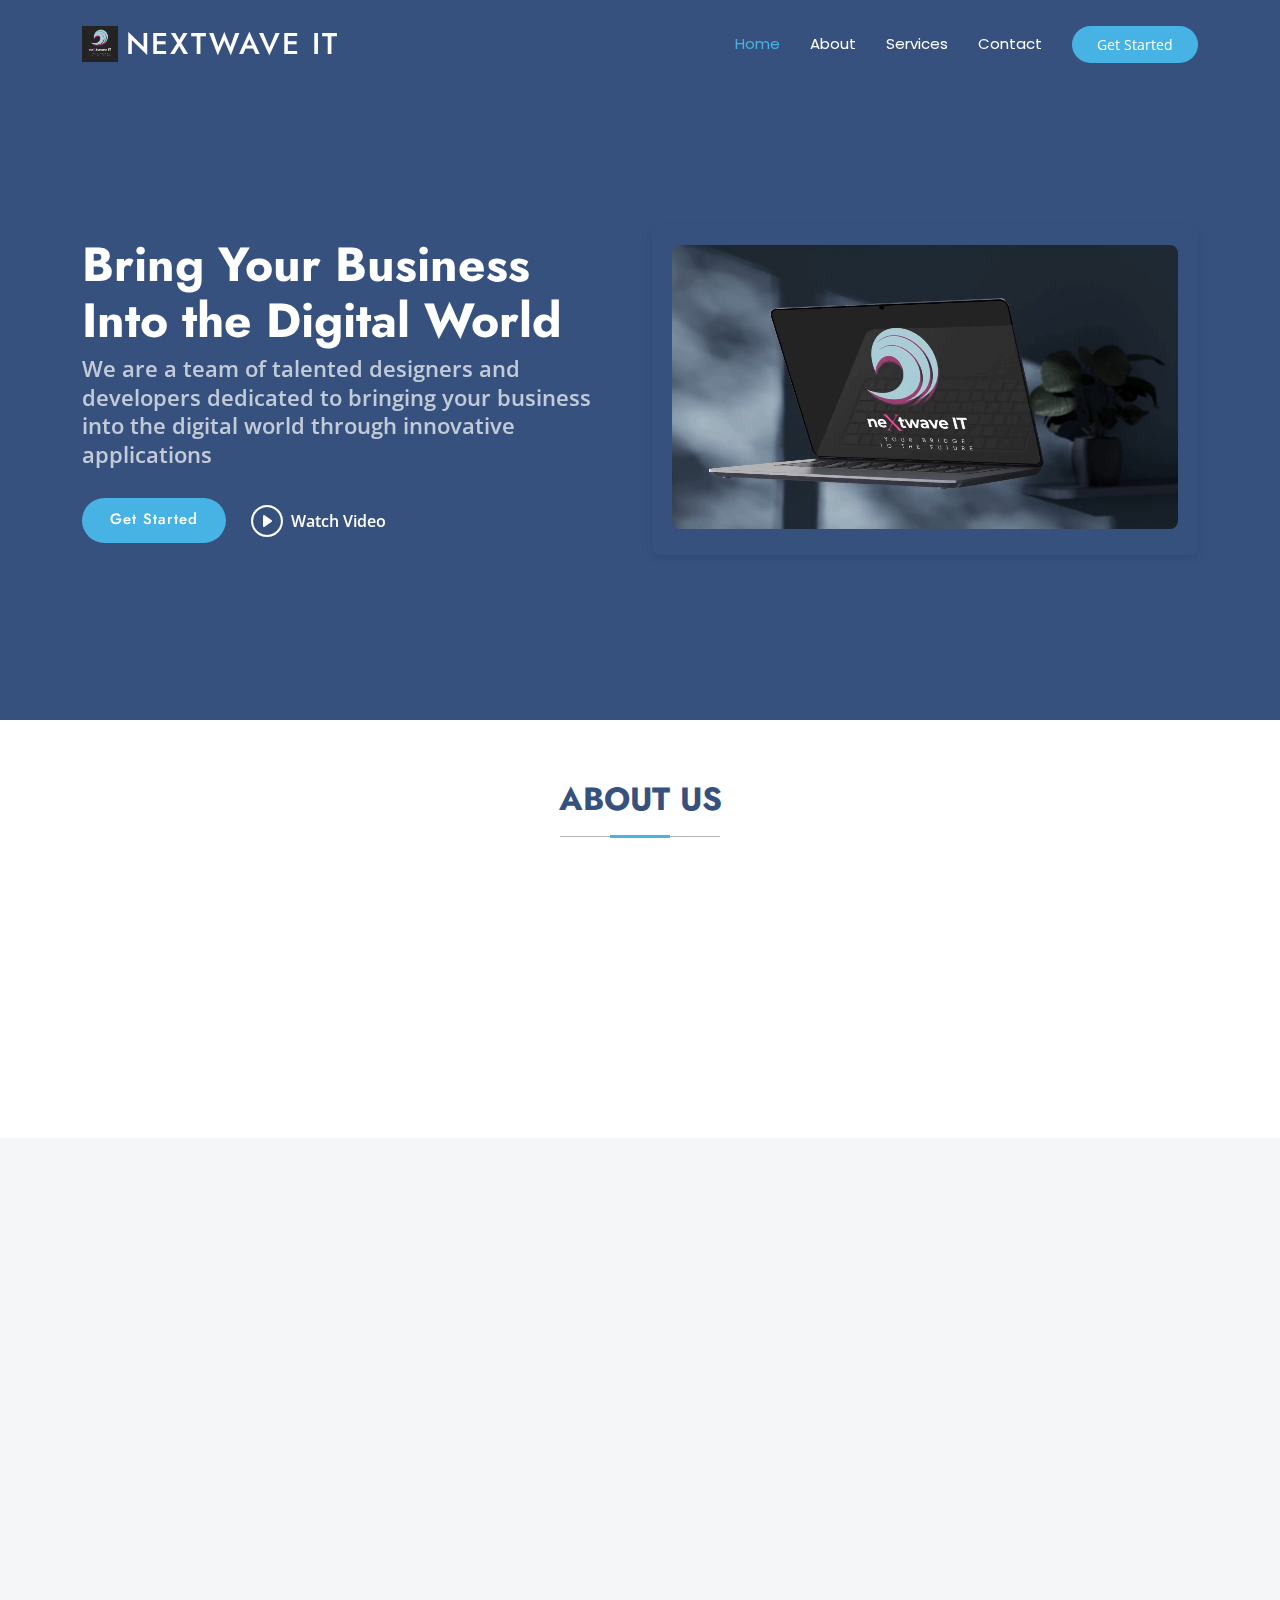
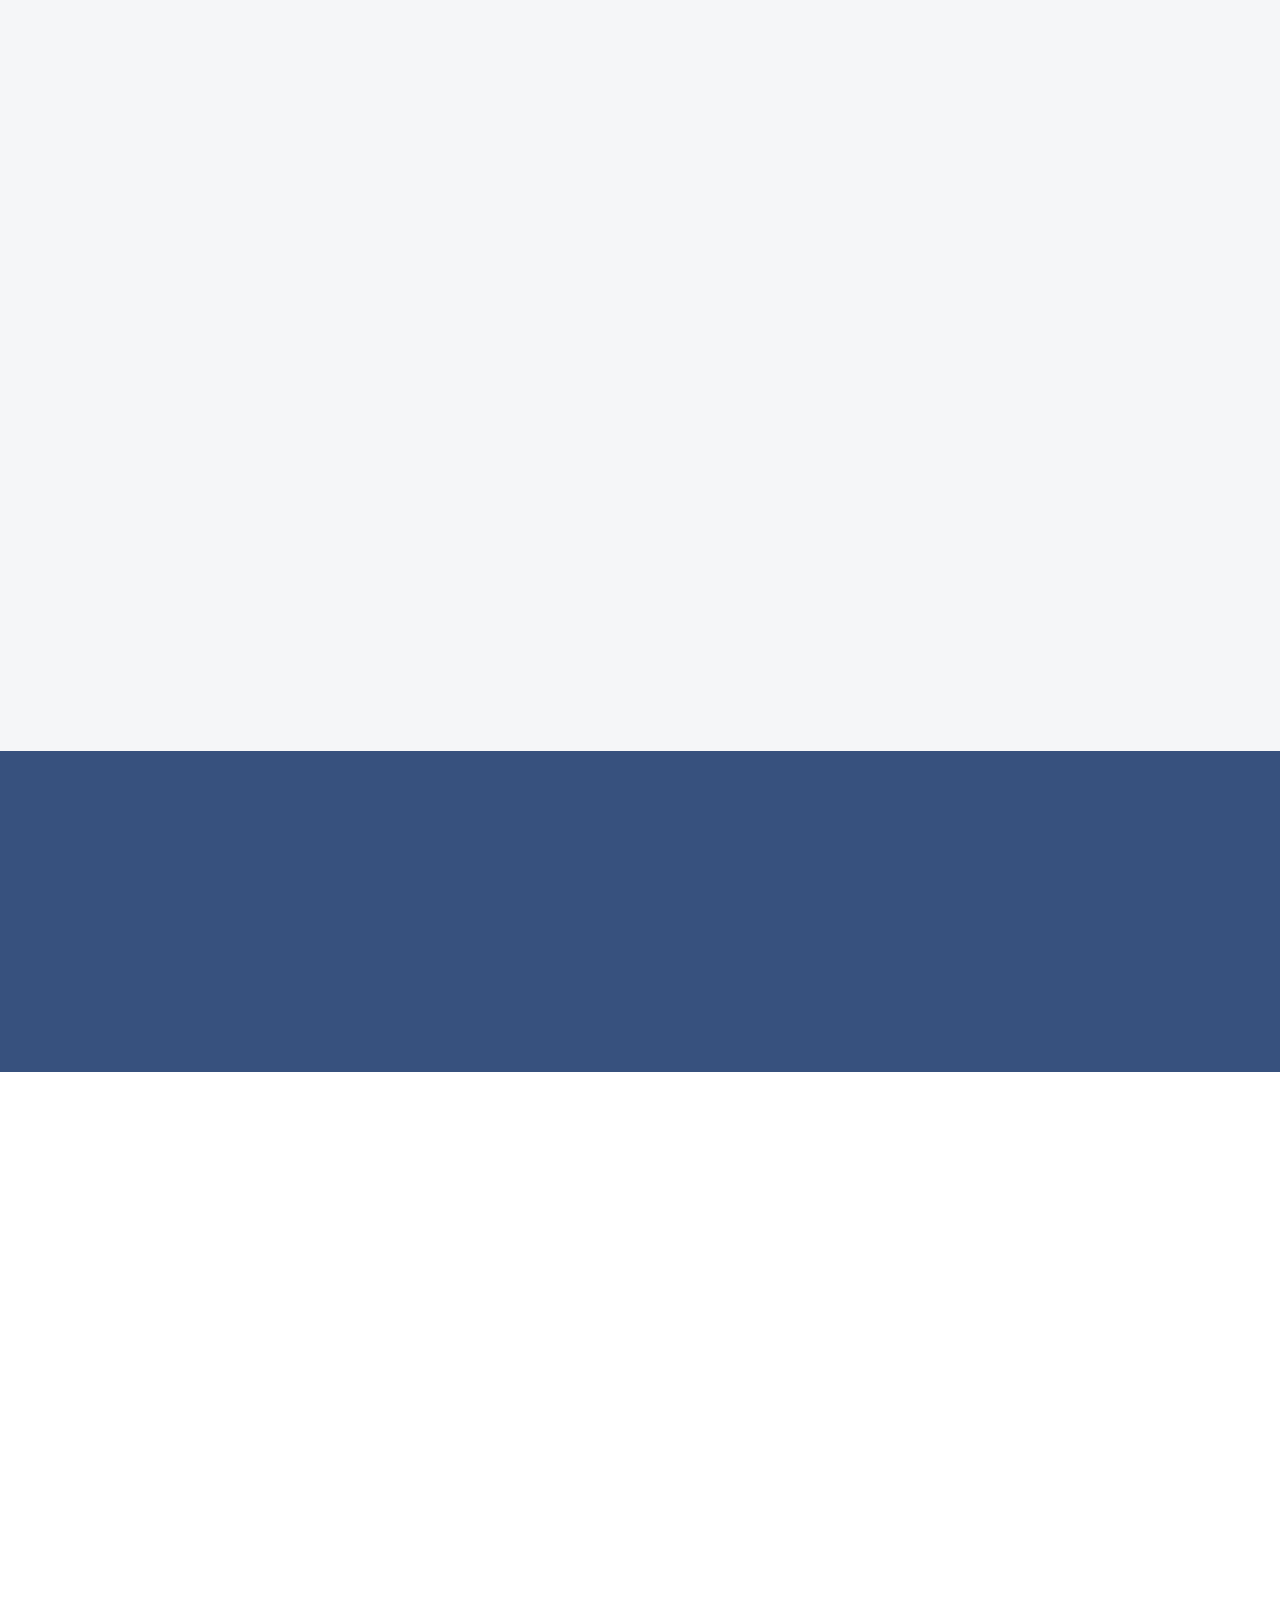
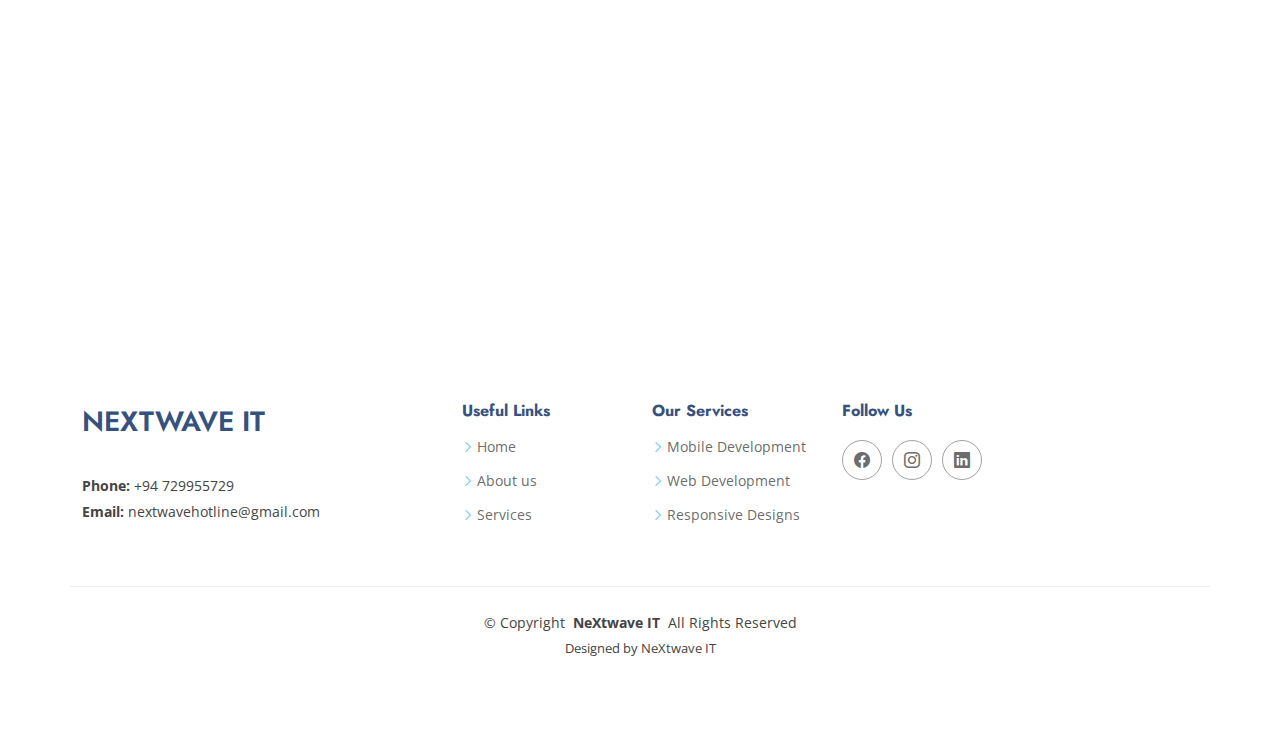
==== commit 8ca6cbec: "Merge branch 'main' of https://github.com/neXtwaveIT/nextwavesite" ====
--- a/index.html
+++ b/index.html
@@ -10,7 +10,7 @@
 
   <!-- Favicons -->
   <link href="assets/img/neXTWave.png" rel="icon">
-  <link href="assets/img/apple-touch-icon.png" rel="apple-touch-icon">
+  <link href="assets/img/neXTWave.png" rel="apple-touch-icon">
 
   <!-- Fonts -->
   <link href="https://fonts.googleapis.com" rel="preconnect">
@@ -47,7 +47,7 @@
           <li><a href="#about">About</a></li>
           <li><a href="#services">Services</a></li>
           <!-- <li><a href="#portfolio">Portfolio</a></li> -->
-          <li><a href="#team">Team</a></li>
+         
           <!-- <li><a href="#pricing">Pricing</a></li> -->
           <!-- <li class="dropdown"><a href="#"><span>Dropdown</span> <i class="bi bi-chevron-down toggle-dropdown"></i></a>
             <ul>
@@ -97,7 +97,7 @@
           <div class="col-lg-6 order-1 order-lg-2 hero-img" data-aos="zoom-out" data-aos-delay="200">
             <!-- <img src="assets/img/hero-img.png" class="img-fluid animated" alt=""> -->
             <div class="video-container">
-              <video autoplay loop >
+              <video autoplay muted loop >
                 <source src="assets/video/cover.mp4" type="video/mp4">
                 <!-- <source src="path/to/your-video.ogg" type="video/ogg">
                     Your browser does not support the video tag. -->
@@ -112,7 +112,7 @@
     
     
     <!-- Clients Section -->
-    <section id="clients" class="clients section light-background">
+    <!-- <section id="clients" class="clients section light-background">
 
       <div class="container" data-aos="zoom-in">
 
@@ -168,7 +168,7 @@
 
       </div>
 
-    </section>
+    </section> -->
     <!-- /Clients Section -->
 
     <!-- About Section -->
@@ -221,9 +221,9 @@
           <div class="col-lg-7 d-flex flex-column justify-content-center order-2 order-lg-1">
 
             <div class="content px-xl-5" data-aos="fade-up" data-aos-delay="100">
-              <h3><span>Eum ipsam laborum deleniti </span><strong>velit pariatur architecto aut nihil</strong></h3>
+              <h3><strong>Why Us?</strong></h3>
               <p>
-                Lorem ipsum dolor sit amet, consectetur adipiscing elit, sed do eiusmod tempor incididunt ut labore et dolore magna aliqua. Duis aute irure dolor in reprehenderit
+              Shaping the Future of Your Business with Innovative, Reliable, and Scalable IT Solutions
               </p>
             </div>
 
@@ -231,25 +231,28 @@
 
               <div class="faq-item faq-active">
 
-                <h3><span>01</span> Non consectetur a erat nam at lectus urna duis?</h3>
+                <h3><span>01</span> Client-Centric Approach</h3>
                 <div class="faq-content">
-                  <p>Feugiat pretium nibh ipsum consequat. Tempus iaculis urna id volutpat lacus laoreet non curabitur gravida. Venenatis lectus magna fringilla urna porttitor rhoncus dolor purus non.</p>
+                  <p>We prioritize understanding your unique needs and challenges. Our solutions are customized to ensure they align
+                  perfectly with your business goals, driving growth and efficiency</p>
                 </div>
                 <i class="faq-toggle bi bi-chevron-right"></i>
               </div><!-- End Faq item-->
 
               <div class="faq-item">
-                <h3><span>02</span> Feugiat scelerisque varius morbi enim nunc faucibus a pellentesque?</h3>
+                <h3><span>02</span> Cutting-Edge Technology</h3>
                 <div class="faq-content">
-                  <p>Dolor sit amet consectetur adipiscing elit pellentesque habitant morbi. Id interdum velit laoreet id donec ultrices. Fringilla phasellus faucibus scelerisque eleifend donec pretium. Est pellentesque elit ullamcorper dignissim. Mauris ultrices eros in cursus turpis massa tincidunt dui.</p>
+                  <p>We stay ahead of the curve by leveraging the latest technologies, ensuring your business benefits from the most advanced
+                  and effective IT solutions available</p>
                 </div>
                 <i class="faq-toggle bi bi-chevron-right"></i>
               </div><!-- End Faq item-->
 
               <div class="faq-item">
-                <h3><span>03</span> Dolor sit amet consectetur adipiscing elit pellentesque?</h3>
+                <h3><span>03</span> Innovation and Creativity</h3>
                 <div class="faq-content">
-                  <p>Eleifend mi in nulla posuere sollicitudin aliquam ultrices sagittis orci. Faucibus pulvinar elementum integer enim. Sem nulla pharetra diam sit amet nisl suscipit. Rutrum tellus pellentesque eu tincidunt. Lectus urna duis convallis convallis tellus. Urna molestie at elementum eu facilisis sed odio morbi quis</p>
+                  <p>We thrive on solving complex problems with innovative solutions. Our creative approach helps businesses not just adapt
+                  but lead in their respective markets.</p>
                 </div>
                 <i class="faq-toggle bi bi-chevron-right"></i>
               </div><!-- End Faq item-->
@@ -268,7 +271,7 @@
     </section><!-- /Why Us Section -->
 
     <!-- Skills Section -->
-    <section id="skills" class="skills section">
+    <!-- <section id="skills" class="skills section">
 
       <div class="container" data-aos="fade-up" data-aos-delay="100">
 
@@ -292,37 +295,42 @@
                 <div class="progress-bar-wrap">
                   <div class="progress-bar" role="progressbar" aria-valuenow="100" aria-valuemin="0" aria-valuemax="100"></div>
                 </div>
-              </div><!-- End Skills Item -->
-
-              <div class="progress">
+              </div>
+              End Skills Item -->
+
+              <!-- <div class="progress">
                 <span class="skill"><span>CSS</span> <i class="val">90%</i></span>
                 <div class="progress-bar-wrap">
                   <div class="progress-bar" role="progressbar" aria-valuenow="90" aria-valuemin="0" aria-valuemax="100"></div>
                 </div>
-              </div><!-- End Skills Item -->
-
-              <div class="progress">
+              </div> -->
+              <!-- End Skills Item -->
+
+              <!-- <div class="progress">
                 <span class="skill"><span>JavaScript</span> <i class="val">75%</i></span>
                 <div class="progress-bar-wrap">
                   <div class="progress-bar" role="progressbar" aria-valuenow="75" aria-valuemin="0" aria-valuemax="100"></div>
                 </div>
-              </div><!-- End Skills Item -->
-
-              <div class="progress">
+              </div> -->
+              <!-- End Skills Item -->
+
+              <!-- <div class="progress">
                 <span class="skill"><span>Photoshop</span> <i class="val">55%</i></span>
                 <div class="progress-bar-wrap">
                   <div class="progress-bar" role="progressbar" aria-valuenow="55" aria-valuemin="0" aria-valuemax="100"></div>
                 </div>
-              </div><!-- End Skills Item -->
-
-            </div>
-
-          </div>
-        </div>
-
-      </div>
-
-    </section><!-- /Skills Section -->
+              </div> -->
+              <!-- End Skills Item -->
+
+            </div>
+
+          </div>
+        </div>
+
+      </div>
+
+    </section>
+    <!-- /Skills Section -->
 
     <!-- Services Section -->
     <section id="services" class="services section light-background">
@@ -376,11 +384,11 @@
 
         <div class="row" data-aos="zoom-in" data-aos-delay="100">
           <div class="col-xl-9 text-center text-xl-start">
-            <h3>Call To Action</h3>
-            <p>Duis aute irure dolor in reprehenderit in voluptate velit esse cillum dolore eu fugiat nulla pariatur. Excepteur sint occaecat cupidatat non proident, sunt in culpa qui officia deserunt mollit anim id est laborum.</p>
+            <h3>YOUR BRIDGE TO THE FUTURE</h3>
+            <p>Empowering Businesses with Tailored IT Solutions for Unmatched Success</p>
           </div>
           <div class="col-xl-3 cta-btn-container text-center">
-            <a class="cta-btn align-middle" href="#">Call To Action</a>
+            <!-- <a class="cta-btn align-middle" href="#">Call To Action</a> -->
           </div>
         </div>
 
@@ -389,15 +397,16 @@
     </section><!-- /Call To Action Section -->
 
     <!-- Portfolio Section -->
-    <section id="portfolio" class="portfolio section">
+    <!-- <section id="portfolio" class="portfolio section"> -->
 
       <!-- Section Title -->
-      <div class="container section-title" data-aos="fade-up">
+      <!-- <div class="container section-title" data-aos="fade-up">
         <h2>Portfolio</h2>
         <p>Necessitatibus eius consequatur ex aliquid fuga eum quidem sint consectetur velit</p>
-      </div><!-- End Section Title -->
-
-      <div class="container">
+      </div> -->
+      <!-- End Section Title -->
+
+      <!-- <div class="container">
 
         <div class="isotope-layout" data-default-filter="*" data-layout="masonry" data-sort="original-order">
 
@@ -406,9 +415,10 @@
             <li data-filter=".filter-app">App</li>
             <li data-filter=".filter-product">Card</li>
             <li data-filter=".filter-branding">Web</li>
-          </ul><!-- End Portfolio Filters -->
-
-          <div class="row gy-4 isotope-container" data-aos="fade-up" data-aos-delay="200">
+          </ul> -->
+          <!-- End Portfolio Filters -->
+
+          <!-- <div class="row gy-4 isotope-container" data-aos="fade-up" data-aos-delay="200">
 
             <div class="col-lg-4 col-md-6 portfolio-item isotope-item filter-app">
               <img src="assets/img/masonry-portfolio/masonry-portfolio-1.jpg" class="img-fluid" alt="">
@@ -418,9 +428,10 @@
                 <a href="assets/img/masonry-portfolio/masonry-portfolio-1.jpg" title="App 1" data-gallery="portfolio-gallery-app" class="glightbox preview-link"><i class="bi bi-zoom-in"></i></a>
                 <a href="portfolio-details.html" title="More Details" class="details-link"><i class="bi bi-link-45deg"></i></a>
               </div>
-            </div><!-- End Portfolio Item -->
-
-            <div class="col-lg-4 col-md-6 portfolio-item isotope-item filter-product">
+            </div> -->
+            <!-- End Portfolio Item -->
+
+            <!-- <div class="col-lg-4 col-md-6 portfolio-item isotope-item filter-product">
               <img src="assets/img/masonry-portfolio/masonry-portfolio-2.jpg" class="img-fluid" alt="">
               <div class="portfolio-info">
                 <h4>Product 1</h4>
@@ -428,9 +439,10 @@
                 <a href="assets/img/masonry-portfolio/masonry-portfolio-2.jpg" title="Product 1" data-gallery="portfolio-gallery-product" class="glightbox preview-link"><i class="bi bi-zoom-in"></i></a>
                 <a href="portfolio-details.html" title="More Details" class="details-link"><i class="bi bi-link-45deg"></i></a>
               </div>
-            </div><!-- End Portfolio Item -->
-
-            <div class="col-lg-4 col-md-6 portfolio-item isotope-item filter-branding">
+            </div> -->
+            <!-- End Portfolio Item -->
+
+            <!-- <div class="col-lg-4 col-md-6 portfolio-item isotope-item filter-branding">
               <img src="assets/img/masonry-portfolio/masonry-portfolio-3.jpg" class="img-fluid" alt="">
               <div class="portfolio-info">
                 <h4>Branding 1</h4>
@@ -438,9 +450,10 @@
                 <a href="assets/img/masonry-portfolio/masonry-portfolio-3.jpg" title="Branding 1" data-gallery="portfolio-gallery-branding" class="glightbox preview-link"><i class="bi bi-zoom-in"></i></a>
                 <a href="portfolio-details.html" title="More Details" class="details-link"><i class="bi bi-link-45deg"></i></a>
               </div>
-            </div><!-- End Portfolio Item -->
-
-            <div class="col-lg-4 col-md-6 portfolio-item isotope-item filter-app">
+            </div> -->
+            <!-- End Portfolio Item -->
+
+            <!-- <div class="col-lg-4 col-md-6 portfolio-item isotope-item filter-app">
               <img src="assets/img/masonry-portfolio/masonry-portfolio-4.jpg" class="img-fluid" alt="">
               <div class="portfolio-info">
                 <h4>App 2</h4>
@@ -448,9 +461,10 @@
                 <a href="assets/img/masonry-portfolio/masonry-portfolio-4.jpg" title="App 2" data-gallery="portfolio-gallery-app" class="glightbox preview-link"><i class="bi bi-zoom-in"></i></a>
                 <a href="portfolio-details.html" title="More Details" class="details-link"><i class="bi bi-link-45deg"></i></a>
               </div>
-            </div><!-- End Portfolio Item -->
-
-            <div class="col-lg-4 col-md-6 portfolio-item isotope-item filter-product">
+            </div> -->
+            <!-- End Portfolio Item -->
+
+            <!-- <div class="col-lg-4 col-md-6 portfolio-item isotope-item filter-product">
               <img src="assets/img/masonry-portfolio/masonry-portfolio-5.jpg" class="img-fluid" alt="">
               <div class="portfolio-info">
                 <h4>Product 2</h4>
@@ -458,9 +472,10 @@
                 <a href="assets/img/masonry-portfolio/masonry-portfolio-5.jpg" title="Product 2" data-gallery="portfolio-gallery-product" class="glightbox preview-link"><i class="bi bi-zoom-in"></i></a>
                 <a href="portfolio-details.html" title="More Details" class="details-link"><i class="bi bi-link-45deg"></i></a>
               </div>
-            </div><!-- End Portfolio Item -->
-
-            <div class="col-lg-4 col-md-6 portfolio-item isotope-item filter-branding">
+            </div> -->
+            <!-- End Portfolio Item -->
+
+            <!-- <div class="col-lg-4 col-md-6 portfolio-item isotope-item filter-branding">
               <img src="assets/img/masonry-portfolio/masonry-portfolio-6.jpg" class="img-fluid" alt="">
               <div class="portfolio-info">
                 <h4>Branding 2</h4>
@@ -468,9 +483,10 @@
                 <a href="assets/img/masonry-portfolio/masonry-portfolio-6.jpg" title="Branding 2" data-gallery="portfolio-gallery-branding" class="glightbox preview-link"><i class="bi bi-zoom-in"></i></a>
                 <a href="portfolio-details.html" title="More Details" class="details-link"><i class="bi bi-link-45deg"></i></a>
               </div>
-            </div><!-- End Portfolio Item -->
-
-            <div class="col-lg-4 col-md-6 portfolio-item isotope-item filter-app">
+            </div> -->
+            <!-- End Portfolio Item -->
+
+            <!-- <div class="col-lg-4 col-md-6 portfolio-item isotope-item filter-app">
               <img src="assets/img/masonry-portfolio/masonry-portfolio-7.jpg" class="img-fluid" alt="">
               <div class="portfolio-info">
                 <h4>App 3</h4>
@@ -478,27 +494,10 @@
                 <a href="assets/img/masonry-portfolio/masonry-portfolio-7.jpg" title="App 3" data-gallery="portfolio-gallery-app" class="glightbox preview-link"><i class="bi bi-zoom-in"></i></a>
                 <a href="portfolio-details.html" title="More Details" class="details-link"><i class="bi bi-link-45deg"></i></a>
               </div>
-            </div><!-- End Portfolio Item -->
-
-            <div class="col-lg-4 col-md-6 portfolio-item isotope-item filter-product">
-              <img src="assets/img/masonry-portfolio/masonry-portfolio-8.jpg" class="img-fluid" alt="">
-              <div class="portfolio-info">
-                <h4>Product 3</h4>
-                <p>Lorem ipsum, dolor sit</p>
-                <a href="assets/img/masonry-portfolio/masonry-portfolio-8.jpg" title="Product 3" data-gallery="portfolio-gallery-product" class="glightbox preview-link"><i class="bi bi-zoom-in"></i></a>
-                <a href="portfolio-details.html" title="More Details" class="details-link"><i class="bi bi-link-45deg"></i></a>
-              </div>
-            </div><!-- End Portfolio Item -->
-
-            <div class="col-lg-4 col-md-6 portfolio-item isotope-item filter-branding">
-              <img src="assets/img/masonry-portfolio/masonry-portfolio-9.jpg" class="img-fluid" alt="">
-              <div class="portfolio-info">
-                <h4>Branding 3</h4>
-                <p>Lorem ipsum, dolor sit</p>
-                <a href="assets/img/masonry-portfolio/masonry-portfolio-9.jpg" title="Branding 2" data-gallery="portfolio-gallery-branding" class="glightbox preview-link"><i class="bi bi-zoom-in"></i></a>
-                <a href="portfolio-details.html" title="More Details" class="details-link"><i class="bi bi-link-45deg"></i></a>
-              </div>
-            </div><!-- End Portfolio Item -->
+            </div> -->
+            <!-- End Portfolio Item -->
+
+            
 
           </div><!-- End Portfolio Container -->
 
@@ -508,103 +507,19 @@
 
     </section><!-- /Portfolio Section -->
 
-    <!-- Team Section -->
-    <section id="team" class="team section">
+    
+
+    <!-- Pricing Section -->
+    <!-- <section id="pricing" class="pricing section light-background"> -->
 
       <!-- Section Title -->
-      <div class="container section-title" data-aos="fade-up">
-        <h2>Team</h2>
-        <p>Necessitatibus eius consequatur ex aliquid fuga eum quidem sint consectetur velit</p>
-      </div><!-- End Section Title -->
-
-      <div class="container">
-
-        <div class="row gy-4">
-
-          <div class="col-lg-6" data-aos="fade-up" data-aos-delay="100">
-            <div class="team-member d-flex align-items-start">
-              <div class="pic"><img src="assets/img/team/team-1.jpg" class="img-fluid" alt=""></div>
-              <div class="member-info">
-                <h4>Walter White</h4>
-                <span>Chief Executive Officer</span>
-                <p>Explicabo voluptatem mollitia et repellat qui dolorum quasi</p>
-                <div class="social">
-                  <a href=""><i class="bi bi-twitter-x"></i></a>
-                  <a href=""><i class="bi bi-facebook"></i></a>
-                  <a href=""><i class="bi bi-instagram"></i></a>
-                  <a href=""> <i class="bi bi-linkedin"></i> </a>
-                </div>
-              </div>
-            </div>
-          </div><!-- End Team Member -->
-
-          <div class="col-lg-6" data-aos="fade-up" data-aos-delay="200">
-            <div class="team-member d-flex align-items-start">
-              <div class="pic"><img src="assets/img/team/team-2.jpg" class="img-fluid" alt=""></div>
-              <div class="member-info">
-                <h4>Sarah Jhonson</h4>
-                <span>Product Manager</span>
-                <p>Aut maiores voluptates amet et quis praesentium qui senda para</p>
-                <div class="social">
-                  <a href=""><i class="bi bi-twitter-x"></i></a>
-                  <a href=""><i class="bi bi-facebook"></i></a>
-                  <a href=""><i class="bi bi-instagram"></i></a>
-                  <a href=""> <i class="bi bi-linkedin"></i> </a>
-                </div>
-              </div>
-            </div>
-          </div><!-- End Team Member -->
-
-          <div class="col-lg-6" data-aos="fade-up" data-aos-delay="300">
-            <div class="team-member d-flex align-items-start">
-              <div class="pic"><img src="assets/img/team/team-3.jpg" class="img-fluid" alt=""></div>
-              <div class="member-info">
-                <h4>William Anderson</h4>
-                <span>CTO</span>
-                <p>Quisquam facilis cum velit laborum corrupti fuga rerum quia</p>
-                <div class="social">
-                  <a href=""><i class="bi bi-twitter-x"></i></a>
-                  <a href=""><i class="bi bi-facebook"></i></a>
-                  <a href=""><i class="bi bi-instagram"></i></a>
-                  <a href=""> <i class="bi bi-linkedin"></i> </a>
-                </div>
-              </div>
-            </div>
-          </div><!-- End Team Member -->
-
-          <div class="col-lg-6" data-aos="fade-up" data-aos-delay="400">
-            <div class="team-member d-flex align-items-start">
-              <div class="pic"><img src="assets/img/team/team-4.jpg" class="img-fluid" alt=""></div>
-              <div class="member-info">
-                <h4>Amanda Jepson</h4>
-                <span>Accountant</span>
-                <p>Dolorum tempora officiis odit laborum officiis et et accusamus</p>
-                <div class="social">
-                  <a href=""><i class="bi bi-twitter-x"></i></a>
-                  <a href=""><i class="bi bi-facebook"></i></a>
-                  <a href=""><i class="bi bi-instagram"></i></a>
-                  <a href=""> <i class="bi bi-linkedin"></i> </a>
-                </div>
-              </div>
-            </div>
-          </div><!-- End Team Member -->
-
-        </div>
-
-      </div>
-
-    </section><!-- /Team Section -->
-
-    <!-- Pricing Section -->
-    <section id="pricing" class="pricing section light-background">
-
-      <!-- Section Title -->
-      <div class="container section-title" data-aos="fade-up">
+      <!-- <div class="container section-title" data-aos="fade-up">
         <h2>Pricing</h2>
         <p>Necessitatibus eius consequatur ex aliquid fuga eum quidem sint consectetur velit</p>
-      </div><!-- End Section Title -->
-
-      <div class="container">
+      </div> -->
+      <!-- End Section Title -->
+
+      <!-- <div class="container">
 
         <div class="row gy-4">
 
@@ -621,9 +536,10 @@
               </ul>
               <a href="#" class="buy-btn">Buy Now</a>
             </div>
-          </div><!-- End Pricing Item -->
-
-          <div class="col-lg-4" data-aos="zoom-in" data-aos-delay="200">
+          </div> -->
+          <!-- End Pricing Item -->
+
+          <!-- <div class="col-lg-4" data-aos="zoom-in" data-aos-delay="200">
             <div class="pricing-item featured">
               <h3>Business Plan</h3>
               <h4><sup>$</sup>29<span> / month</span></h4>
@@ -636,9 +552,10 @@
               </ul>
               <a href="#" class="buy-btn">Buy Now</a>
             </div>
-          </div><!-- End Pricing Item -->
-
-          <div class="col-lg-4" data-aos="zoom-in" data-aos-delay="300">
+          </div> -->
+          <!-- End Pricing Item -->
+
+          <!-- <div class="col-lg-4" data-aos="zoom-in" data-aos-delay="300">
             <div class="pricing-item">
               <h3>Developer Plan</h3>
               <h4><sup>$</sup>49<span> / month</span></h4>
@@ -651,7 +568,8 @@
               </ul>
               <a href="#" class="buy-btn">Buy Now</a>
             </div>
-          </div><!-- End Pricing Item -->
+          </div> -->
+          <!-- End Pricing Item -->
 
         </div>
 
@@ -659,16 +577,17 @@
 
     </section><!-- /Pricing Section -->
 
-    <!-- Testimonials Section -->
-    <section id="testimonials" class="testimonials section">
+    <!-- Feedback Section -->
+    <!-- <section id="testimonials" class="testimonials section"> -->
 
       <!-- Section Title -->
-      <div class="container section-title" data-aos="fade-up">
+      <!-- <div class="container section-title" data-aos="fade-up">
         <h2>Testimonials</h2>
         <p>Necessitatibus eius consequatur ex aliquid fuga eum quidem sint consectetur velit</p>
-      </div><!-- End Section Title -->
-
-      <div class="container" data-aos="fade-up" data-aos-delay="100">
+      </div> -->
+      <!-- End Section Title -->
+
+      <!-- <div class="container" data-aos="fade-up" data-aos-delay="100">
 
         <div class="swiper init-swiper">
           <script type="application/json" class="swiper-config">
@@ -701,10 +620,11 @@
                   <span>Proin iaculis purus consequat sem cure digni ssim donec porttitora entum suscipit rhoncus. Accusantium quam, ultricies eget id, aliquam eget nibh et. Maecen aliquam, risus at semper.</span>
                   <i class="bi bi-quote quote-icon-right"></i>
                 </p>
-              </div>
-            </div><!-- End testimonial item -->
-
-            <div class="swiper-slide">
+              </div> -->
+            <!-- </div> -->
+            <!-- End testimonial item -->
+
+            <!-- <div class="swiper-slide">
               <div class="testimonial-item">
                 <img src="assets/img/testimonials/testimonials-2.jpg" class="testimonial-img" alt="">
                 <h3>Sara Wilsson</h3>
@@ -718,9 +638,10 @@
                   <i class="bi bi-quote quote-icon-right"></i>
                 </p>
               </div>
-            </div><!-- End testimonial item -->
-
-            <div class="swiper-slide">
+            </div> -->
+            <!-- End testimonial item -->
+
+            <!-- <div class="swiper-slide">
               <div class="testimonial-item">
                 <img src="assets/img/testimonials/testimonials-3.jpg" class="testimonial-img" alt="">
                 <h3>Jena Karlis</h3>
@@ -734,9 +655,10 @@
                   <i class="bi bi-quote quote-icon-right"></i>
                 </p>
               </div>
-            </div><!-- End testimonial item -->
-
-            <div class="swiper-slide">
+            </div> -->
+            <!-- End testimonial item -->
+
+            <!-- <div class="swiper-slide">
               <div class="testimonial-item">
                 <img src="assets/img/testimonials/testimonials-4.jpg" class="testimonial-img" alt="">
                 <h3>Matt Brandon</h3>
@@ -750,9 +672,10 @@
                   <i class="bi bi-quote quote-icon-right"></i>
                 </p>
               </div>
-            </div><!-- End testimonial item -->
-
-            <div class="swiper-slide">
+            </div> -->
+            <!-- End testimonial item -->
+
+            <!-- <div class="swiper-slide">
               <div class="testimonial-item">
                 <img src="assets/img/testimonials/testimonials-5.jpg" class="testimonial-img" alt="">
                 <h3>John Larson</h3>
@@ -766,87 +689,19 @@
                   <i class="bi bi-quote quote-icon-right"></i>
                 </p>
               </div>
-            </div><!-- End testimonial item -->
-
-          </div>
+            </div> -->
+            <!-- End testimonial item -->
+
+          <!-- </div>
           <div class="swiper-pagination"></div>
         </div>
 
       </div>
 
-    </section><!-- /Testimonials Section -->
-
-    <!-- Faq 2 Section -->
-    <section id="faq-2" class="faq-2 section light-background">
-
-      <!-- Section Title -->
-      <div class="container section-title" data-aos="fade-up">
-        <h2>Frequently Asked Questions</h2>
-        <p>Magnam dolores commodi suscipit. Necessitatibus eius consequatur ex aliquid fuga eum quidem. Sit sint consectetur velit. Quisquam quos quisquam cupiditate. Et nemo qui impedit suscipit alias ea. Quia fugiat sit in iste officiis commodi quidem hic quas.</p>
-      </div><!-- End Section Title -->
-
-      <div class="container">
-
-        <div class="row justify-content-center">
-
-          <div class="col-lg-10">
-
-            <div class="faq-container">
-
-              <div class="faq-item faq-active" data-aos="fade-up" data-aos-delay="200">
-                <i class="faq-icon bi bi-question-circle"></i>
-                <h3>Non consectetur a erat nam at lectus urna duis?</h3>
-                <div class="faq-content">
-                  <p>Feugiat pretium nibh ipsum consequat. Tempus iaculis urna id volutpat lacus laoreet non curabitur gravida. Venenatis lectus magna fringilla urna porttitor rhoncus dolor purus non.</p>
-                </div>
-                <i class="faq-toggle bi bi-chevron-right"></i>
-              </div><!-- End Faq item-->
-
-              <div class="faq-item" data-aos="fade-up" data-aos-delay="300">
-                <i class="faq-icon bi bi-question-circle"></i>
-                <h3>Feugiat scelerisque varius morbi enim nunc faucibus a pellentesque?</h3>
-                <div class="faq-content">
-                  <p>Dolor sit amet consectetur adipiscing elit pellentesque habitant morbi. Id interdum velit laoreet id donec ultrices. Fringilla phasellus faucibus scelerisque eleifend donec pretium. Est pellentesque elit ullamcorper dignissim. Mauris ultrices eros in cursus turpis massa tincidunt dui.</p>
-                </div>
-                <i class="faq-toggle bi bi-chevron-right"></i>
-              </div><!-- End Faq item-->
-
-              <div class="faq-item" data-aos="fade-up" data-aos-delay="400">
-                <i class="faq-icon bi bi-question-circle"></i>
-                <h3>Dolor sit amet consectetur adipiscing elit pellentesque?</h3>
-                <div class="faq-content">
-                  <p>Eleifend mi in nulla posuere sollicitudin aliquam ultrices sagittis orci. Faucibus pulvinar elementum integer enim. Sem nulla pharetra diam sit amet nisl suscipit. Rutrum tellus pellentesque eu tincidunt. Lectus urna duis convallis convallis tellus. Urna molestie at elementum eu facilisis sed odio morbi quis</p>
-                </div>
-                <i class="faq-toggle bi bi-chevron-right"></i>
-              </div><!-- End Faq item-->
-
-              <div class="faq-item" data-aos="fade-up" data-aos-delay="500">
-                <i class="faq-icon bi bi-question-circle"></i>
-                <h3>Ac odio tempor orci dapibus. Aliquam eleifend mi in nulla?</h3>
-                <div class="faq-content">
-                  <p>Dolor sit amet consectetur adipiscing elit pellentesque habitant morbi. Id interdum velit laoreet id donec ultrices. Fringilla phasellus faucibus scelerisque eleifend donec pretium. Est pellentesque elit ullamcorper dignissim. Mauris ultrices eros in cursus turpis massa tincidunt dui.</p>
-                </div>
-                <i class="faq-toggle bi bi-chevron-right"></i>
-              </div><!-- End Faq item-->
-
-              <div class="faq-item" data-aos="fade-up" data-aos-delay="600">
-                <i class="faq-icon bi bi-question-circle"></i>
-                <h3>Tempus quam pellentesque nec nam aliquam sem et tortor consequat?</h3>
-                <div class="faq-content">
-                  <p>Molestie a iaculis at erat pellentesque adipiscing commodo. Dignissim suspendisse in est ante in. Nunc vel risus commodo viverra maecenas accumsan. Sit amet nisl suscipit adipiscing bibendum est. Purus gravida quis blandit turpis cursus in</p>
-                </div>
-                <i class="faq-toggle bi bi-chevron-right"></i>
-              </div><!-- End Faq item-->
-
-            </div>
-
-          </div>
-
-        </div>
-
-      </div>
-
-    </section><!-- /Faq 2 Section -->
+    </section> -->
+    <!-- /Testimonials Section -->
+
+    
 
     <!-- Contact Section -->
     <section id="contact" class="contact section">
@@ -854,7 +709,7 @@
       <!-- Section Title -->
       <div class="container section-title" data-aos="fade-up">
         <h2>Contact</h2>
-        <p>Necessitatibus eius consequatur ex aliquid fuga eum quidem sint consectetur velit</p>
+        <p>Get in Touch with Us for More Information</p>
       </div><!-- End Section Title -->
 
       <div class="container" data-aos="fade-up" data-aos-delay="100">
@@ -864,19 +719,13 @@
           <div class="col-lg-5">
 
             <div class="info-wrap">
-              <div class="info-item d-flex" data-aos="fade-up" data-aos-delay="200">
-                <i class="bi bi-geo-alt flex-shrink-0"></i>
-                <div>
-                  <h3>Address</h3>
-                  <p>A108 Adam Street, New York, NY 535022</p>
-                </div>
-              </div><!-- End Info Item -->
+             <!-- End Info Item -->
 
               <div class="info-item d-flex" data-aos="fade-up" data-aos-delay="300">
                 <i class="bi bi-telephone flex-shrink-0"></i>
                 <div>
                   <h3>Call Us</h3>
-                  <p>+1 5589 55488 55</p>
+                  <p>+94 729955729</p>
                 </div>
               </div><!-- End Info Item -->
 
@@ -884,11 +733,10 @@
                 <i class="bi bi-envelope flex-shrink-0"></i>
                 <div>
                   <h3>Email Us</h3>
-                  <p>info@example.com</p>
+                  <p>nextwavehotline@gmail.com</p>
                 </div>
               </div><!-- End Info Item -->
 
-              <iframe src="https://www.google.com/maps/embed?pb=!1m14!1m8!1m3!1d48389.78314118045!2d-74.006138!3d40.710059!3m2!1i1024!2i768!4f13.1!3m3!1m2!1s0x89c25a22a3bda30d%3A0xb89d1fe6bc499443!2sDowntown%20Conference%20Center!5e0!3m2!1sen!2sus!4v1676961268712!5m2!1sen!2sus" frameborder="0" style="border:0; width: 100%; height: 270px;" allowfullscreen="" loading="lazy" referrerpolicy="no-referrer-when-downgrade"></iframe>
             </div>
           </div>
 
@@ -938,7 +786,7 @@
 
   <footer id="footer" class="footer">
 
-    <div class="footer-newsletter">
+    <!-- <div class="footer-newsletter">
       <div class="container">
         <div class="row justify-content-center text-center">
           <div class="col-lg-6">
@@ -953,19 +801,18 @@
           </div>
         </div>
       </div>
-    </div>
+    </div> -->
 
     <div class="container footer-top">
       <div class="row gy-4">
         <div class="col-lg-4 col-md-6 footer-about">
           <a href="index.html" class="d-flex align-items-center">
-            <span class="sitename">Arsha</span>
+            <span class="sitename">NEXTWAVE IT</span>
           </a>
           <div class="footer-contact pt-3">
-            <p>A108 Adam Street</p>
-            <p>New York, NY 535022</p>
-            <p class="mt-3"><strong>Phone:</strong> <span>+1 5589 55488 55</span></p>
-            <p><strong>Email:</strong> <span>info@example.com</span></p>
+            
+            <p class="mt-3"><strong>Phone:</strong> <span>+94 729955729</span></p>
+            <p><strong>Email:</strong> <span>nextwavehotline@gmail.com</span></p>
           </div>
         </div>
 
@@ -975,26 +822,26 @@
             <li><i class="bi bi-chevron-right"></i> <a href="#">Home</a></li>
             <li><i class="bi bi-chevron-right"></i> <a href="#">About us</a></li>
             <li><i class="bi bi-chevron-right"></i> <a href="#">Services</a></li>
-            <li><i class="bi bi-chevron-right"></i> <a href="#">Terms of service</a></li>
+           
           </ul>
         </div>
 
         <div class="col-lg-2 col-md-3 footer-links">
           <h4>Our Services</h4>
           <ul>
-            <li><i class="bi bi-chevron-right"></i> <a href="#">Web Design</a></li>
-            <li><i class="bi bi-chevron-right"></i> <a href="#">Web Development</a></li>
-            <li><i class="bi bi-chevron-right"></i> <a href="#">Product Management</a></li>
-            <li><i class="bi bi-chevron-right"></i> <a href="#">Marketing</a></li>
+            <li><i class="bi bi-chevron-right"></i> <a >Mobile Development</a></li>
+            <li><i class="bi bi-chevron-right"></i> <a >Web Development</a></li>
+            <li><i class="bi bi-chevron-right"></i> <a >Responsive Designs</a></li>
+            
           </ul>
         </div>
 
         <div class="col-lg-4 col-md-12">
           <h4>Follow Us</h4>
-          <p>Cras fermentum odio eu feugiat lide par naso tierra videa magna derita valies</p>
+          <!-- <p>Cras fermentum odio eu feugiat lide par naso tierra videa magna derita valies</p> -->
           <div class="social-links d-flex">
-            <a href=""><i class="bi bi-twitter-x"></i></a>
-            <a href=""><i class="bi bi-facebook"></i></a>
+            
+            <a href="https://web.facebook.com/profile.php?id=100087146084431"><i class="bi bi-facebook"></i></a>
             <a href=""><i class="bi bi-instagram"></i></a>
             <a href=""><i class="bi bi-linkedin"></i></a>
           </div>
@@ -1004,13 +851,13 @@
     </div>
 
     <div class="container copyright text-center mt-4">
-      <p>© <span>Copyright</span> <strong class="px-1 sitename">Arsha</strong> <span>All Rights Reserved</span></p>
+      <p>© <span>Copyright</span> <strong class="px-1 sitename">NeXtwave IT</strong> <span>All Rights Reserved</span></p>
       <div class="credits">
         <!-- All the links in the footer should remain intact. -->
         <!-- You can delete the links only if you've purchased the pro version. -->
         <!-- Licensing information: https://bootstrapmade.com/license/ -->
         <!-- Purchase the pro version with working PHP/AJAX contact form: [buy-url] -->
-        Designed by <a href="https://bootstrapmade.com/">BootstrapMade</a>
+        Designed by <a >NeXtwave IT</a>
       </div>
     </div>
 
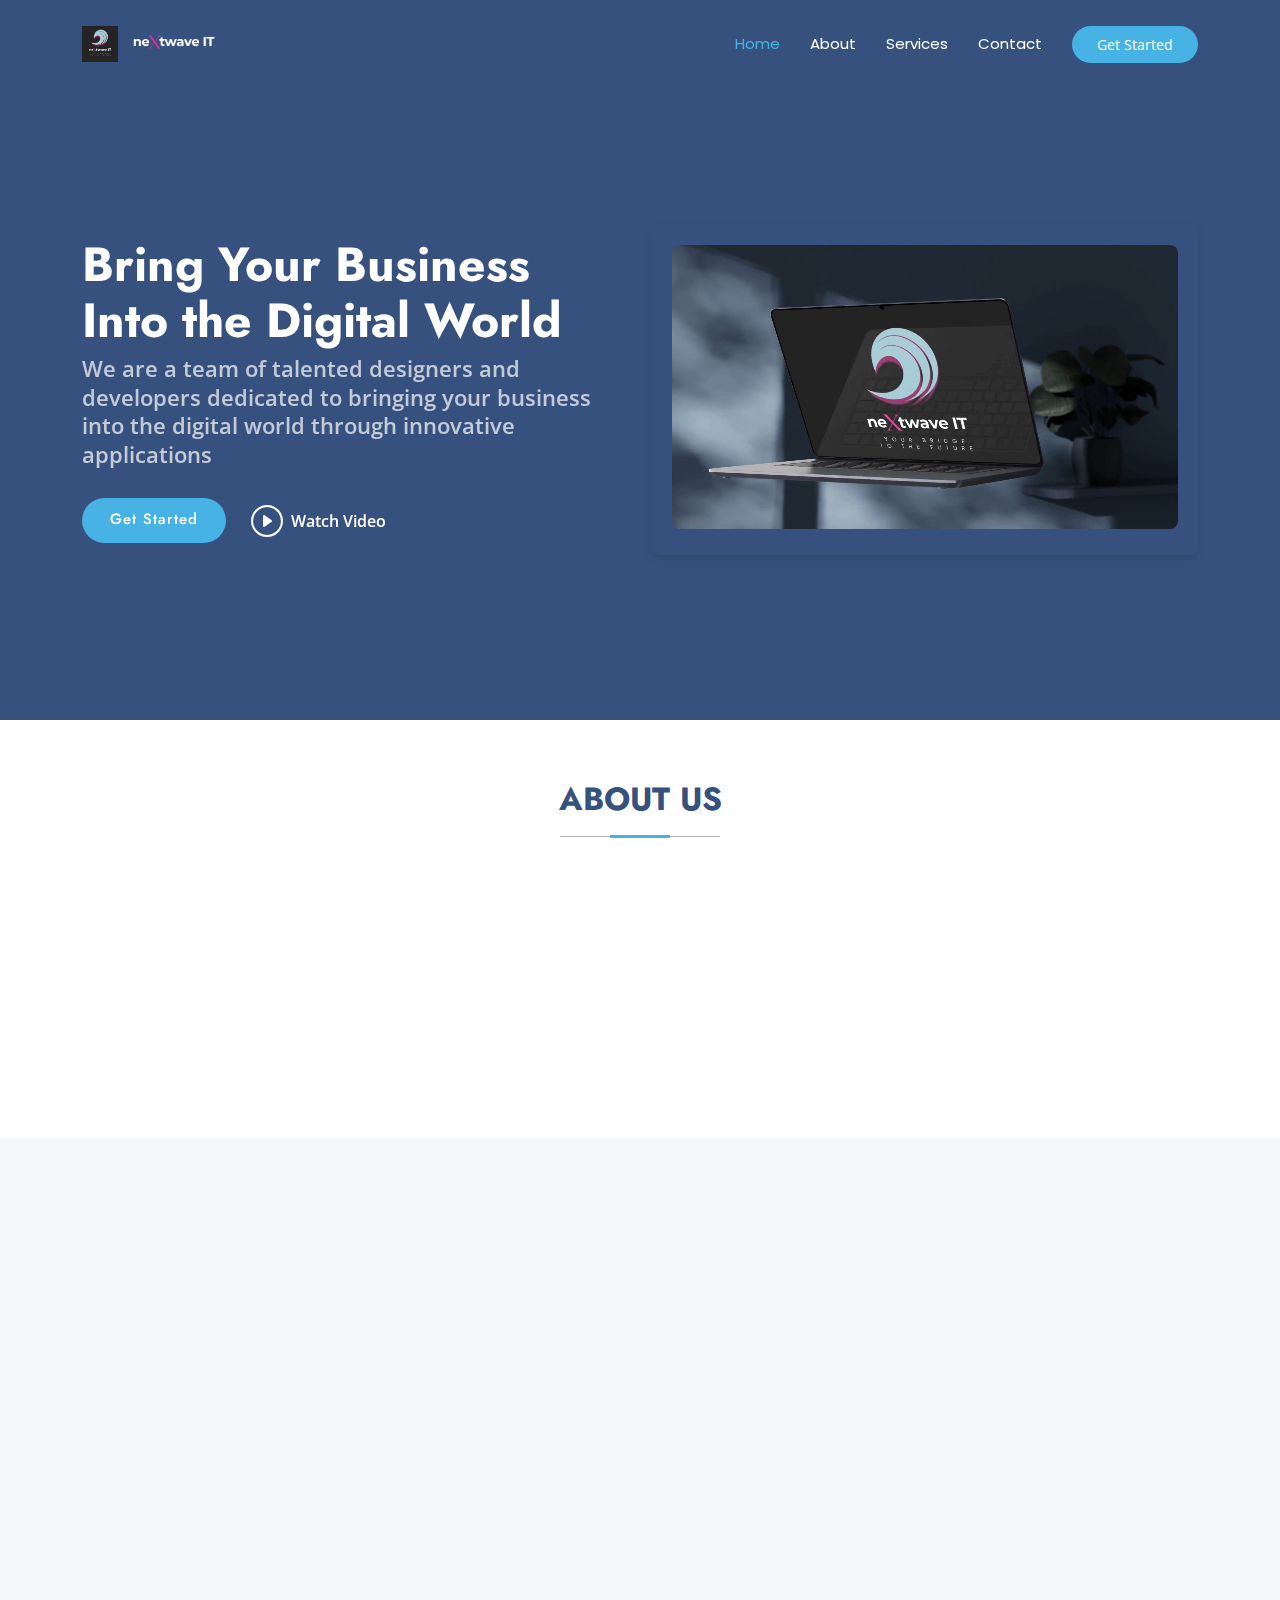
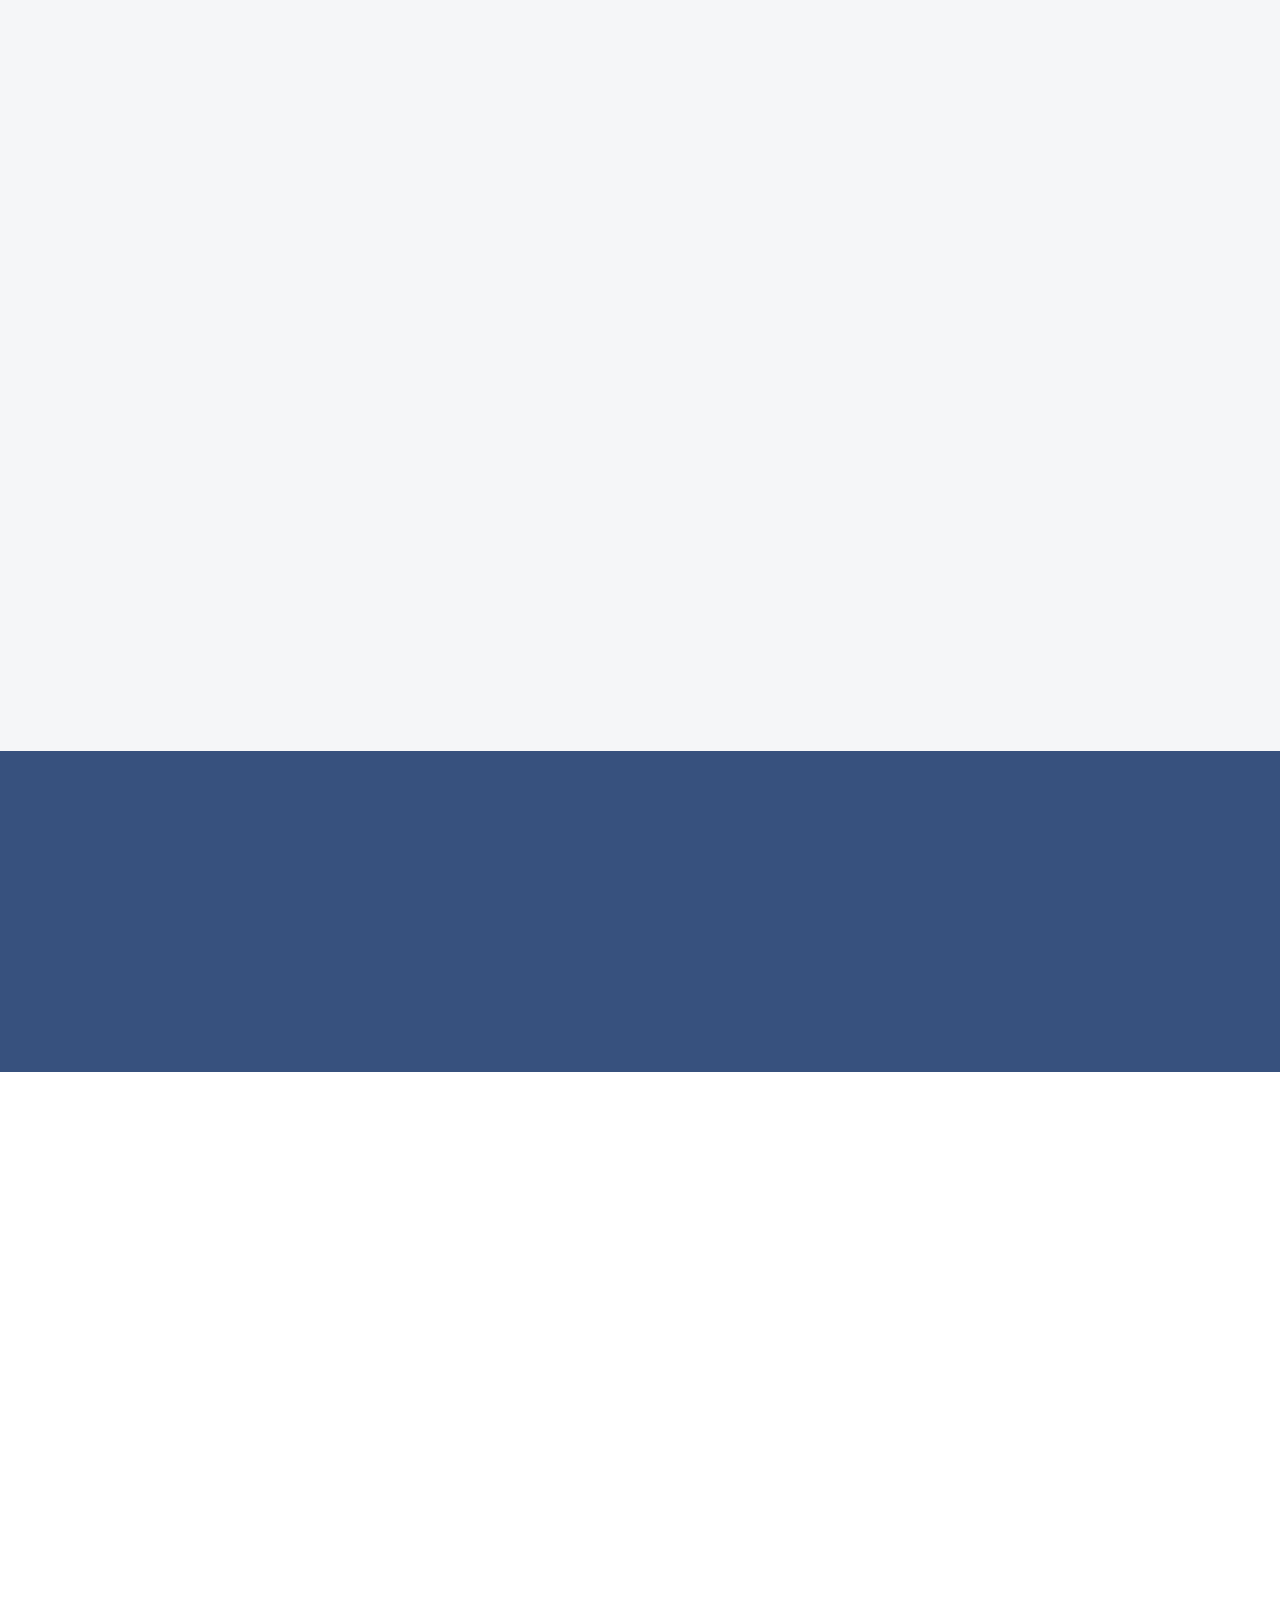
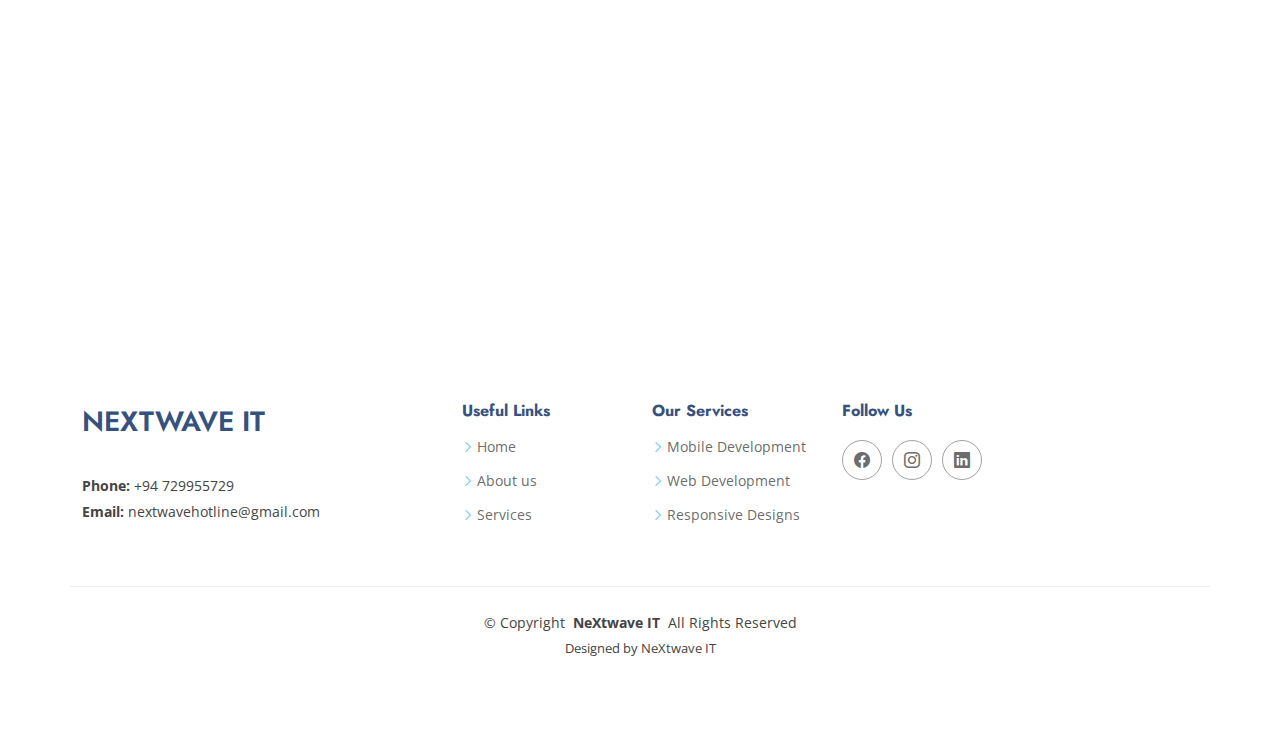
==== commit 3a3ed503: "replace logo" ====
--- a/index.html
+++ b/index.html
@@ -38,7 +38,7 @@
       <a href="index.html" class="logo d-flex align-items-center me-auto">
         <!-- Uncomment the line below if you also wish to use an image logo -->
         <img src="assets/img/neXTWave.png" alt="">
-        <h1 class="sitename">neXtwave IT</h1>
+        <img src="assets/img/text_logo.png" alt="" >
       </a>
 
       <nav id="navmenu" class="navmenu">
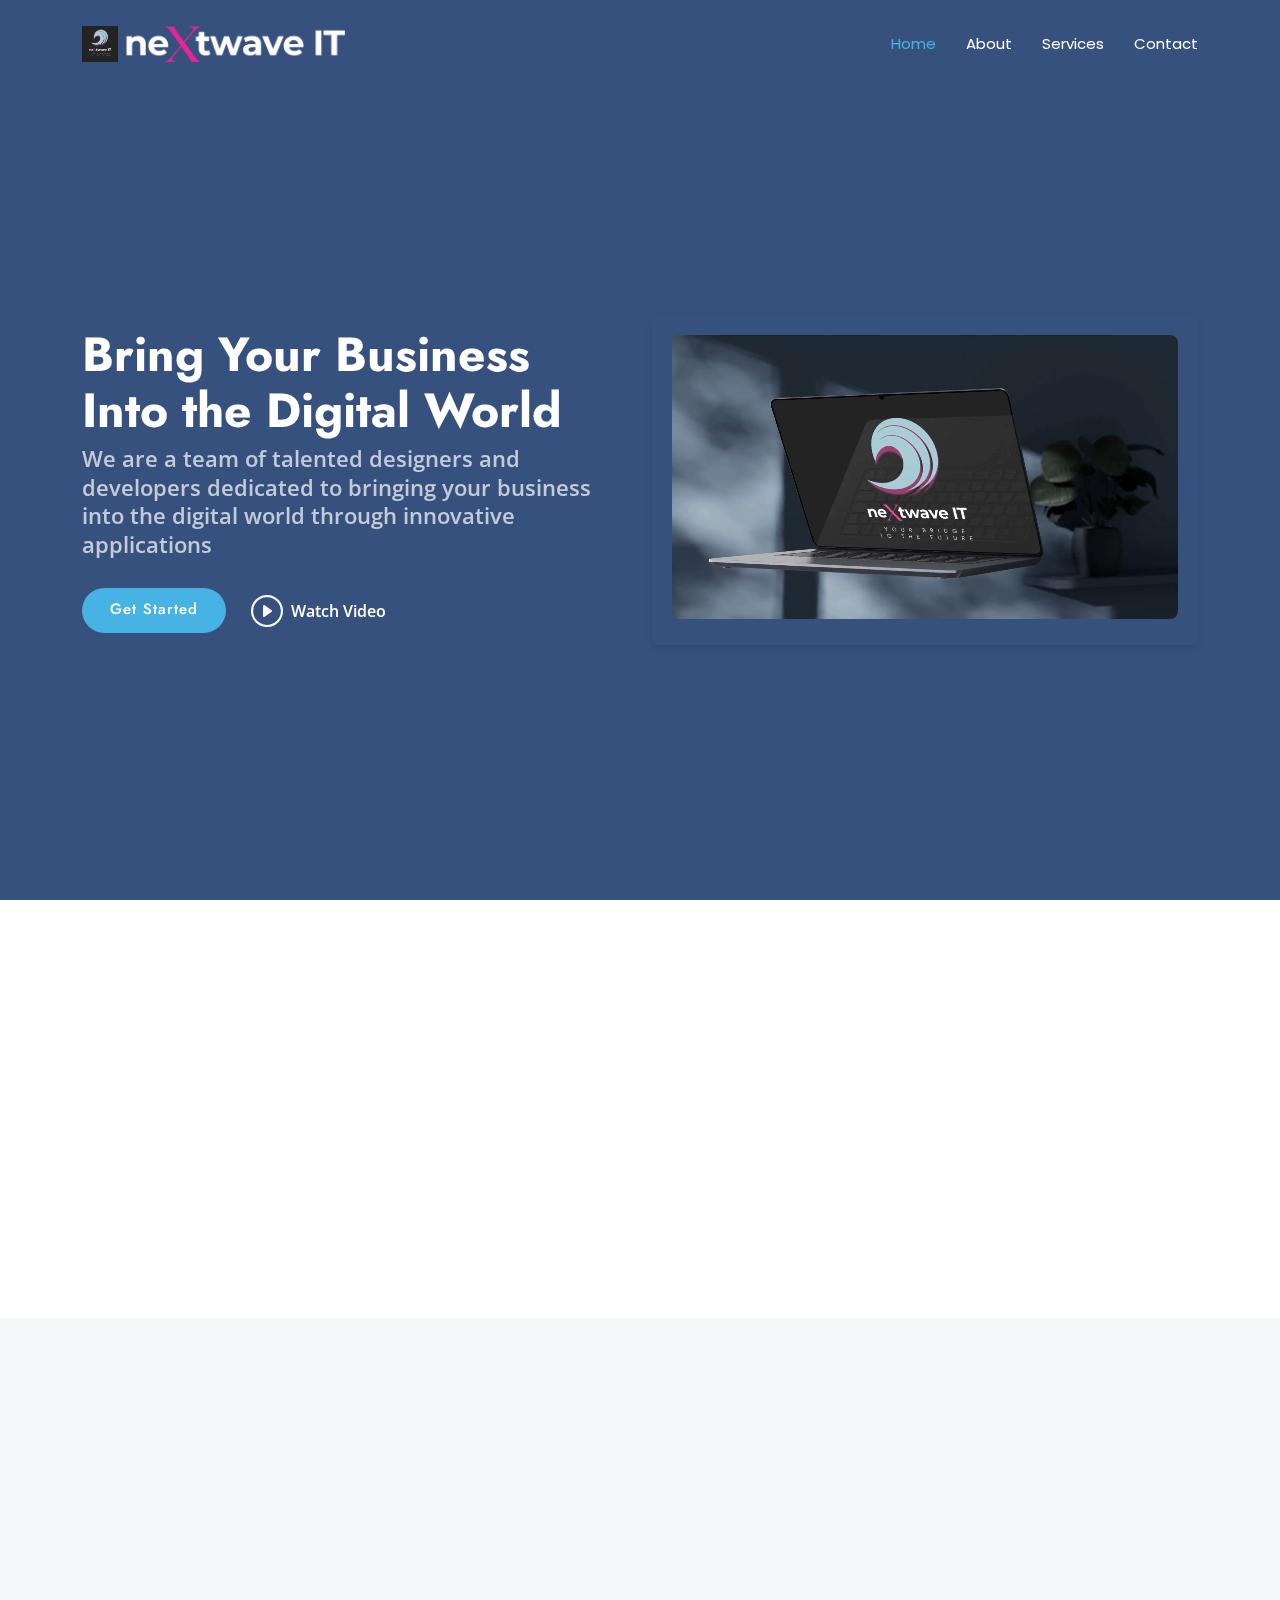
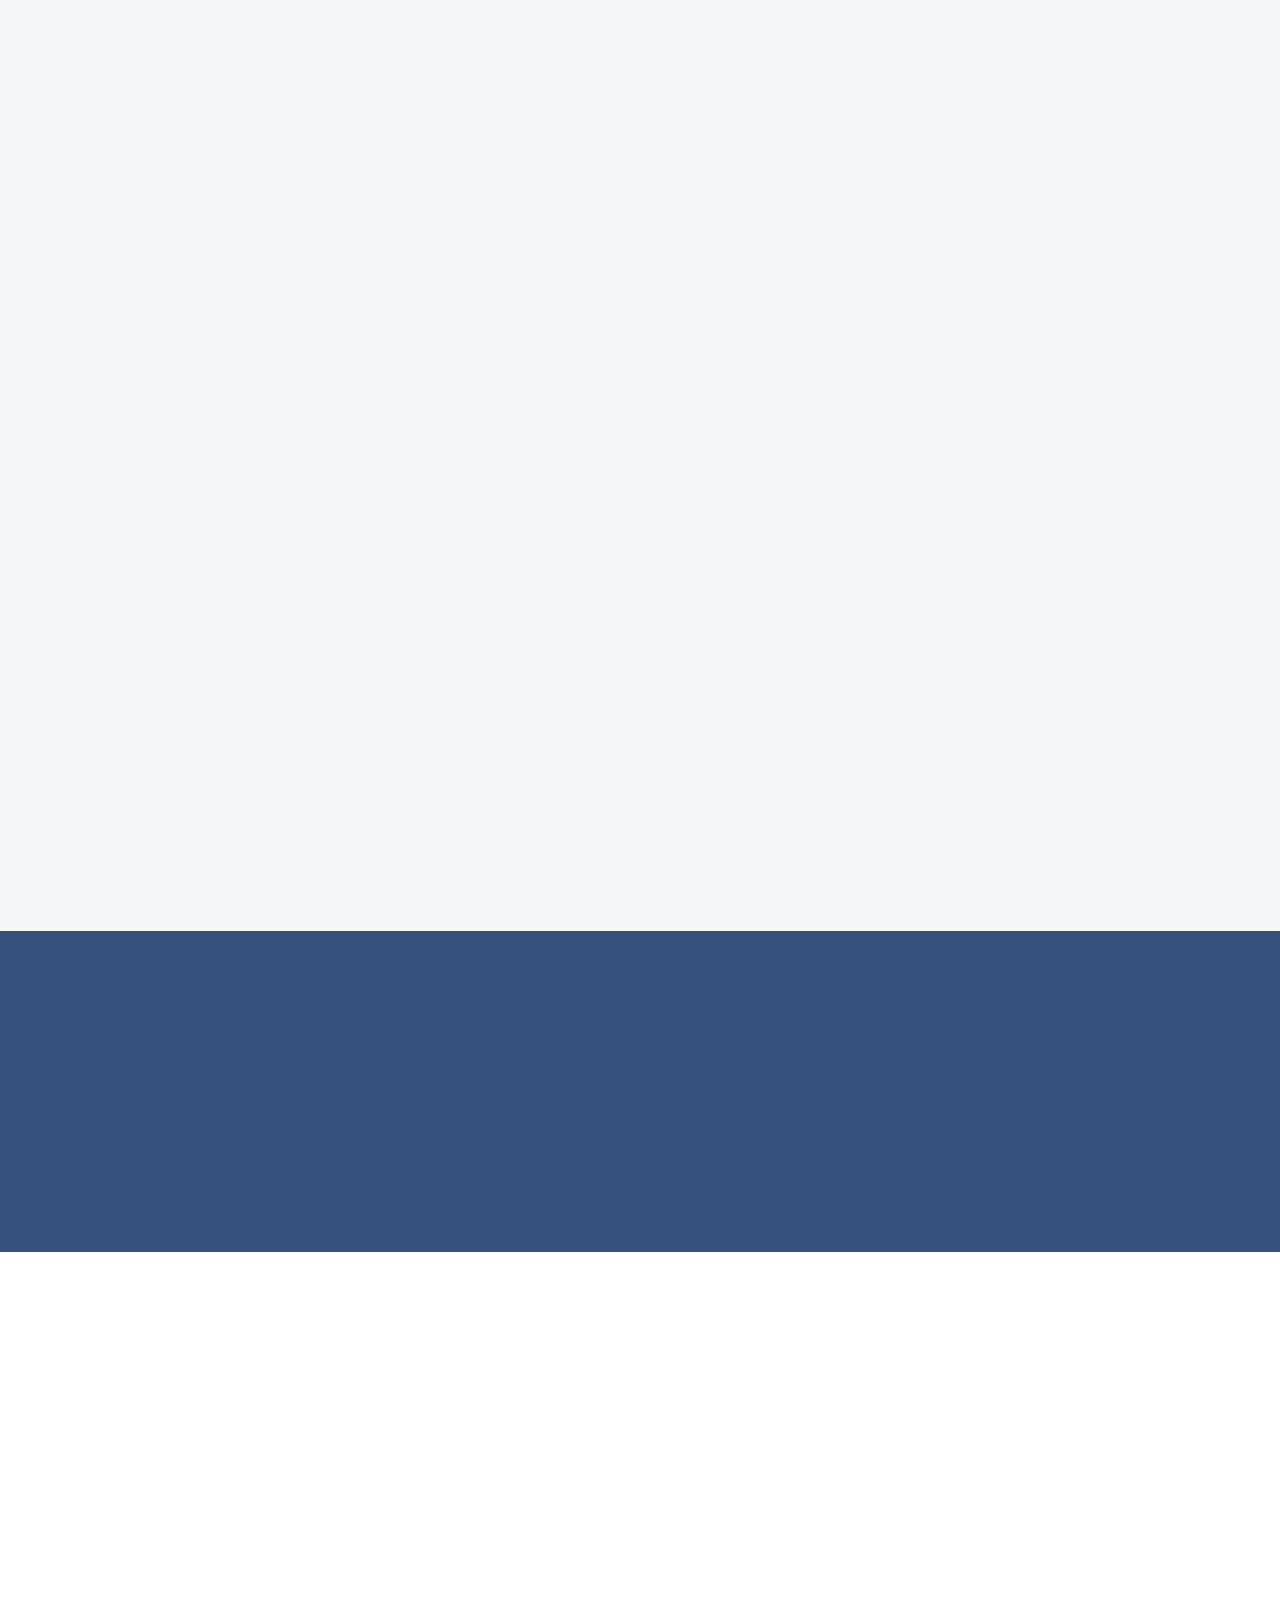
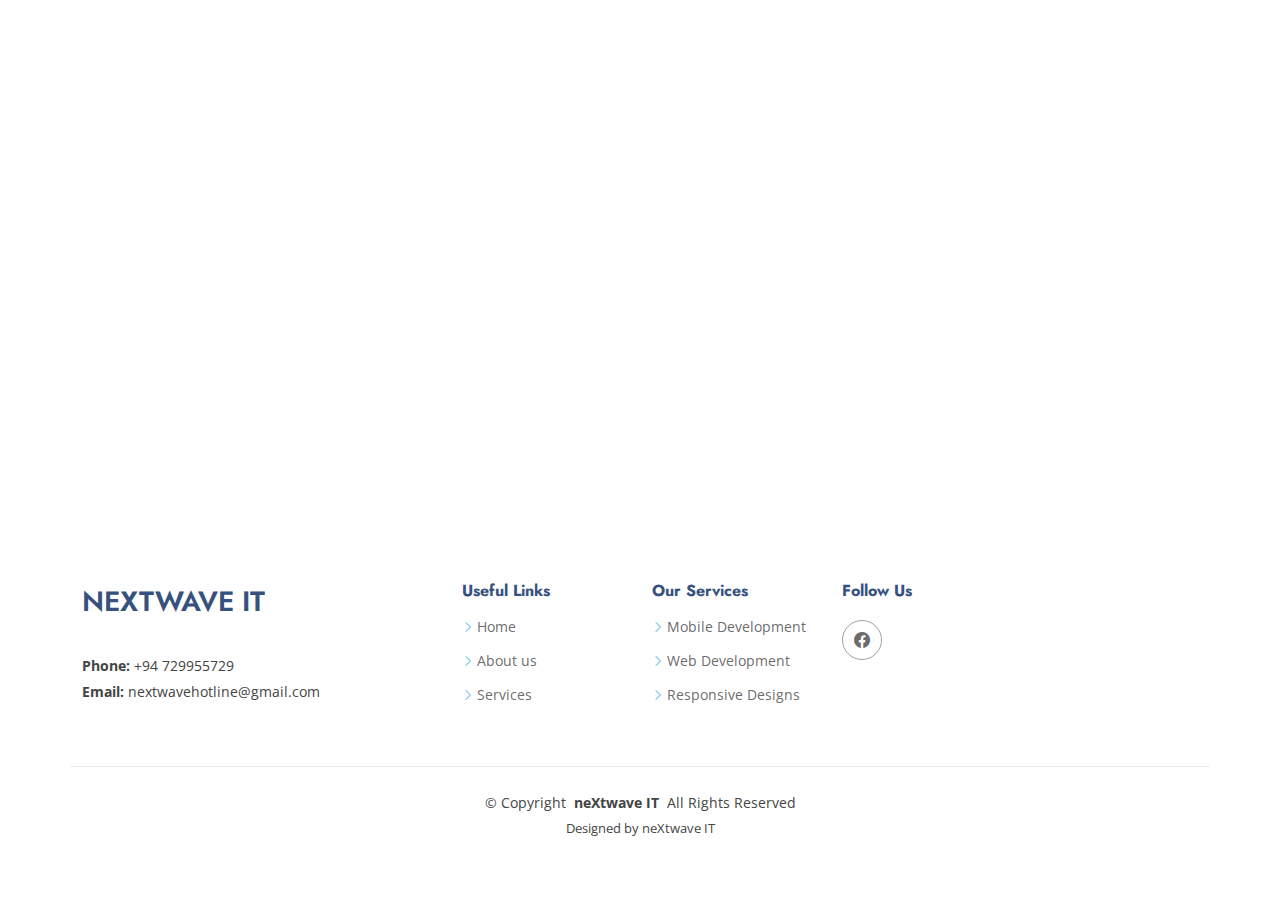
==== commit a5536ecd: "update" ====
--- a/index.html
+++ b/index.html
@@ -71,7 +71,7 @@
         <i class="mobile-nav-toggle d-xl-none bi bi-list"></i>
       </nav>
 
-      <a class="btn-getstarted" href="#about">Get Started</a>
+      <!-- <a class="btn-getstarted" href="#about">Get Started</a> -->
 
     </div>
   </header>
@@ -111,65 +111,7 @@
 
     
     
-    <!-- Clients Section -->
-    <!-- <section id="clients" class="clients section light-background">
-
-      <div class="container" data-aos="zoom-in">
-
-        <div class="swiper init-swiper">
-          <script type="application/json" class="swiper-config">
-            {
-              "loop": true,
-              "speed": 600,
-              "autoplay": {
-                "delay": 5000
-              },
-              "slidesPerView": "auto",
-              "pagination": {
-                "el": ".swiper-pagination",
-                "type": "bullets",
-                "clickable": true
-              },
-              "breakpoints": {
-                "320": {
-                  "slidesPerView": 2,
-                  "spaceBetween": 40
-                },
-                "480": {
-                  "slidesPerView": 3,
-                  "spaceBetween": 60
-                },
-                "640": {
-                  "slidesPerView": 4,
-                  "spaceBetween": 80
-                },
-                "992": {
-                  "slidesPerView": 5,
-                  "spaceBetween": 120
-                },
-                "1200": {
-                  "slidesPerView": 6,
-                  "spaceBetween": 120
-                }
-              }
-            }
-          </script>
-          <div class="swiper-wrapper align-items-center">
-            <div class="swiper-slide"><img src="assets/img/clients/client-1.png" class="img-fluid" alt=""></div>
-            <div class="swiper-slide"><img src="assets/img/clients/client-2.png" class="img-fluid" alt=""></div>
-            <div class="swiper-slide"><img src="assets/img/clients/client-3.png" class="img-fluid" alt=""></div>
-            <div class="swiper-slide"><img src="assets/img/clients/client-4.png" class="img-fluid" alt=""></div>
-            <div class="swiper-slide"><img src="assets/img/clients/client-5.png" class="img-fluid" alt=""></div>
-            <div class="swiper-slide"><img src="assets/img/clients/client-6.png" class="img-fluid" alt=""></div>
-            <div class="swiper-slide"><img src="assets/img/clients/client-7.png" class="img-fluid" alt=""></div>
-            <div class="swiper-slide"><img src="assets/img/clients/client-8.png" class="img-fluid" alt=""></div>
-          </div>
-        </div>
-
-      </div>
-
-    </section> -->
-    <!-- /Clients Section -->
+   
 
     <!-- About Section -->
     <section id="about" class="about section">
@@ -270,57 +212,7 @@
 
     </section><!-- /Why Us Section -->
 
-    <!-- Skills Section -->
-    <!-- <section id="skills" class="skills section">
-
-      <div class="container" data-aos="fade-up" data-aos-delay="100">
-
-        <div class="row">
-
-          <div class="col-lg-6 d-flex align-items-center">
-            <img src="assets/img/skills.png" class="img-fluid" alt="">
-          </div>
-
-          <div class="col-lg-6 pt-4 pt-lg-0 content">
-
-            <h3>Voluptatem dignissimos provident quasi corporis voluptas</h3>
-            <p class="fst-italic">
-              Lorem ipsum dolor sit amet, consectetur adipiscing elit, sed do eiusmod tempor incididunt ut labore et dolore magna aliqua.
-            </p>
-
-            <div class="skills-content skills-animation">
-
-              <div class="progress">
-                <span class="skill"><span>HTML</span> <i class="val">100%</i></span>
-                <div class="progress-bar-wrap">
-                  <div class="progress-bar" role="progressbar" aria-valuenow="100" aria-valuemin="0" aria-valuemax="100"></div>
-                </div>
-              </div>
-              End Skills Item -->
-
-              <!-- <div class="progress">
-                <span class="skill"><span>CSS</span> <i class="val">90%</i></span>
-                <div class="progress-bar-wrap">
-                  <div class="progress-bar" role="progressbar" aria-valuenow="90" aria-valuemin="0" aria-valuemax="100"></div>
-                </div>
-              </div> -->
-              <!-- End Skills Item -->
-
-              <!-- <div class="progress">
-                <span class="skill"><span>JavaScript</span> <i class="val">75%</i></span>
-                <div class="progress-bar-wrap">
-                  <div class="progress-bar" role="progressbar" aria-valuenow="75" aria-valuemin="0" aria-valuemax="100"></div>
-                </div>
-              </div> -->
-              <!-- End Skills Item -->
-
-              <!-- <div class="progress">
-                <span class="skill"><span>Photoshop</span> <i class="val">55%</i></span>
-                <div class="progress-bar-wrap">
-                  <div class="progress-bar" role="progressbar" aria-valuenow="55" aria-valuemin="0" aria-valuemax="100"></div>
-                </div>
-              </div> -->
-              <!-- End Skills Item -->
+    
 
             </div>
 
@@ -509,67 +401,7 @@
 
     
 
-    <!-- Pricing Section -->
-    <!-- <section id="pricing" class="pricing section light-background"> -->
-
-      <!-- Section Title -->
-      <!-- <div class="container section-title" data-aos="fade-up">
-        <h2>Pricing</h2>
-        <p>Necessitatibus eius consequatur ex aliquid fuga eum quidem sint consectetur velit</p>
-      </div> -->
-      <!-- End Section Title -->
-
-      <!-- <div class="container">
-
-        <div class="row gy-4">
-
-          <div class="col-lg-4" data-aos="zoom-in" data-aos-delay="100">
-            <div class="pricing-item">
-              <h3>Free Plan</h3>
-              <h4><sup>$</sup>0<span> / month</span></h4>
-              <ul>
-                <li><i class="bi bi-check"></i> <span>Quam adipiscing vitae proin</span></li>
-                <li><i class="bi bi-check"></i> <span>Nec feugiat nisl pretium</span></li>
-                <li><i class="bi bi-check"></i> <span>Nulla at volutpat diam uteera</span></li>
-                <li class="na"><i class="bi bi-x"></i> <span>Pharetra massa massa ultricies</span></li>
-                <li class="na"><i class="bi bi-x"></i> <span>Massa ultricies mi quis hendrerit</span></li>
-              </ul>
-              <a href="#" class="buy-btn">Buy Now</a>
-            </div>
-          </div> -->
-          <!-- End Pricing Item -->
-
-          <!-- <div class="col-lg-4" data-aos="zoom-in" data-aos-delay="200">
-            <div class="pricing-item featured">
-              <h3>Business Plan</h3>
-              <h4><sup>$</sup>29<span> / month</span></h4>
-              <ul>
-                <li><i class="bi bi-check"></i> <span>Quam adipiscing vitae proin</span></li>
-                <li><i class="bi bi-check"></i> <span>Nec feugiat nisl pretium</span></li>
-                <li><i class="bi bi-check"></i> <span>Nulla at volutpat diam uteera</span></li>
-                <li><i class="bi bi-check"></i> <span>Pharetra massa massa ultricies</span></li>
-                <li><i class="bi bi-check"></i> <span>Massa ultricies mi quis hendrerit</span></li>
-              </ul>
-              <a href="#" class="buy-btn">Buy Now</a>
-            </div>
-          </div> -->
-          <!-- End Pricing Item -->
-
-          <!-- <div class="col-lg-4" data-aos="zoom-in" data-aos-delay="300">
-            <div class="pricing-item">
-              <h3>Developer Plan</h3>
-              <h4><sup>$</sup>49<span> / month</span></h4>
-              <ul>
-                <li><i class="bi bi-check"></i> <span>Quam adipiscing vitae proin</span></li>
-                <li><i class="bi bi-check"></i> <span>Nec feugiat nisl pretium</span></li>
-                <li><i class="bi bi-check"></i> <span>Nulla at volutpat diam uteera</span></li>
-                <li><i class="bi bi-check"></i> <span>Pharetra massa massa ultricies</span></li>
-                <li><i class="bi bi-check"></i> <span>Massa ultricies mi quis hendrerit</span></li>
-              </ul>
-              <a href="#" class="buy-btn">Buy Now</a>
-            </div>
-          </div> -->
-          <!-- End Pricing Item -->
+   
 
         </div>
 
@@ -786,22 +618,6 @@
 
   <footer id="footer" class="footer">
 
-    <!-- <div class="footer-newsletter">
-      <div class="container">
-        <div class="row justify-content-center text-center">
-          <div class="col-lg-6">
-            <h4>Join Our Newsletter</h4>
-            <p>Subscribe to our newsletter and receive the latest news about our products and services!</p>
-            <form action="forms/newsletter.php" method="post" class="php-email-form">
-              <div class="newsletter-form"><input type="email" name="email"><input type="submit" value="Subscribe"></div>
-              <div class="loading">Loading</div>
-              <div class="error-message"></div>
-              <div class="sent-message">Your subscription request has been sent. Thank you!</div>
-            </form>
-          </div>
-        </div>
-      </div>
-    </div> -->
 
     <div class="container footer-top">
       <div class="row gy-4">
@@ -842,8 +658,8 @@
           <div class="social-links d-flex">
             
             <a href="https://web.facebook.com/profile.php?id=100087146084431"><i class="bi bi-facebook"></i></a>
-            <a href=""><i class="bi bi-instagram"></i></a>
-            <a href=""><i class="bi bi-linkedin"></i></a>
+            <!-- <a href=""><i class="bi bi-instagram"></i></a>
+            <a href=""><i class="bi bi-linkedin"></i></a> -->
           </div>
         </div>
 
@@ -851,13 +667,13 @@
     </div>
 
     <div class="container copyright text-center mt-4">
-      <p>© <span>Copyright</span> <strong class="px-1 sitename">NeXtwave IT</strong> <span>All Rights Reserved</span></p>
+      <p>© <span>Copyright</span> <strong class="px-1 sitename">neXtwave IT</strong> <span>All Rights Reserved</span></p>
       <div class="credits">
         <!-- All the links in the footer should remain intact. -->
         <!-- You can delete the links only if you've purchased the pro version. -->
         <!-- Licensing information: https://bootstrapmade.com/license/ -->
         <!-- Purchase the pro version with working PHP/AJAX contact form: [buy-url] -->
-        Designed by <a >NeXtwave IT</a>
+        Designed by <a >neXtwave IT</a>
       </div>
     </div>
 
--- a/assets/css/main.css
+++ b/assets/css/main.css
@@ -91,8 +91,9 @@
 ------------------------------*/
 .php-email-form .error-message {
   display: none;
-  background: #df1529;
+  background: #faf7f8;
   color: #ffffff;
+  
   text-align: left;
   padding: 15px;
   margin-bottom: 24px;
@@ -848,7 +849,7 @@
 --------------------------------------------------------------*/
 .hero {
   width: 100%;
-  min-height: 80vh;
+  min-height: 100vh;
   position: relative;
   padding: 120px 0 60px 0;
   display: flex;
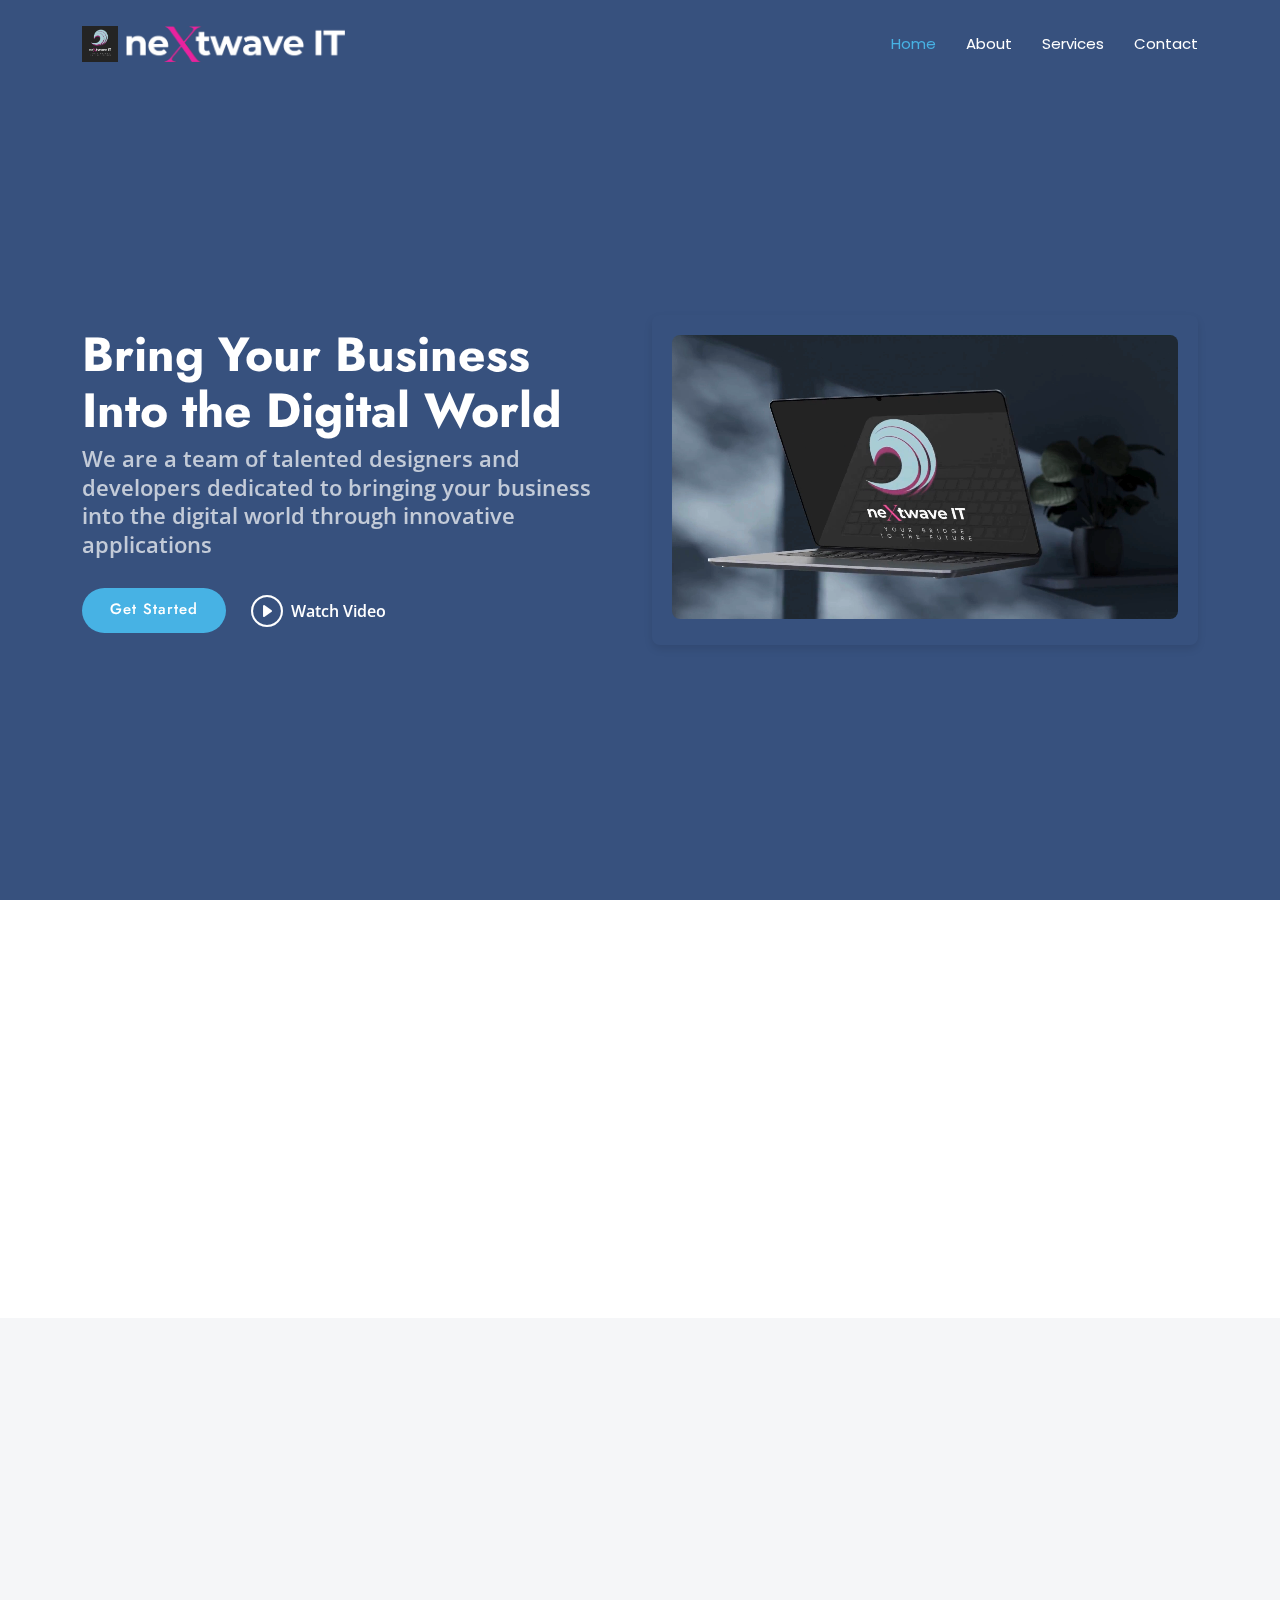
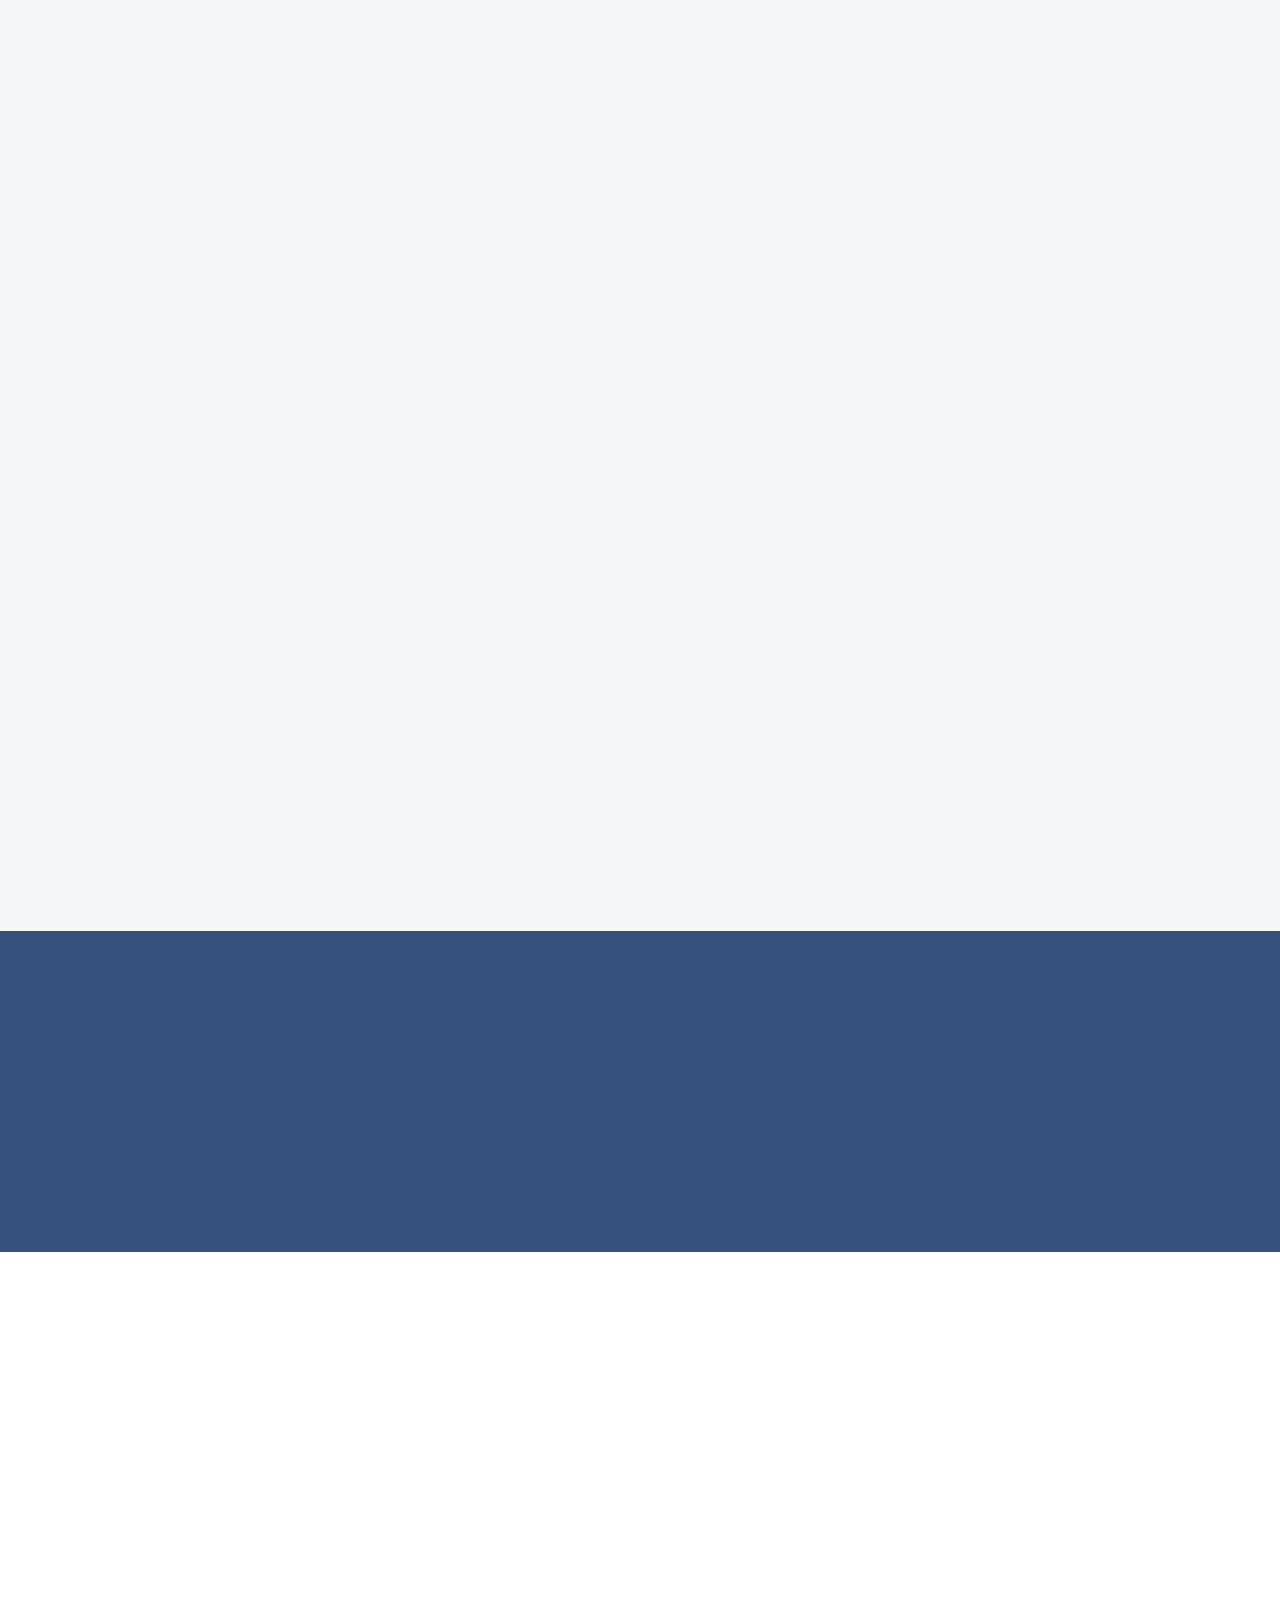
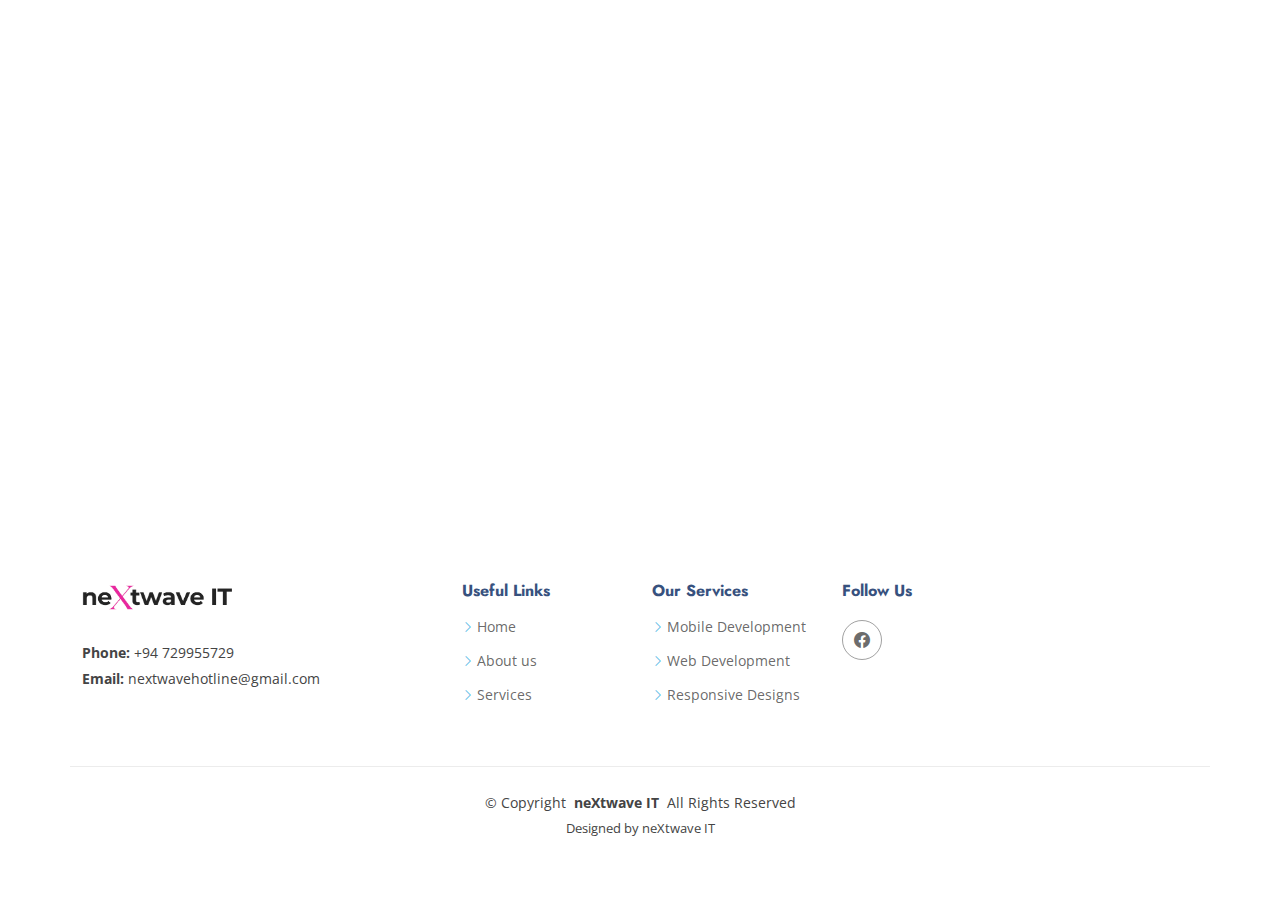
==== commit 8ca0af81: "added logo" ====
--- a/index.html
+++ b/index.html
@@ -623,7 +623,8 @@
       <div class="row gy-4">
         <div class="col-lg-4 col-md-6 footer-about">
           <a href="index.html" class="d-flex align-items-center">
-            <span class="sitename">NEXTWAVE IT</span>
+            <!-- <span class="sitename">NEXTWAVE IT</span> -->
+          <img style="width: 150px;" src="assets/img/logo_black.png" alt="">
           </a>
           <div class="footer-contact pt-3">
             
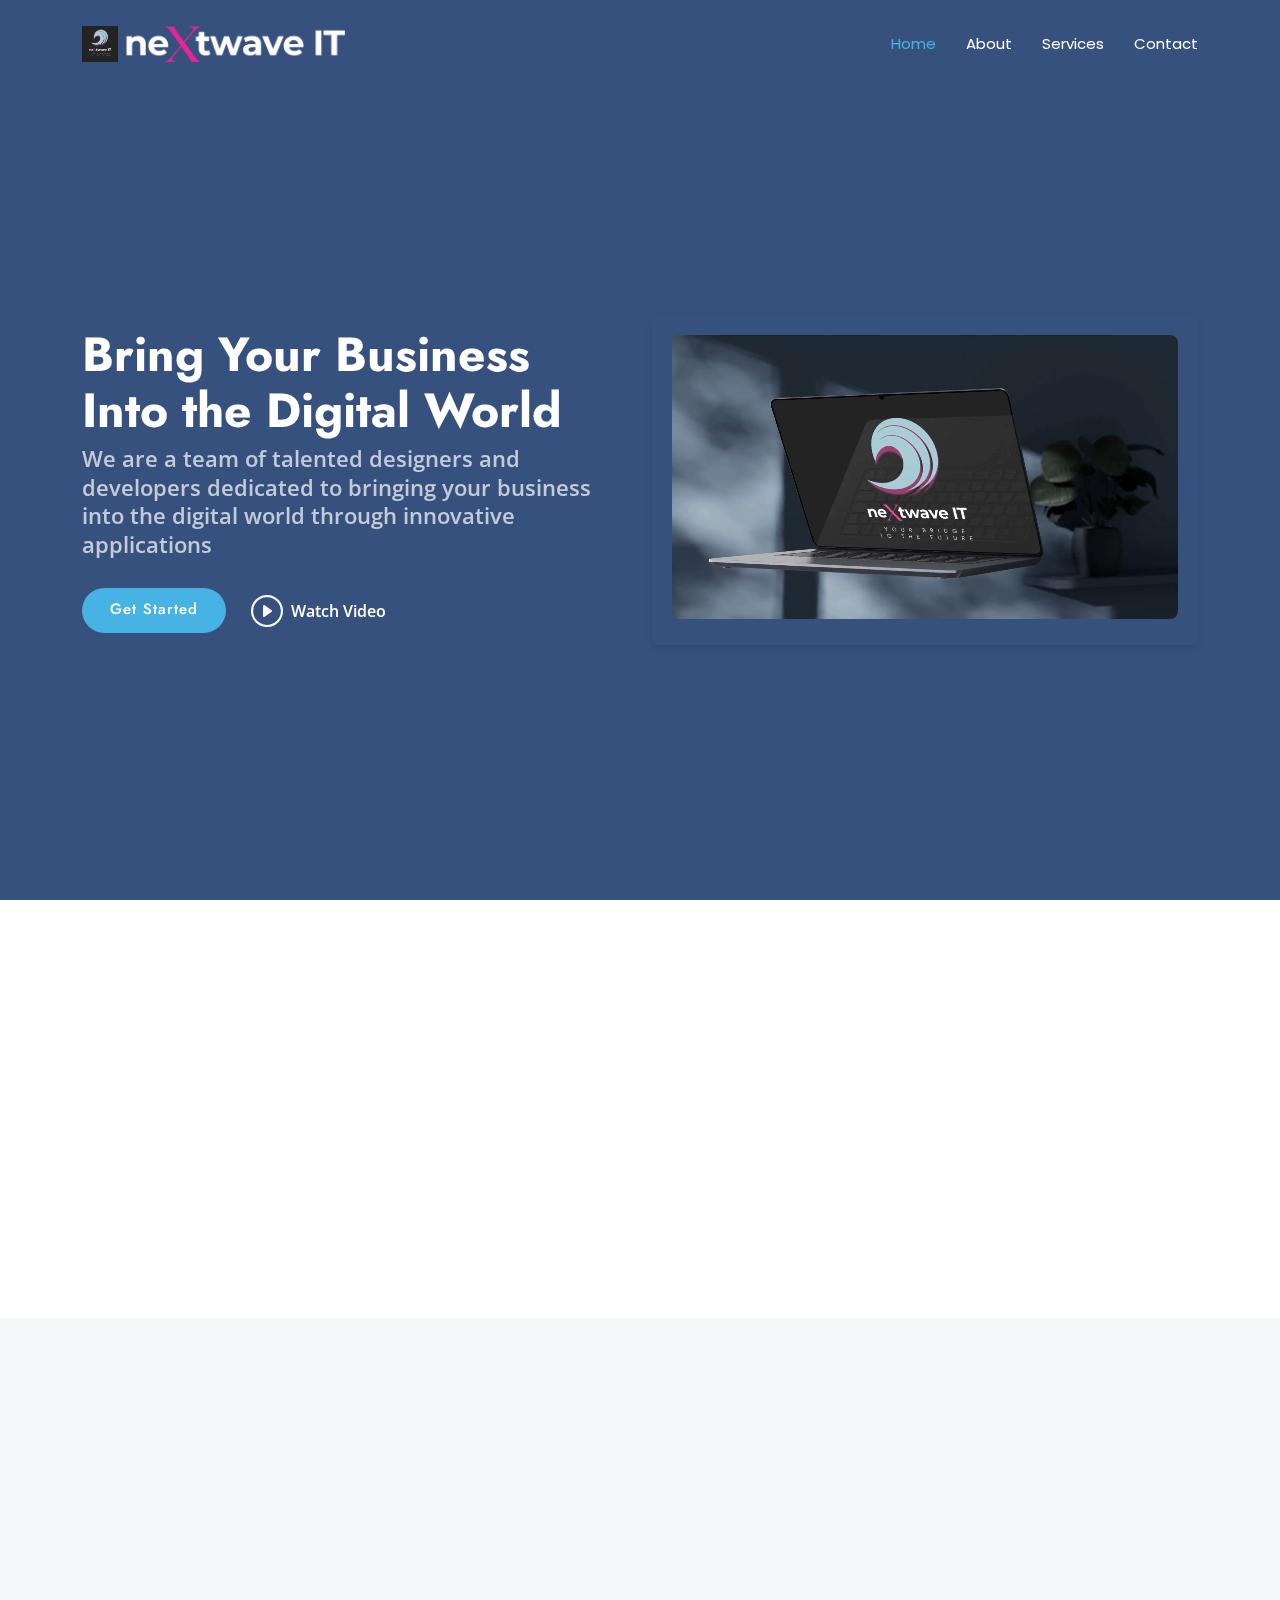
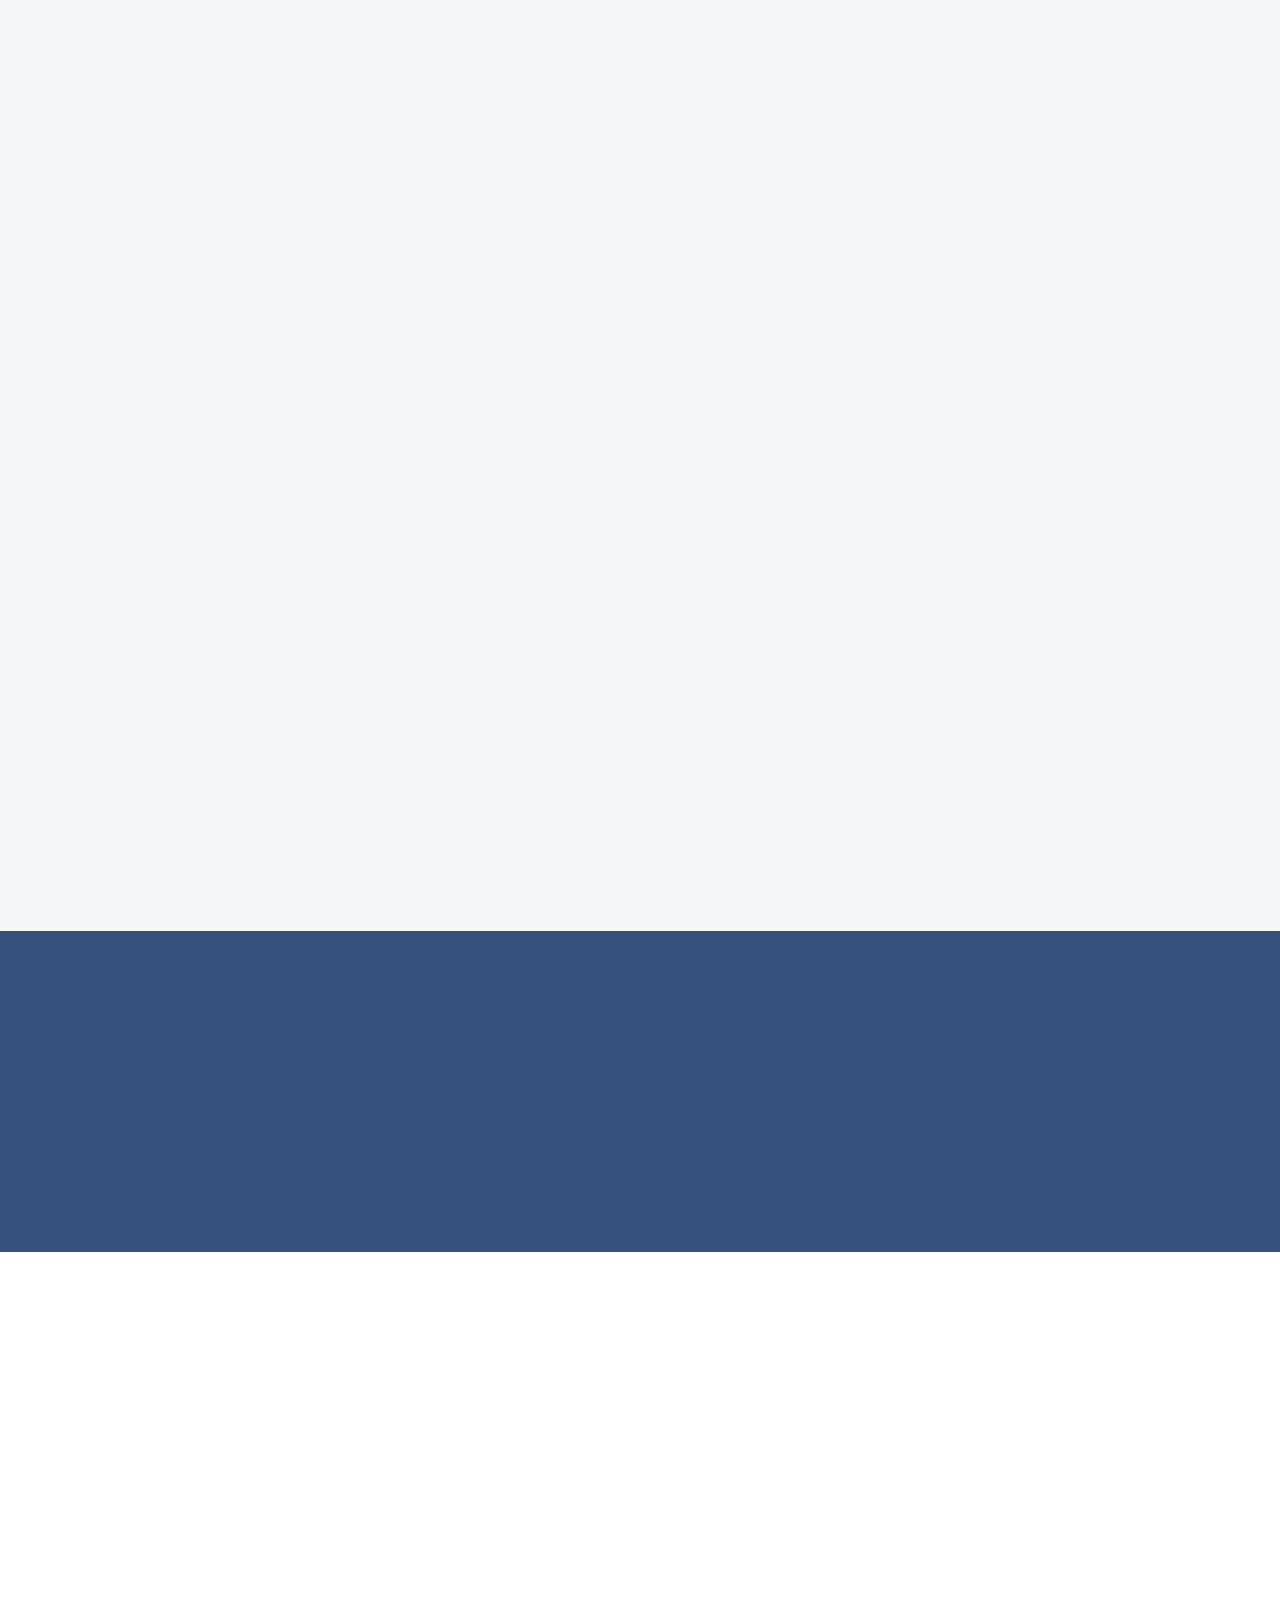
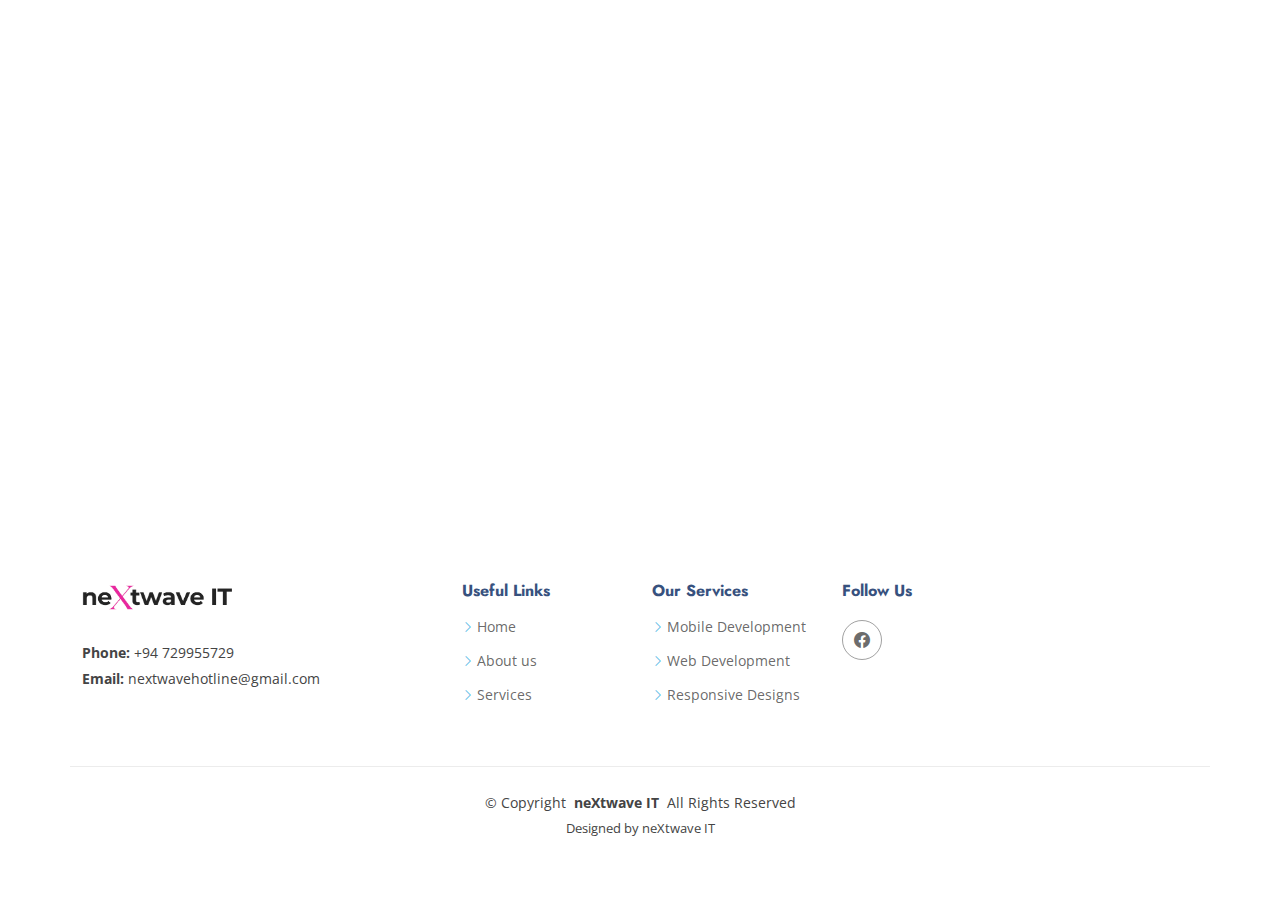
==== commit 24fcd53d: "updated fb page link" ====
--- a/index.html
+++ b/index.html
@@ -658,7 +658,7 @@
           <!-- <p>Cras fermentum odio eu feugiat lide par naso tierra videa magna derita valies</p> -->
           <div class="social-links d-flex">
             
-            <a href="https://web.facebook.com/profile.php?id=100087146084431"><i class="bi bi-facebook"></i></a>
+            <a href="https://web.facebook.com/profile.php?id=61565491441969&sk"><i class="bi bi-facebook"></i></a>
             <!-- <a href=""><i class="bi bi-instagram"></i></a>
             <a href=""><i class="bi bi-linkedin"></i></a> -->
           </div>
